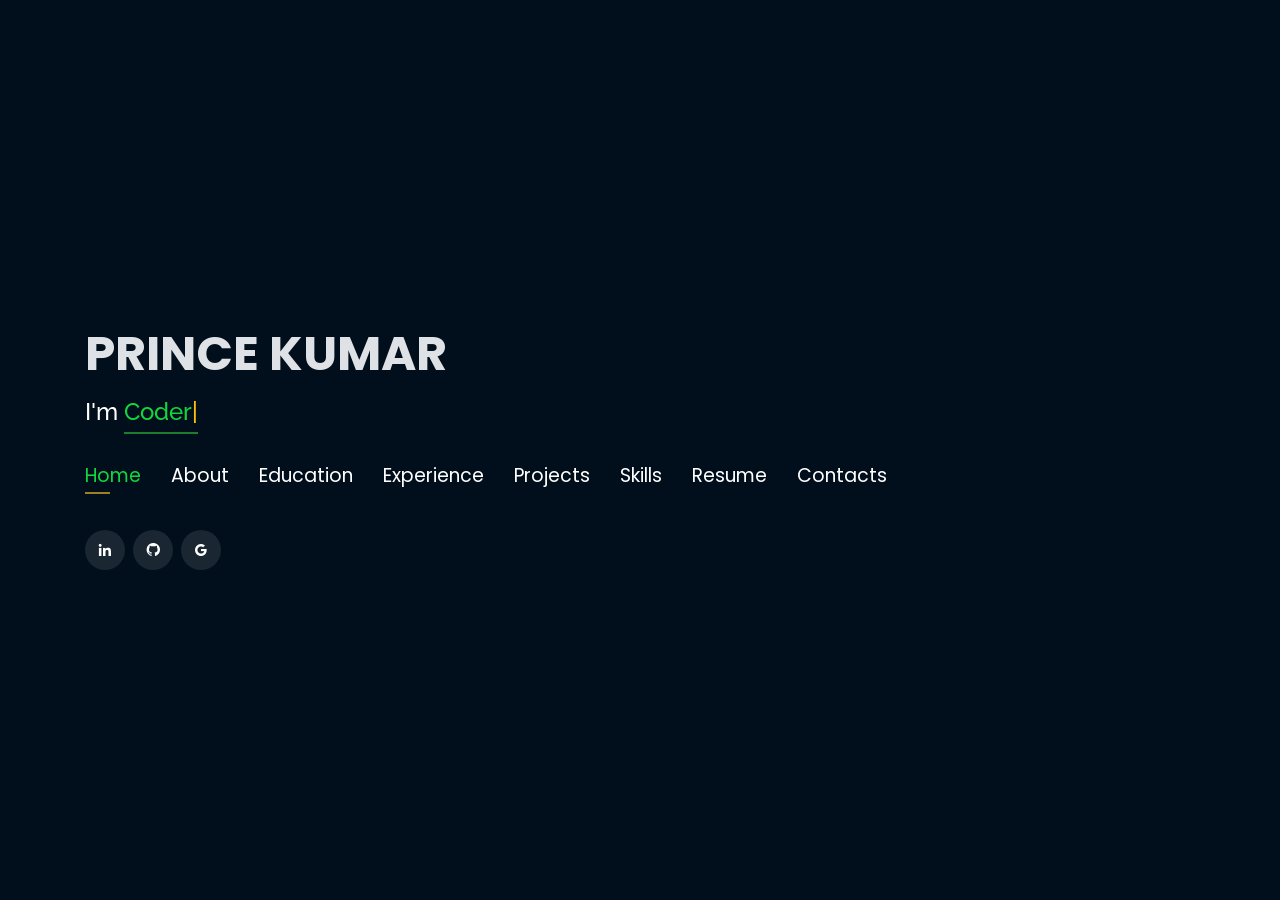
==== index.html @ b757d1e7 "Updated index.html" ====
<!DOCTYPE html>
<html lang="en">

<head>
  <!-- Google Tag Manager -->
  <script>(function(w,d,s,l,i){w[l]=w[l]||[];w[l].push({'gtm.start':
  new Date().getTime(),event:'gtm.js'});var f=d.getElementsByTagName(s)[0],
  j=d.createElement(s),dl=l!='dataLayer'?'&l='+l:'';j.async=true;j.src=
  'https://www.googletagmanager.com/gtm.js?id='+i+dl;f.parentNode.insertBefore(j,f);
  })(window,document,'script','dataLayer','GTM-5BB8W2X');</script>
  <!-- End Google Tag Manager -->
  <link rel="icon" type="image/png" href="/favicon.png"/>
  <meta charset="utf-8">
  <meta content="width=device-width, initial-scale=1.0" name="viewport">

  <title>Prince_Kumar Portfolio</title>
  <meta content="" name="descriptison">
  <meta content="" name="keywords">

  <!-- Google Fonts -->
  <link href="https://fonts.googleapis.com/css?family=Open+Sans:300,300i,400,400i,600,600i,700,700i|Raleway:300,300i,400,400i,500,500i,600,600i,700,700i|Poppins:300,300i,400,400i,500,500i,600,600i,700,700i" rel="stylesheet">

  <!-- Vendor CSS Files -->
  <link href="assets/vendor/bootstrap/css/bootstrap.min.css" rel="stylesheet">
  <link href="assets/vendor/icofont/icofont.min.css" rel="stylesheet">
  <link href="assets/vendor/remixicon/remixicon.css" rel="stylesheet">
  <link href="assets/vendor/owl.carousel/assets/owl.carousel.min.css" rel="stylesheet">
  <link href="assets/vendor/boxicons/css/boxicons.min.css" rel="stylesheet">
  <link href="assets/vendor/venobox/venobox.css" rel="stylesheet">

  <!-- Template Main CSS File -->
  <link href="assets/css/style.css" rel="stylesheet">


  <!-- Global site tag (gtag.js) - Google Analytics -->
  <script async src="https://www.googletagmanager.com/gtag/js?id=UA-169007209-3"></script>
  <script>
    window.dataLayer = window.dataLayer || [];
    function gtag(){dataLayer.push(arguments);}
    gtag('js', new Date());

    gtag('config', 'UA-169007209-3');
  </script>



  <!-- =======================================================
  * Template Name: Personal - v2.1.0
  * Template URL: https://bootstrapmade.com/personal-free-resume-bootstrap-template/
  * Author: BootstrapMade.com
  * License: https://bootstrapmade.com/license/
  ======================================================== -->
</head>

<body>
  
  <!-- Google Tag Manager (noscript) -->
  <noscript><iframe src="https://www.googletagmanager.com/ns.html?id=GTM-5BB8W2X"
  height="0" width="0" style="display:none;visibility:hidden"></iframe></noscript>
  <!-- End Google Tag Manager (noscript) -->
  <!-- ======= Header ======= -->
  <header id="header" class="header-tops">

    <div class="container">

      <h1><a href="index.html">PRINCE KUMAR</a></h1>
      <h2 style="color:#fff">I'm <span class="typing" style="color:#12D640"></span></h2>
      <nav class="nav-menu d-none d-lg-block">
        <ul>
          <li class="active"><a href="#header"> <span>Home</span></a></li>
          <li><a href="#about"><span>About</span></a></li>
          <li><a href="#education"> <span>Education</span></a></li>
          <li><a href="#experience"> <span>Experience</span></a></li>
<!--          <li><a href="#projects"> <span>Projects</span></a></li>-->
          <li><a href="#portfolio"> <span>Projects</span></a></li>
          <li><a href="#skills"> <span>Skills</span></a></li>
          <li><a href="https://drive.google.com/file/d/1eejer2ngQLqdV1fYm2zO-n99Rscl0i-W/view?usp=sharing" target="_blank"> <span>Resume</span></a></li>
          <!-- <li><a href="#links"> <span>Resume & Links</span></a></li> -->
          <li><a href="#contacts"> <span>Contacts</span></a></li>

        </ul>
      </nav><!-- .nav-menu -->

      <div class="social-links">
          <a href="https://www.linkedin.com/in/prince-kumar-455284260/" target="_blank" class="linkedin"><i class="bx bxl-linkedin"></i></a>
          <a href="https://github.com/princekumar39" target="_blank" class="github"><i class="bx bxl-github"></i></a>
          <a href="mailto:singhaniaprince39@gmail.com" target="_blank" class="google"><i class="bx bxl-google"></i></a>

      </div>

    </div>
  </header><!-- End Header -->

  <!-- ======= About Section ======= -->
  <section id="about" class="about">

    <!-- ======= About Me ======= -->
    <div class="about-me container">

      <div class="section-title">
        <h2>About</h2>
      </div>

      <div class="row">
        <div class="col-lg-4" data-aos="fade-right">
          <img src="assets/img/profile.jpg" class="img-fluid" alt="">
        </div>
        <div class="col-lg-8 pt-4 pt-lg-0 content" data-aos="fade-left">
          <p>Hi! I’m a passionate <B>Computer Science and Engineering student at IIIT Bhagalpur</B> with a deep interest in <B>web development, problem-solving, and innovative technology.</B>
             With expertise in the MERN stack and a knack for building solutions that make a difference, I aim to create impactful digital experiences.
             <br>
             <br>
             Over the years, I’ve worked on various projects that address real-world challenges, including: <br>
            
            <B>Innovate-Gujarat:</B> A centralized platform connecting researchers, entrepreneurs, and policymakers to drive innovation and growth. <br>
            <B>Indian Constitution Rights AI Website:</B> An AI-powered platform helping users understand their legal rights. <br>
            <B>College Online Voting System:</B> A comprehensive MERN-based voting system for colleges with secure authentication and results management. <br>
            <br>I have also <B>contributed to open-source projects through GSSOC </B>and other initiatives, fostering collaboration and innovation. My problem-solving mindset is reflected in the <B>700+ coding problems</B> I’ve tackled across various platforms.
            
            <br>Some of my key achievements include leading my team to <B>success in the Smart India Hackathon, earning a 95 percentile in JEE Mains, and completing a backend development internship at PWSKILLS.</B>            
            <br><br> In addition to technical skills, I thrive in leadership roles, having served as an Event Lead and Technical Lead for various community and academic initiatives. I enjoy creating systems that promote engagement, learning, and growth for everyone involved.           
            <br> When I’m not coding or exploring new tech, you’ll find me brainstorming innovative solutions to simplify complex problems. Let’s build something amazing together!
          </p>
          <div class="row">
            <div class="col-lg-6">
              <ul>
                <li><i class="icofont-rounded-right"></i> <strong>Birthday:</strong> 01 August 2004</li>
                <li><i class="icofont-rounded-right"></i> <strong>Phone:</strong> +91 7061521143</li>
              </ul>
            </div>
            <div class="col-lg-6">
              <ul>
                <li><i class="icofont-rounded-right"></i> <strong>City:</strong> Bodh Gaya, Bihar</li>
                <li><i class="icofont-rounded-right"></i> <strong>Email:</strong> singhaniaprince39@gmail.com</li>
              </ul>
            </div>
          </div>
        </div>
      </div>

    </div><!-- End About Me -->

    <!-- ======= Interests ======= -->
    <div class="interests container">

      <div class="section-title">
        <h2>Interests</h2>
      </div>

      <div class="row">
        <div class="col-lg-3 col-md-4">
          <div class="icon-box">
            <i class="ri-global-line" style="color: #ffbb2c;"></i>
            <h3>Software Engineering</h3>
          </div>
        </div>
        <div class="col-lg-3 col-md-4 mt-4 mt-md-0">
          <div class="icon-box">
            <i class="ri-database-2-line" style="color: #5578ff;"></i>
            <h3>DataBase</h3>
          </div>
        </div>
        <div class="col-lg-3 col-md-4 mt-4 mt-md-0">
          <div class="icon-box">
            <i class="ri-camera-3-line" style="color: #e80368;"></i>
            <h3>OOPS</h3>
          </div>
        </div>
        <div class="col-lg-3 col-md-4 mt-4 mt-lg-0">
          <div class="icon-box">
            <i class="ri-english-input" style="color: #1c7d32;"></i>
            <h3>Natural Language Processing</h3>
          </div>
        </div>
        <div class="col-lg-3 col-md-4 mt-4">
          <div class="icon-box">
            <i class="ri-code-s-slash-fill" style="color: #28a745;"></i>
            <h3>Web Development</h3>
          </div>
        </div>
        <div class="col-lg-3 col-md-4 mt-4">
          <div class="icon-box">
            <i class="ri-bar-chart-box-line" style="color: #f1081f;"></i>
            <h3>Data Structures</h3>
          </div>
        </div>
        <div class="col-lg-3 col-md-4 mt-4">
          <div class="icon-box">
            <i class="ri-file-list-3-line" style="color: #47aeff;"></i>
            <h3>Algorithms</h3>
          </div>
        </div>
        <div class="col-lg-3 col-md-4 mt-4">
          <div class="icon-box">
            <i class="ri-image-line" style="color: #ffc107;"></i>
            <h3>Operating System</h3>
          </div>
        </div>
      </div>

    </div><!-- End Interests -->
  </section><!-- End About Section -->



  <!-- ======= Education Section ======= -->
  <section id="education" class="services">
    <div class="container">
      <div class="section-title">
        <h2>Education</h2>
      </div>
      <div class="row">
        <div class="col-lg-12" data-aos="fade-up" style="display: inline-block;">


            <div class="col-md-4 mt-4 mt-md-0 icon-box" data-aos="fade-up" data-aos-delay="100" style="padding:0px 0px;padding-bottom: 5px;display: inline-block;">
              <img src="assets/img/education/IIITBH.png" class="img-fluid" alt="">
              <p style="text-align:left;color:#fff;padding: 5px 10px;"><em>B.Tech in Computer Science</em></p>
              <h5 style="text-align:left;padding: 0px 10px;">November 2022 - Present</h5>
              <h6 style="text-align:left;color:#fff;padding: 0px 10px;">Relevant Coursework</h6>
              <ul style="text-align:left;color:#fff;">
                <li>Distributed Database Systems</li>
                <li>Programming in C++</li>
                <li>Foundation Of Algorithms</li>
                <li>Object Oriented Programming Language</li>
                <li>Operating Systems</li>
              </ul>
            </div>
            <div class="col-md-4 mt-4 mt-md-0 icon-box" data-aos="fade-up" data-aos-delay="100" style="padding:0px 0px;padding-bottom: 5px;display: inline-block;">
              <img src="assets/img/education/DPS.png" class="img-fluid" alt="">
              <!-- <h4 style="text-align:left;"><a href="https://ahduni.edu.in/" target="_blank" style="color:#12d640">Ahmedabad University</a><br> </h4> -->
              <p style="text-align:left;color:#fff;padding: 5px 10px;"><em>InterMediate in Science</em></p>
              <h5 style="text-align:left;padding: 0px 10px;">April 2019 - March 2021</h5>
              <h6 style="text-align:left;color:#fff;padding: 0px 10px;">Relevant Coursework</h6>
              <ul style="text-align:left;color:#fff;">
                <li>Cracked JEE with 95 Percentile</li>
                <li>Strong Foundation in Science and Maths</li>
                <li>Computer Vision</li>
                <li>Preparation for a Bright Future</li>
                <li>Passion for Technology and Innovation</li>
              </ul>
            </div>
          </div>
        </div>
      </div>


      <div class="portfolio">
        <div class="container">
          <div class="section-title">
            <h2>Internship Certification</h2>
          </div>
    
          <div class="row portfolio-container" style="position: relative; height: 437.75px;">
    
             <div class="col-lg-4 col-md-6 portfolio-item filter-app" style="position: absolute; left: 0px; top: 0px;">
              <div class="portfolio-wrap">
                <img src="assets/img/certification/PW_INTERN1.png" class="img-fluid" alt="">
                <div class="portfolio-info">
                  <h4>Physics Wallah Internship 1</h4>
                  <div class="portfolio-links">
                    <a href="https://drive.google.com/file/d/10tOsO2DbOBVO7ltLBmkBl-TlZTZToOkC/view?usp=sharing" target="_blank" title="Certificate" ><i class="bx bx-link"></i></a>
                  </div>
                </div>
               </div>
              </div>
    
            <div class="col-lg-4 col-md-6 portfolio-item filter-app" style="position: absolute; left: 370px; top: 0px;">
              <div class="portfolio-wrap">
                <img src="assets/img/certification/PW_INTEERN2.png" class="img-fluid" alt="">
                <div class="portfolio-info">
                  <h4>Physics Wallah Internship 2</h4>
                  <div class="portfolio-links">
                    <a href="https://drive.google.com/file/d/19JAvbi142f_iaf50PRYkR6-vXY-oDha5/view?usp=sharing" target="_blank" title="Certificate"><i class="bx bx-link"></i></a>
                  </div>
                </div>
              </div>
            </div>
         
          </div>
        </div>
        </div>



    <div class="portfolio">
    <div class="container">
      <div class="section-title">
        <h2>achievements Certification</h2>
      </div>

      <div class="row portfolio-container" style="position: relative; height: 437.75px;">

         <div class="col-lg-4 col-md-6 portfolio-item filter-app" style="position: absolute; left: 0px; top: 0px;">
          <div class="portfolio-wrap">
            <img src="assets/img/certification/SIH.png" class="img-fluid" alt="">
            <div class="portfolio-info">
              <h4>Smart India Hackathon</h4>
              <div class="portfolio-links">
                <a href="https://drive.google.com/file/d/1u-tyfMW9e3C9rS_-ao0S6U38pwhViBB5/view?usp=sharing" target="_blank" title="Certificate" ><i class="bx bx-link"></i></a>
              </div>
            </div>
           </div>
          </div>

        <div class="col-lg-4 col-md-6 portfolio-item filter-app" style="position: absolute; left: 370px; top: 0px;">
          <div class="portfolio-wrap">
            <img src="assets/img/certification/TCS.png" class="img-fluid" alt="">
            <div class="portfolio-info">
              <h4>TCS</h4>
              <div class="portfolio-links">
                <a href="https://drive.google.com/file/d/1iC-8z6EgCOvGt6rrXVxhpPBQyPjvF9Rb/view?usp=sharing" target="_blank" title="Certificate"><i class="bx bx-link"></i></a>
              </div>
            </div>
          </div>
        </div>
     
           <!-- ........................................ FOR FURTHUR CERTIFICATION ..................................... -->
        <!-- <div class="col-lg-4 col-md-6 portfolio-item filter-app" style="position: absolute; left: 740px; top: 0px;">
          <div class="portfolio-wrap">
            <img src="assets/img/certification/INDMONEY.jpg" class="img-fluid" alt="">
            <div class="portfolio-info">
              <h4>Stock Market INDMONEY</h4>
              <div class="portfolio-links">
                <a href="https://drive.google.com/file/d/1YQnfzPvHshM2AQkf89A121_GpIDL3rfa/view?usp=sharing" target="_blank" title="Certificate"><i class="bx bx-link"></i></a>
              </div>
            </div>
          </div>
        </div> -->


      </div>
    </div>
    </div>

  </section>
  <!-- End Education Section -->



  <!-- Start Experience Section -->

  <section id="experience" class="services">
    <div class="container">
      <div class="section-title">
        <h2>Experience</h2>
      </div>
      <div class="row">
          <div class="col-lg-12" data-aos="fade-up">
              <div class="col-md-12 mt-4 mt-md-0 icon-box" data-aos="fade-up" data-aos-delay="100">
                <h4 style="text-align:left;"><a href="https://www.asu.edu/" style="color:#12d640">Phhsics Wallah</a><br> </h4>
                <h5 style="text-align:left;">Dec 2k24 - Dec 2k24</h5>
                <p style="text-align:left;color:#fff"><em>Backend Developer </em></p>
                <ul style="text-align:left;">
                  <li>Interned as a Backend Developer at Physics Wallah, <B> <mark> initially in an unofficial capacity employee,</mark></B> demonstrating strong technical skills and initiative.</li>
                  <li>Contributed to backend development tasks, ensuring smooth deployment and maintenance of scalable web applications for PW's educational platform.</li>
                  <li>Collaborated with cross-functional teams to troubleshoot, optimize, and enhance server-side functionalities, improving performance and user experience for thousands of students.</li>
                  <li>Managed backend server administration, including API integration and database management.</li>
                  <li>Proactively addressed challenges beyond the official scope of backend development, demonstrating versatility by taking ownership of critical development tasks and delivering impactful results.</li>
                </ul>
              </div>
                 <!-- Add more experiences here by copy and paste the above part of code and simply edit in that as per requirement -->
          </div>
        </div>
    </div>
  </section>

  <!-- End Experience Section -->



  <!-- Start Project Section -->
  <section id="portfolio" class="portfolio">
    <div class="container">

      <div class="section-title">
        <h2>Projects</h2>
      </div>

      <div class="row">
        <div class="col-lg-12 d-flex justify-content-center">
          <ul id="portfolio-flters">
            <li data-filter="*" class="filter-active">All</li>
            <li data-filter=".filter-app">Web-App</li>
            <li data-filter=".filter-project">Project</li>
          </ul>
        </div>
      </div>

      <div class="row portfolio-container">

        <div class="col-lg-4 col-md-6 portfolio-item filter-app">
          <center><h4>Prince Portfolio Website </h4></center>
          <div class="portfolio-wrap">
            <img src="assets/img/project/MY_PORTFOLIO.png" class="img-fluid" alt="">
            <div class="portfolio-info">
              <h4>Prince Kumar Portfolio Website</h4>
              <div class="portfolio-links">
                <a href="projects/prince_portfolio.html" data-gall="portfolioDetailsGallery" data-vbtype="iframe" class="venobox" title="Project Details"><i class="bx bx-info-circle"></i></a>
              </div>
            </div>
          </div>
        </div>

        <!-- <div class="col-lg-4 col-md-6 portfolio-item filter-app">
          <center><h4>To-Do App</h4></center>
          <div class="portfolio-wrap">
            <img src="assets/img/project/todo.jpg" class="img-fluid" alt="">
            <div class="portfolio-info">
              <div class="portfolio-links">
                <a href="projects/todo.html" data-gall="portfolioDetailsGallery" data-vbtype="iframe" class="venobox" title="Project Details"><i class="bx bx-info-circle"></i></a>
              </div>
            </div>
          </div>
        </div> -->

        <div class="col-lg-4 col-md-6 portfolio-item filter-project">
          <!-- <br> -->
          <center><h4>Indian Constitution Rights AI Website </h4></center>
          <div class="portfolio-wrap">
            <img src="assets/img/project/AI_LAW_SITE.png" class="img-fluid" alt="">
            <div class="portfolio-info">
              <h4>Indian Constitution Rights AI Website</h4>
              <div class="portfolio-links">
                <a href="projects/AILaw.html" data-gall="portfolioDetailsGallery" data-vbtype="iframe" class="venobox" title="Project Details"><i class="bx bx-info-circle"></i></a>
              </div>
            </div>
          </div>
        </div>

        <!-- <div class="col-lg-4 col-md-6 portfolio-item filter-app">
          <br>
          <center><h4>Tech Blog</h4></center>
          <div class="portfolio-wrap">
            <img src="assets/img/project/blog.jpg" class="img-fluid" alt="">
            <div class="portfolio-info">
              <div class="portfolio-links">
                <a href="projects/blog.html" data-gall="portfolioDetailsGallery" data-vbtype="iframe" class="venobox" title="Project Details"><i class="bx bx-info-circle"></i></a>
              </div>
            </div>
          </div>
        </div> -->

        <div class="col-lg-4 col-md-6 portfolio-item filter-project">
          <center><h4>Researcher and Startup Platform</h4></center>
          <div class="portfolio-wrap">
            <img src="assets/img/project/startup.png" class="img-fluid" alt="">
            <div class="portfolio-info">
              <h4>Researcher and Startup Platform Website</h4>
              <div class="portfolio-links">
                <a href="projects/startup.html" data-gall="portfolioDetailsGallery" data-vbtype="iframe" class="venobox" title="Project Details"><i class="bx bx-info-circle"></i></a>
              </div>
            </div>
          </div>
        </div>


        <div class="col-lg-4 col-md-6 portfolio-item filter-project">
          <!-- <br> -->
          <center><h4>IIIT Bhagalpur Online Voting Website</h4></center>
          <div class="portfolio-wrap">
            <img src="assets/img/project/IIIT_BH_VOTING.png" class="img-fluid" alt="">
            <div class="portfolio-info">
              <h4>IIIT BHAGALPUR VOTING Website</h4>
              <div class="portfolio-links">
                <a href="projects/IIIT_BH_VOTING.html" data-gall="portfolioDetailsGallery" data-vbtype="iframe" class="venobox" title="Project Details"><i class="bx bx-info-circle"></i></a>
              </div>
            </div>
          </div>
        </div>

        <div class="col-lg-4 col-md-6 portfolio-item filter-app">
          <center><h4>Headphone Webpage</h4></center>
          <div class="portfolio-wrap">
            <img src="assets/img/project/Headphone.png" class="img-fluid" alt="">
            <div class="portfolio-info">
              <h4>HeadPhone User Interface </h4>
              <div class="portfolio-links">
                <a href="projects/Headphone.html" data-gall="portfolioDetailsGallery" data-vbtype="iframe" class="venobox" title="Project Details"><i class="bx bx-info-circle"></i></a>
              </div>
            </div>
          </div>
        </div>

        <div class="col-lg-4 col-md-6 portfolio-item filter-app">
          <center><h4>PatilKaki Demo Project</h4></center>
          <div class="portfolio-wrap">
            <img src="assets/img/project/patilkaki.png" class="img-fluid" alt="">
            <div class="portfolio-info">
              <h4>PatilKaki Project</h4>
              <div class="portfolio-links">
                <a href="projects/patilkaki.html" data-gall="portfolioDetailsGallery" data-vbtype="iframe" class="venobox" title="Project Details"><i class="bx bx-info-circle"></i></a>
              </div>
            </div>
          </div>
        </div>

      </div>
    </div>
  </section>

    <!--  If you want to add more projects, then just copy above code(one part of div and paste here , do modification then create file while (filename.html) for this copied div in projects folder) the code will be similar to other filename.html codes -->
  <!-- End Project Section -->



  <!-- Start Skills Section -->

  <section id="skills" class="services">
    <div class="container">
      <div class="section-title">
        <h2>Skills</h2>
      </div>
      <div class="row">
        <div class="col-lg-12" data-aos="fade-up">
          <div class="col-md-12 mt-4 mt-md-0 icon-box" data-aos="fade-up" data-aos-delay="100" style="background:#fff">
            <h4 style="text-align:left;color:#09203a">Languages and Databases</h4>
                <p style="text-align:left;">
                  <img src="https://www.svgrepo.com/show/78134/c-logo.svg" alt="vectorlogo.zone" height="70" width="120"style="margin-right: 10px">
                  <img src="https://cdn3d.iconscout.com/3d/free/thumb/free-javascript-3d-icon-download-in-png-blend-fbx-gltf-file-formats--logo-language-programming-pack-logos-icons-5453022.png?f=webp" alt="https://www.google.co.in/url?sa=i&url=https%3A%2F%2Fwww.svgrepo.com%2Fsvg%2F305912%2Fcplusplus&psig=AOvVaw1aaeElRFWsjDGCZqCCKAbN&ust=1733993366621000&source=images&cd=vfe&opi=89978449&ved=0CBQQjRxqFwoTCPDu8-qqn4oDFQAAAAAdAAAAABAE" height="70" width="120"  style="margin-right: 10px">
                  <img src="https://www.vectorlogo.zone/logos/w3_html5/w3_html5-ar21.svg" alt="vectorlogo.zone" height="70" width="120" style="margin-right: 10px">
                  <img src="https://upload.wikimedia.org/wikipedia/commons/d/d5/CSS3_logo_and_wordmark.svg" alt="upload.wikimedia.org" height="70" width="120" style="margin-right: 10px">
                  <img src="https://www.vectorlogo.zone/logos/mysql/mysql-horizontal.svg" alt="vectorlogo.zone" height="70" width="120" style="margin-right: 10px">
                  <img src="https://encrypted-tbn0.gstatic.com/images?q=tbn:ANd9GcS0vAX0g2Tk_VUh4H1k4KDNdr3t0B0EPRA14A&s" alt="vectorlogo.zone" height="70" width="190" style="margin-right: 10px">

                </p>
            </div>
            <div class="col-md-12 mt-4 mt-md-0 icon-box" data-aos="lefade-up" data-aos-delay="100" style="background:#fff">
              <h4 style="text-align:left;color:#09203a">Frameworks and Others</h4>
                <p style="text-align:left;">
                  <img src="https://svgmix.com/uploads/e11fe3-react.svg" alt="vectorlogo.zone" height="50" width="150" style="margin-right: 10px;">
                  <img src="https://www.vectorlogo.zone/logos/nodejs/nodejs-horizontal.svg" alt="#" height="70" width="120"style="margin-right: 10px;">
                  <img src="https://upload.wikimedia.org/wikipedia/commons/thumb/b/bd/OOP.svg/1280px-OOP.svg.png" alt="#" height="70" width="120" style="margin-right: 10px;">
                  <img src="https://upload.wikimedia.org/wikipedia/commons/thumb/9/95/Tailwind_CSS_logo.svg/2560px-Tailwind_CSS_logo.svg.png" alt="#" height="70" width="300" style="margin-right: 10px;">
                  <img src="https://encrypted-tbn0.gstatic.com/images?q=tbn:ANd9GcS7L2_Q8-JDL3wu-lQBXFJbHd7qFGGrKjylXg&s" alt="vectorlogo.zone" height="70" width="130" style="margin-right: 10px;">
              </p>
          </div>
          <div class="col-md-12 mt-4 mt-md-0 icon-box" data-aos="lefade-up" data-aos-delay="100" style="background:#fff">
              <h4 style="text-align:left;color:#09203a">Tools</h4>
                <p style="text-align:left;">
                  <img src="https://www.vectorlogo.zone/logos/git-scm/git-scm-ar21.svg" alt="vectorlogo.zone" height="50" width="150" style="margin-right: 10px;" >
                  <img src="https://static.vecteezy.com/system/resources/previews/016/833/880/non_2x/github-logo-git-hub-icon-with-text-on-white-background-free-vector.jpg" alt="vectorlogo.zone" height="50" width="150" style="margin-right: 10px;">
                  <img src="https://pngimg.com/d/linux_PNG9.png" alt="vectorlogo.zone" height="100" width="200" style="margin-right: 10px;">
                  <img src="https://seeklogo.com/images/P/postman-logo-5110850F84-seeklogo.com.png" alt="vectorlogo.zone" height="50" width="150" style="margin-right: 10px;">
                  <img src="https://www.codingexercises.com/img/2021-02-24/vs-code-logo.png" alt="vectorlogo.zone" height="100" width="150" style="margin-right: 10px;">
              </p>
          </div>
        </div>
      </div>
    </div>
  </section>

  <!-- End Skills Section -->


  <!-- Start Contact Section -->

  <section id="contacts" class="contact">
    <div class="container">

      <div class="section-title">
        <h2>Contact</h2>
      </div>

      <div class="row mt-2">

        <div class="col-md-6 d-flex align-items-stretch">
          <div class="info-box">
            <i class="bx bx-map"></i>
            <h3>My Address</h3>
            <p>Indian Institute Of Information Technology</p>
            <p>Sabour, </p>
            <p>Bhagalpur</p>
          </div>
        </div>

        <div class="col-md-6 mt-4 mt-md-0 d-flex align-items-stretch">
          <div class="info-box">
            <i class="bx bx-share-alt"></i>
            <h3>Social Profiles</h3>
            <div class="social-links">
              <a href="https://www.linkedin.com/in/prince-kumar-455284260/" target="_blank" class="linkedin"><i class="bx bxl-linkedin"></i></a>
              <a href="https://github.com/princekumar39" target="_blank" class="github"><i class="bx bxl-github"></i></a>
              <a href="mailto:singhaniaprince39@gmail.com" target="_blank" class="google"><i class="bx bxl-google"></i></a>

            </div>
          </div>
        </div>

        <div class="col-md-6 mt-4 d-flex align-items-stretch">
          <div class="info-box">
            <i class="bx bx-envelope"></i>
            <h3>Email</h3>
            <p>singhaniaprince39@gmail.com</p>
            <p>prince.2201130cs@iiitbh.ac.in</p>
          </div>
        </div>
        <div class="col-md-6 mt-4 d-flex align-items-stretch">
          <div class="info-box">
            <i class="bx bx-phone-call"></i>
            <h3>Contact</h3>
            <p>+91-7061521143</p>
          </div>
        </div>
      </div>

    </div>
  </section>

  <!-- End Contact Section -->

  <!-- Vendor JS Files -->
  <script src="assets/vendor/jquery/jquery.min.js"></script>
  <script src="assets/vendor/bootstrap/js/bootstrap.bundle.min.js"></script>
  <script src="assets/vendor/jquery.easing/jquery.easing.min.js"></script>
  <script src="assets/vendor/php-email-form/validate.js"></script>
  <script src="assets/vendor/waypoints/jquery.waypoints.min.js"></script>
  <script src="assets/vendor/counterup/counterup.min.js"></script>
  <script src="assets/vendor/owl.carousel/owl.carousel.min.js"></script>
  <script src="assets/vendor/isotope-layout/isotope.pkgd.min.js"></script>
  <script src="assets/vendor/venobox/venobox.min.js"></script>
  <script src="assets/vendor/typed.js/typed.min.js"></script>
  <script type="text/javascript">
    var typed = new Typed('.typing',{
      strings: ["Coder", "Developer", "AI Enthusiast"],
      loop: true,
      typeSpeed: 65,
      backSpeed: 65
    });
  </script>

  <!-- Template Main JS File -->
  <script src="assets/js/main.js"></script>

</body>

</html>
---- assets/css/style.css ----
/**
* Template Name: Personal - v2.1.0
* Template URL: https://bootstrapmade.com/personal-free-resume-bootstrap-template/
* Author: BootstrapMade.com
* License: https://bootstrapmade.com/license/
*/

/*--------------------------------------------------------------
# General
--------------------------------------------------------------*/
body {
  font-family: "Open Sans", sans-serif;
  color: #fff;
  position: relative;
  background: transparent;
}

body::before {
  content: "";
  position: fixed;
  background: #010e1b;
  background-size: cover;
  left: 0;
  right: 0;
  top: 0;
  height: 100vh;
}

@media (min-width: 1024px) {
  body::before {
    background-attachment: fixed;
  }
}

a {
  color: #12d640;
}

a:hover {
  color: #12d640;
  text-decoration: none;
}

h1, h2, h3, h4, h5, h6 {
  font-family: "Raleway", sans-serif;
}

/*--------------------------------------------------------------
# Header
--------------------------------------------------------------*/
#header {
  transition: ease-in-out 0s;
  position: relative;
  height: 100vh;
  display: flex;
  align-items: center;
  z-index: 997;
  overflow-y: auto;
}

#header * {
  transition: ease-in-out 0s;
}

#header h1 {
  font-size: 48px;
  margin-top: 0px;
  padding: 0;
  line-height: 1;
  font-weight: 700;
  font-family: "Poppins", sans-serif;
}

#header h1 a, #header h1 a:hover {
  color: #dee2e6;
  line-height: 1;
  display: inline-block;
}

#header h2 {
  font-size: 24px;
  margin-top: 20px;
  color: #12d640;
}

#header h2 span {
  color: #ffc107;
  border-bottom: 2px solid #1c7d32;
  padding-bottom: 6px;
}

#header img {
  padding: 0;
  margin: 0;
}

#header .social-links {
  margin-top: 40px;
  display: flex;
}

#header .social-links a {
  font-size: 16px;
  display: flex;
  justify-content: center;
  align-items: center;
  background: rgba(255, 255, 255, 0.1);
  color: #fff;
  line-height: 1;
  margin-right: 8px;
  border-radius: 50%;
  width: 40px;
  height: 40px;
}

#header .social-links a:hover {
  background: #1c7d32;
}

@media (max-width: 992px) {
  #header h1 {
    font-size: 36px;
  }
  #header h2 {
    font-size: 20px;
    line-height: 30px;
  }
  #header .social-links {
    margin-top: 15px;
  }
  #header .container {
    display: flex;
    flex-direction: column;
    align-items: center;
  }
}

/*--------------------------------------------------------------
# Navigation Menu
--------------------------------------------------------------*/
/* Desktop Navigation */
.nav-menu {
  margin-top: 35px;
}

.nav-menu ul {
  display: flex;
  margin: 0;
  padding: 0;
  list-style: none;
}

.nav-menu li + li {
  margin-left: 30px;
}

.nav-menu a {
  display: block;
  position: relative;
  color: #fff;
  font-size: 19px;
  font-family: "Poppins", sans-serif;
  font-weight: 400;
}

.nav-menu a:before {
  content: "";
  position: absolute;
  width: 0;
  height: 2px;
  bottom: -4px;
  left: 0;
  background-color: #9e7f25;
  visibility: hidden;
  width: 0px;
  transition: all 0.3s ease-in-out 0s;
}

.nav-menu a:hover:before, .nav-menu li:hover > a:before, .nav-menu .active > a:before {
  visibility: visible;
  width: 25px;
}

.nav-menu a:hover, .nav-menu .active > a, .nav-menu li:hover > a {
  color: #12d640;
  text-decoration: none;
}

/* Mobile Navigation */
.mobile-nav-toggle {
  position: fixed;
  right: 15px;
  top: 15px;
  z-index: 9998;
  border: 0;
  background: none;
  font-size: 24px;
  transition: all 0.4s;
  outline: none !important;
  line-height: 1;
  cursor: pointer;
  text-align: right;
}

.mobile-nav-toggle i {
  color: #fff;
}

.mobile-nav {
  position: fixed;
  top: 55px;
  right: 15px;
  bottom: 15px;
  left: 15px;
  z-index: 9999;
  overflow-y: auto;
  background: rgba(0, 0, 0, 0.7);
  transition: ease-in-out 0s;
  opacity: 0;
  visibility: hidden;
  border-radius: 10px;
  padding: 10px 0;
  border: 2px solid rgba(255, 255, 255, 0.12);
}

.mobile-nav * {
  margin: 0;
  padding: 0;
  list-style: none;
}

.mobile-nav a {
  display: block;
  position: relative;
  color: #fff;
  padding: 10px 20px;
  font-weight: 500;
  outline: none;
}

.mobile-nav a:hover, .mobile-nav .active > a, .mobile-nav li:hover > a {
  color: #1c7d32;
  text-decoration: none;
}

.mobile-nav-overly {
  width: 100%;
  height: 100%;
  z-index: 9997;
  top: 0;
  left: 0;
  position: fixed;
  background: rgba(9, 9, 9, 0.6);
  overflow: hidden;
  display: none;
  transition: ease-in-out 0s;
}

.mobile-nav-active {
  overflow: hidden;
}

.mobile-nav-active .mobile-nav {
  opacity: 1;
  visibility: visible;
}

.mobile-nav-active .mobile-nav-toggle i {
  color: #fff;
}

/* Header Top */
#header.header-top {
  height: 90px;
  position: fixed;
  left: 0;
  top: 0;
  right: 0;
  background: #09203a;
}

#header.header-top .social-links, #header.header-top h2 {
  display: none;
}

#header.header-top h1 {
  margin-right: auto;
  font-size: 36px;
}

#header.header-top .container {
  display: flex;
  align-items: center;
}

#header.header-top .nav-menu {
  margin: 0;
}

@media (max-width: 768px) {
  #header.header-top {
    height: 60px;
  }
  #header.header-top h1 {
    font-size: 26px;
  }
}

/*--------------------------------------------------------------
# Sections General
--------------------------------------------------------------*/
section {
  overflow: hidden;
  position: absolute;
  width: 100%;
  top: 140px;
  bottom: 100%;
  opacity: 0;
  z-index: 2;
}

section.section-show {
  top: 70px;
  bottom: auto;
  opacity: 1;
  padding-bottom: 0px;
}

section .container {
  background: rgba(0, 0, 0, 0);
  padding: 30px;
}

@media (max-width: 768px) {
  section {
    top: 120px;
  }
  section.section-show {
    top: 80px;
  }
}

.section-title h2 {
  font-size: 14px;
  font-weight: 500;
  padding: 0;
  line-height: 1px;
  margin: 0 0 20px 0;
  letter-spacing: 2px;
  text-transform: uppercase;
  color: #dee2e6;
  font-family: "Poppins", sans-serif;
}

.section-title h2::after {
  content: "";
  width: 120px;
  height: 1px;
  display: inline-block;
  background: #dee2e6;
  margin: 4px 10px;
}

.section-title p {
  margin: 0;
  margin: -15px 0 15px 0;
  font-size: 36px;
  font-weight: 700;
  text-transform: uppercase;
  font-family: "Poppins", sans-serif;
  color: #fff;
}

/*--------------------------------------------------------------
# About
--------------------------------------------------------------*/
.about-me .content h3 {
  font-weight: 700;
  font-size: 26px;
  color: #1c7d32;
}

.about-me .content ul {
  list-style: none;
  padding: 0;
}

.about-me .content ul li {
  padding-bottom: 10px;
}

.about-me .content ul i {
  font-size: 20px;
  padding-right: 2px;
  color: #1c7d32;
}

.about-me .content p:last-child {
  margin-bottom: 0;
}

/*--------------------------------------------------------------
# Counts
--------------------------------------------------------------*/
.counts {
  padding: 70px 0 60px;
}

.counts .count-box {
  padding: 30px 30px 25px 30px;
  width: 100%;
  position: relative;
  text-align: center;
  background: rgba(255, 255, 255, 0.08);
}

.counts .count-box i {
  position: absolute;
  top: -25px;
  left: 50%;
  transform: translateX(-50%);
  font-size: 24px;
  background: rgba(255, 255, 255, 0.1);
  padding: 12px;
  color: #1c7d32;
  border-radius: 50px;
}

.counts .count-box span {
  font-size: 36px;
  display: block;
  font-weight: 600;
  color: #fff;
}

.counts .count-box p {
  padding: 0;
  margin: 0;
  font-family: "Raleway", sans-serif;
  font-size: 14px;
}

/*--------------------------------------------------------------
# Skills
--------------------------------------------------------------*/
.skills .progress {
  height: 50px;
  display: block;
  background: none;
}

.skills .progress .skill {
  padding: 0;
  margin: 0 0 6px 0;
  text-transform: uppercase;
  display: block;
  font-weight: 600;
  font-family: "Poppins", sans-serif;
  color: #fff;
}

.skills .progress .skill .val {
  float: right;
  font-style: normal;
}

.skills .progress-bar-wrap {
  background: rgba(255, 255, 255, 0.15);
}

.skills .progress-bar {
  width: 1px;
  height: 10px;
  transition: .9s;
  background-color: #1c7d32;
}

/*--------------------------------------------------------------
# Interests
--------------------------------------------------------------*/
.interests .icon-box {
  display: flex;
  align-items: center;
  padding: 20px;
  background: #09203a;
  transition: ease-in-out 0.3s;
}


.interests .icon-box i {
  font-size: 32px;
  padding-right: 10px;
  line-height: 1;
}

.interests .icon-box h3 {
  font-weight: 700;
  margin: 0;
  padding: 0;
  line-height: 1;
  font-size: 16px;
  color: #fff;
}

.interests .icon-box:hover {
  background: #042b56eb;
}

/*--------------------------------------------------------------
# Testimonials
--------------------------------------------------------------*/
.testimonials .testimonial-item {
  box-sizing: content-box;
  min-height: 320px;
}

.testimonials .testimonial-item .testimonial-img {
  width: 90px;
  border-radius: 50%;
  margin: -40px 0 0 40px;
  position: relative;
  z-index: 2;
  border: 6px solid rgba(255, 255, 255, 0.12);
}

.testimonials .testimonial-item h3 {
  font-size: 18px;
  font-weight: bold;
  margin: 10px 0 5px 45px;
  color: #fff;
}

.testimonials .testimonial-item h4 {
  font-size: 14px;
  color: #999;
  margin: 0 0 0 45px;
}

.testimonials .testimonial-item .quote-icon-left, .testimonials .testimonial-item .quote-icon-right {
  color: rgba(255, 255, 255, 0.25);
  font-size: 26px;
}

.testimonials .testimonial-item .quote-icon-left {
  display: inline-block;
  left: -5px;
  position: relative;
}

.testimonials .testimonial-item .quote-icon-right {
  display: inline-block;
  right: -5px;
  position: relative;
  top: 10px;
}

.testimonials .testimonial-item p {
  font-style: italic;
  margin: 0 15px 0 15px;
  padding: 20px 20px 60px 20px;
  background: rgba(255, 255, 255, 0.1);
  position: relative;
  border-radius: 6px;
  position: relative;
  z-index: 1;
}

.testimonials .owl-nav, .testimonials .owl-dots {
  margin-top: 5px;
  text-align: center;
}

.testimonials .owl-dot {
  display: inline-block;
  margin: 0 5px;
  width: 12px;
  height: 12px;
  border-radius: 50%;
  background-color: rgba(255, 255, 255, 0.3) !important;
}

.testimonials .owl-dot.active {
  background-color: #1c7d32 !important;
}

@media (max-width: 767px) {
  .testimonials {
    margin: 30px 10px;
  }
}

/*--------------------------------------------------------------
# Resume
--------------------------------------------------------------*/
.resume .resume-title {
  font-size: 26px;
  font-weight: 700;
  margin-top: 20px;
  margin-bottom: 20px;
  color: #fff;
}

.resume .resume-item {
  padding: 0 0 20px 20px;
  margin-top: -2px;
  border-left: 2px solid rgba(255, 255, 255, 0.2);
  position: relative;
}

.resume .resume-item h4 {
  line-height: 18px;
  font-size: 18px;
  font-weight: 600;
  text-transform: uppercase;
  font-family: "Poppins", sans-serif;
  color: #1c7d32;
  margin-bottom: 10px;
}

.resume .resume-item h5 {
  font-size: 16px;
  background: rgba(255, 255, 255, 0.15);
  padding: 5px 15px;
  display: inline-block;
  font-weight: 600;
  margin-bottom: 10px;
}

.resume .resume-item ul {
  padding-left: 20px;
}

.resume .resume-item ul li {
  padding-bottom: 10px;
}

.resume .resume-item:last-child {
  padding-bottom: 0;
}

.resume .resume-item::before {
  content: "";
  position: absolute;
  width: 16px;
  height: 16px;
  border-radius: 50px;
  left: -9px;
  top: 0;
  background: #9e7f25;
  border: 2px solid #9e7f25;
}

/*--------------------------------------------------------------
# Services
--------------------------------------------------------------*/
.services .icon-box {
  text-align: center;
  background: #09203a;
  padding: 40px 40px;
  transition: all ease-in-out 0.3s;
  margin: 10px
}

.services .icon-box .icon {
  margin: 0 auto;
  width: 64px;
  height: 64px;
  background: #1c7d32;
  border-radius: 5px;
  transition: all .3s ease-out 0s;
  display: flex;
  align-items: center;
  justify-content: center;
  margin-bottom: 20px;
  transform-style: preserve-3d;
}

.services .icon-box .icon i {
  color: #fff;
  font-size: 28px;
}

.services .icon-box .icon::before {
  position: absolute;
  content: '';
  left: -8px;
  top: -8px;
  height: 100%;
  width: 100%;
  background: rgba(255, 255, 255, 0.15);
  border-radius: 5px;
  transition: all .3s ease-out 0s;
  transform: translateZ(-1px);
}

.services .icon-box h4 {
  font-weight: 700;
  margin-bottom: 15px;
  font-size: 24px;
}

.services .icon-box h4 a {
  color: #fff;
}

.services .icon-box p {
  line-height: 24px;
  font-size: 14px;
  margin-bottom: 0;
}

.services .icon-box:hover {
  background: #042e5f;
  border-color: #1c7d32;
}

.services .icon-box:hover .icon {
  background: #fff;
}

.services .icon-box:hover .icon i {
  color: #1c7d32;
}

.services .icon-box:hover .icon::before {
  background: #35e888;
}

.services .icon-box:hover h4 a, .services .icon-box:hover p {
  color: #12d640;
}

/*--------------------------------------------------------------
# Portfolio
--------------------------------------------------------------*/
.portfolio .portfolio-item {
  margin-bottom: 30px;
}

.portfolio #portfolio-flters {
  padding: 0;
  margin: 0 auto 15px auto;
  list-style: none;
  text-align: center;
  border-radius: 50px;
  padding: 2px 15px;
}

.portfolio #portfolio-flters li {
  cursor: pointer;
  display: inline-block;
  padding: 8px 16px 10px 16px;
  font-size: 14px;
  font-weight: 600;
  line-height: 1;
  text-transform: uppercase;
  color: #fff;
  background: rgba(255, 255, 255, 0.1);
  margin: 0 3px 10px 3px;
  transition: all 0.3s ease-in-out;
  border-radius: 4px;
}

.portfolio #portfolio-flters li:hover, .portfolio #portfolio-flters li.filter-active {
  background: #1c7d32;
}

.portfolio #portfolio-flters li:last-child {
  margin-right: 0;
}

.portfolio .portfolio-wrap {
  transition: 0.3s;
  position: relative;
  overflow: hidden;
  z-index: 1;
  background: rgba(0, 0, 0, 0.6);
}

.portfolio .portfolio-wrap::before {
  content: "";
  background: rgba(0, 0, 0, 0.6);
  position: absolute;
  left: 30px;
  right: 30px;
  top: 30px;
  bottom: 30px;
  transition: all ease-in-out 0.3s;
  z-index: 2;
  opacity: 0;
}

.portfolio .portfolio-wrap .portfolio-info {
  opacity: 0;
  position: absolute;
  top: 0;
  left: 0;
  right: 0;
  bottom: 0;
  text-align: center;
  z-index: 3;
  transition: all ease-in-out 0.3s;
  display: flex;
  flex-direction: column;
  justify-content: center;
  align-items: center;
}

.portfolio .portfolio-wrap .portfolio-info::before {
  display: block;
  content: "";
  width: 48px;
  height: 48px;
  position: absolute;
  top: 35px;
  left: 35px;
  border-top: 3px solid #fff;
  border-left: 3px solid #fff;
  transition: all 0.5s ease 0s;
  z-index: 9994;
}

.portfolio .portfolio-wrap .portfolio-info::after {
  display: block;
  content: "";
  width: 48px;
  height: 48px;
  position: absolute;
  bottom: 35px;
  right: 35px;
  border-bottom: 3px solid #fff;
  border-right: 3px solid #fff;
  transition: all 0.5s ease 0s;
  z-index: 9994;
}

.portfolio .portfolio-wrap .portfolio-info h4 {
  font-size: 20px;
  color: #fff;
  font-weight: 600;
}

.portfolio .portfolio-wrap .portfolio-info p {
  color: #ffffff;
  font-size: 14px;
  text-transform: uppercase;
  padding: 0;
  margin: 0;
}

.portfolio .portfolio-wrap .portfolio-links {
  text-align: center;
  z-index: 4;
}

.portfolio .portfolio-wrap .portfolio-links a {
  color: #fff;
  margin: 0 2px;
  font-size: 28px;
  display: inline-block;
  transition: 0.3s;
}

.portfolio .portfolio-wrap .portfolio-links a:hover {
  color: #63eda3;
}

.portfolio .portfolio-wrap:hover::before {
  top: 0;
  left: 0;
  right: 0;
  bottom: 0;
  opacity: 1;
}

.portfolio .portfolio-wrap:hover .portfolio-info {
  opacity: 1;
}

.portfolio .portfolio-wrap:hover .portfolio-info::before {
  top: 15px;
  left: 15px;
}

.portfolio .portfolio-wrap:hover .portfolio-info::after {
  bottom: 15px;
  right: 15px;
}

/*--------------------------------------------------------------
# Contact
--------------------------------------------------------------*/
.contact .info-box {
  color: #444444;
  padding: 20px;
  width: 100%;
  background: #09203a;
}

.contact .info-box i.bx {
  font-size: 24px;
  color: #dee2e6;
  border-radius: 50%;
  padding: 14px;
  float: left;
  background: rgba(255, 255, 255, 0.1);
}

.contact .info-box h3 {
  font-size: 20px;
  color: #28a745;
  font-weight: 700;
  margin: 10px 0 8px 68px;
}

.contact .info-box p {
  padding: 0;
  color: #fff;
  line-height: 24px;
  font-size: 14px;
  margin: 0 0 0 68px;
}

.contact .info-box .social-links {
  margin: 5px 0 0 68px;
  display: flex;
}

.contact .info-box .social-links a {
  font-size: 18px;
  display: inline-block;
  color: #fff;
  line-height: 1;
  margin-right: 12px;
  transition: 0.3s;
}

.contact .info-box .social-links a:hover {
  color: #12d640;
}

.contact .php-email-form {
  padding: 30px;
  background: rgba(255, 255, 255, 0.08);
}

.contact .php-email-form .validate {
  display: none;
  color: red;
  margin: 0 0 15px 0;
  font-weight: 400;
  font-size: 13px;
}

.contact .php-email-form .error-message {
  display: none;
  background: rgba(255, 255, 255, 0.08);
  background: #ed3c0d;
  text-align: center;
  padding: 15px;
  font-weight: 600;
}

.contact .php-email-form .sent-message {
  display: none;
  background: rgba(255, 255, 255, 0.08);
  background: #1c7d32;
  text-align: center;
  padding: 15px;
  font-weight: 600;
}

.contact .php-email-form .loading {
  display: none;
  background: rgba(255, 255, 255, 0.08);
  text-align: center;
  padding: 15px;
}

.contact .php-email-form .loading:before {
  content: "";
  display: inline-block;
  border-radius: 50%;
  width: 24px;
  height: 24px;
  margin: 0 10px -6px 0;
  border: 3px solid #1c7d32;
  border-top-color: #eee;
  -webkit-animation: animate-loading 1s linear infinite;
  animation: animate-loading 1s linear infinite;
}

.contact .php-email-form input, .contact .php-email-form textarea {
  border-radius: 0;
  box-shadow: none;
  font-size: 14px;
  background: rgba(255, 255, 255, 0.08);
  border: 0;
  transition: 0.3s;
  color: #fff;
}

.contact .php-email-form input:focus, .contact .php-email-form textarea:focus {
  background-color: rgba(255, 255, 255, 0.11);
}

.contact .php-email-form input::-webkit-input-placeholder, .contact .php-email-form textarea::-webkit-input-placeholder {
  color: rgba(255, 255, 255, 0.3);
  opacity: 1;
}

.contact .php-email-form input::-moz-placeholder, .contact .php-email-form textarea::-moz-placeholder {
  color: rgba(255, 255, 255, 0.3);
  opacity: 1;
}

.contact .php-email-form input:-ms-input-placeholder, .contact .php-email-form textarea:-ms-input-placeholder {
  color: rgba(255, 255, 255, 0.3);
  opacity: 1;
}

.contact .php-email-form input::-ms-input-placeholder, .contact .php-email-form textarea::-ms-input-placeholder {
  color: rgba(255, 255, 255, 0.3);
  opacity: 1;
}

.contact .php-email-form input::placeholder, .contact .php-email-form textarea::placeholder {
  color: rgba(255, 255, 255, 0.3);
  opacity: 1;
}

.contact .php-email-form input {
  padding: 20px 15px;
}

.contact .php-email-form textarea {
  padding: 12px 15px;
}

.contact .php-email-form button[type="submit"] {
  background: #1c7d32;
  border: 0;
  padding: 10px 30px;
  color: #fff;
  transition: 0.4s;
  border-radius: 4px;
}

.contact .php-email-form button[type="submit"]:hover {
  background: #15bb62;
}

@-webkit-keyframes animate-loading {
  0% {
    transform: rotate(0deg);
  }
  100% {
    transform: rotate(360deg);
  }
}

@keyframes animate-loading {
  0% {
    transform: rotate(0deg);
  }
  100% {
    transform: rotate(360deg);
  }
}

/*--------------------------------------------------------------
# Credits
--------------------------------------------------------------*/
.credits {
  position: fixed;
  right: 15px;
  bottom: 15px;
  font-size: 13px;
  color: #fff;
  z-index: 1;
}

.credits a {
  color: #1c7d32;
  transition: 0.3s;
}

.credits a:hover {
  color: #fff;
}

@media (max-width: 992px) {
  .credits {
    left: 50%;
    right: 0;
    transform: translateX(-50%);
  }
}
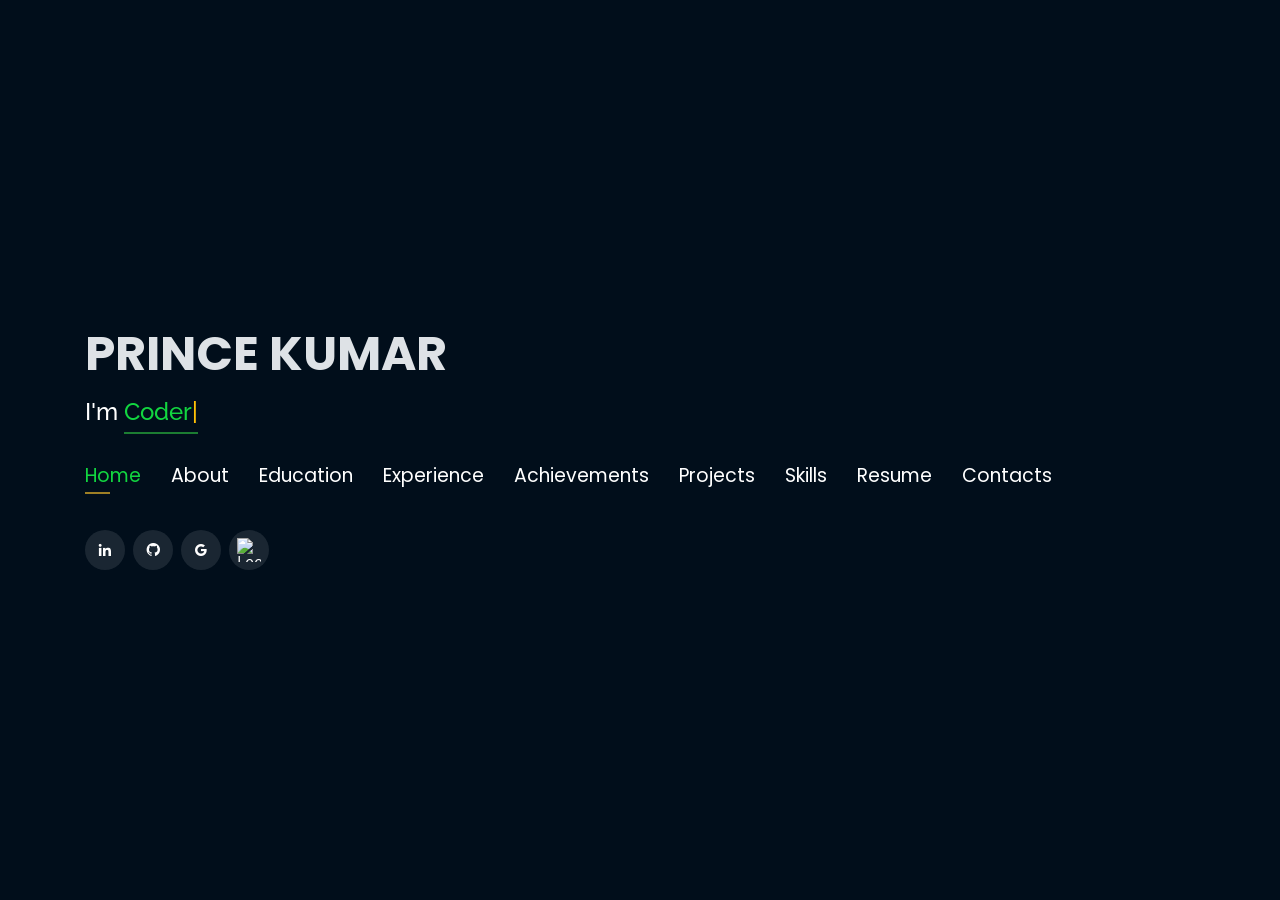
==== commit 76950560: "Updated portfolio: achievements section, image changes, new project added" ====
--- a/index.html
+++ b/index.html
@@ -1,637 +1,683 @@
-<!DOCTYPE html>
-<html lang="en">
-
-<head>
-  <!-- Google Tag Manager -->
-  <script>(function(w,d,s,l,i){w[l]=w[l]||[];w[l].push({'gtm.start':
-  new Date().getTime(),event:'gtm.js'});var f=d.getElementsByTagName(s)[0],
-  j=d.createElement(s),dl=l!='dataLayer'?'&l='+l:'';j.async=true;j.src=
-  'https://www.googletagmanager.com/gtm.js?id='+i+dl;f.parentNode.insertBefore(j,f);
-  })(window,document,'script','dataLayer','GTM-5BB8W2X');</script>
-  <!-- End Google Tag Manager -->
-  <link rel="icon" type="image/png" href="/favicon.png"/>
-  <meta charset="utf-8">
-  <meta content="width=device-width, initial-scale=1.0" name="viewport">
-
-  <title>Prince_Kumar Portfolio</title>
-  <meta content="" name="descriptison">
-  <meta content="" name="keywords">
-
-  <!-- Google Fonts -->
-  <link href="https://fonts.googleapis.com/css?family=Open+Sans:300,300i,400,400i,600,600i,700,700i|Raleway:300,300i,400,400i,500,500i,600,600i,700,700i|Poppins:300,300i,400,400i,500,500i,600,600i,700,700i" rel="stylesheet">
-
-  <!-- Vendor CSS Files -->
-  <link href="assets/vendor/bootstrap/css/bootstrap.min.css" rel="stylesheet">
-  <link href="assets/vendor/icofont/icofont.min.css" rel="stylesheet">
-  <link href="assets/vendor/remixicon/remixicon.css" rel="stylesheet">
-  <link href="assets/vendor/owl.carousel/assets/owl.carousel.min.css" rel="stylesheet">
-  <link href="assets/vendor/boxicons/css/boxicons.min.css" rel="stylesheet">
-  <link href="assets/vendor/venobox/venobox.css" rel="stylesheet">
-
-  <!-- Template Main CSS File -->
-  <link href="assets/css/style.css" rel="stylesheet">
-
-
-  <!-- Global site tag (gtag.js) - Google Analytics -->
-  <script async src="https://www.googletagmanager.com/gtag/js?id=UA-169007209-3"></script>
-  <script>
-    window.dataLayer = window.dataLayer || [];
-    function gtag(){dataLayer.push(arguments);}
-    gtag('js', new Date());
-
-    gtag('config', 'UA-169007209-3');
-  </script>
-
-
-
-  <!-- =======================================================
-  * Template Name: Personal - v2.1.0
-  * Template URL: https://bootstrapmade.com/personal-free-resume-bootstrap-template/
-  * Author: BootstrapMade.com
-  * License: https://bootstrapmade.com/license/
-  ======================================================== -->
-</head>
-
-<body>
-  
-  <!-- Google Tag Manager (noscript) -->
-  <noscript><iframe src="https://www.googletagmanager.com/ns.html?id=GTM-5BB8W2X"
-  height="0" width="0" style="display:none;visibility:hidden"></iframe></noscript>
-  <!-- End Google Tag Manager (noscript) -->
-  <!-- ======= Header ======= -->
-  <header id="header" class="header-tops">
-
-    <div class="container">
-
-      <h1><a href="index.html">PRINCE KUMAR</a></h1>
-      <h2 style="color:#fff">I'm <span class="typing" style="color:#12D640"></span></h2>
-      <nav class="nav-menu d-none d-lg-block">
-        <ul>
-          <li class="active"><a href="#header"> <span>Home</span></a></li>
-          <li><a href="#about"><span>About</span></a></li>
-          <li><a href="#education"> <span>Education</span></a></li>
-          <li><a href="#experience"> <span>Experience</span></a></li>
-<!--          <li><a href="#projects"> <span>Projects</span></a></li>-->
-          <li><a href="#portfolio"> <span>Projects</span></a></li>
-          <li><a href="#skills"> <span>Skills</span></a></li>
-          <li><a href="https://drive.google.com/file/d/1eejer2ngQLqdV1fYm2zO-n99Rscl0i-W/view?usp=sharing" target="_blank"> <span>Resume</span></a></li>
-          <!-- <li><a href="#links"> <span>Resume & Links</span></a></li> -->
-          <li><a href="#contacts"> <span>Contacts</span></a></li>
-
-        </ul>
-      </nav><!-- .nav-menu -->
-
-      <div class="social-links">
-          <a href="https://www.linkedin.com/in/prince-kumar-455284260/" target="_blank" class="linkedin"><i class="bx bxl-linkedin"></i></a>
-          <a href="https://github.com/princekumar39" target="_blank" class="github"><i class="bx bxl-github"></i></a>
-          <a href="mailto:singhaniaprince39@gmail.com" target="_blank" class="google"><i class="bx bxl-google"></i></a>
-
-      </div>
-
-    </div>
-  </header><!-- End Header -->
-
-  <!-- ======= About Section ======= -->
-  <section id="about" class="about">
-
-    <!-- ======= About Me ======= -->
-    <div class="about-me container">
-
-      <div class="section-title">
-        <h2>About</h2>
-      </div>
-
-      <div class="row">
-        <div class="col-lg-4" data-aos="fade-right">
-          <img src="assets/img/profile.jpg" class="img-fluid" alt="">
-        </div>
-        <div class="col-lg-8 pt-4 pt-lg-0 content" data-aos="fade-left">
-          <p>Hi! I’m a passionate <B>Computer Science and Engineering student at IIIT Bhagalpur</B> with a deep interest in <B>web development, problem-solving, and innovative technology.</B>
-             With expertise in the MERN stack and a knack for building solutions that make a difference, I aim to create impactful digital experiences.
-             <br>
-             <br>
-             Over the years, I’ve worked on various projects that address real-world challenges, including: <br>
-            
-            <B>Innovate-Gujarat:</B> A centralized platform connecting researchers, entrepreneurs, and policymakers to drive innovation and growth. <br>
-            <B>Indian Constitution Rights AI Website:</B> An AI-powered platform helping users understand their legal rights. <br>
-            <B>College Online Voting System:</B> A comprehensive MERN-based voting system for colleges with secure authentication and results management. <br>
-            <br>I have also <B>contributed to open-source projects through GSSOC </B>and other initiatives, fostering collaboration and innovation. My problem-solving mindset is reflected in the <B>700+ coding problems</B> I’ve tackled across various platforms.
-            
-            <br>Some of my key achievements include leading my team to <B>success in the Smart India Hackathon, earning a 95 percentile in JEE Mains, and completing a backend development internship at PWSKILLS.</B>            
-            <br><br> In addition to technical skills, I thrive in leadership roles, having served as an Event Lead and Technical Lead for various community and academic initiatives. I enjoy creating systems that promote engagement, learning, and growth for everyone involved.           
-            <br> When I’m not coding or exploring new tech, you’ll find me brainstorming innovative solutions to simplify complex problems. Let’s build something amazing together!
-          </p>
-          <div class="row">
-            <div class="col-lg-6">
-              <ul>
-                <li><i class="icofont-rounded-right"></i> <strong>Birthday:</strong> 01 August 2004</li>
-                <li><i class="icofont-rounded-right"></i> <strong>Phone:</strong> +91 7061521143</li>
-              </ul>
-            </div>
-            <div class="col-lg-6">
-              <ul>
-                <li><i class="icofont-rounded-right"></i> <strong>City:</strong> Bodh Gaya, Bihar</li>
-                <li><i class="icofont-rounded-right"></i> <strong>Email:</strong> singhaniaprince39@gmail.com</li>
-              </ul>
-            </div>
-          </div>
-        </div>
-      </div>
-
-    </div><!-- End About Me -->
-
-    <!-- ======= Interests ======= -->
-    <div class="interests container">
-
-      <div class="section-title">
-        <h2>Interests</h2>
-      </div>
-
-      <div class="row">
-        <div class="col-lg-3 col-md-4">
-          <div class="icon-box">
-            <i class="ri-global-line" style="color: #ffbb2c;"></i>
-            <h3>Software Engineering</h3>
-          </div>
-        </div>
-        <div class="col-lg-3 col-md-4 mt-4 mt-md-0">
-          <div class="icon-box">
-            <i class="ri-database-2-line" style="color: #5578ff;"></i>
-            <h3>DataBase</h3>
-          </div>
-        </div>
-        <div class="col-lg-3 col-md-4 mt-4 mt-md-0">
-          <div class="icon-box">
-            <i class="ri-camera-3-line" style="color: #e80368;"></i>
-            <h3>OOPS</h3>
-          </div>
-        </div>
-        <div class="col-lg-3 col-md-4 mt-4 mt-lg-0">
-          <div class="icon-box">
-            <i class="ri-english-input" style="color: #1c7d32;"></i>
-            <h3>Natural Language Processing</h3>
-          </div>
-        </div>
-        <div class="col-lg-3 col-md-4 mt-4">
-          <div class="icon-box">
-            <i class="ri-code-s-slash-fill" style="color: #28a745;"></i>
-            <h3>Web Development</h3>
-          </div>
-        </div>
-        <div class="col-lg-3 col-md-4 mt-4">
-          <div class="icon-box">
-            <i class="ri-bar-chart-box-line" style="color: #f1081f;"></i>
-            <h3>Data Structures</h3>
-          </div>
-        </div>
-        <div class="col-lg-3 col-md-4 mt-4">
-          <div class="icon-box">
-            <i class="ri-file-list-3-line" style="color: #47aeff;"></i>
-            <h3>Algorithms</h3>
-          </div>
-        </div>
-        <div class="col-lg-3 col-md-4 mt-4">
-          <div class="icon-box">
-            <i class="ri-image-line" style="color: #ffc107;"></i>
-            <h3>Operating System</h3>
-          </div>
-        </div>
-      </div>
-
-    </div><!-- End Interests -->
-  </section><!-- End About Section -->
-
-
-
-  <!-- ======= Education Section ======= -->
-  <section id="education" class="services">
-    <div class="container">
-      <div class="section-title">
-        <h2>Education</h2>
-      </div>
-      <div class="row">
-        <div class="col-lg-12" data-aos="fade-up" style="display: inline-block;">
-
-
-            <div class="col-md-4 mt-4 mt-md-0 icon-box" data-aos="fade-up" data-aos-delay="100" style="padding:0px 0px;padding-bottom: 5px;display: inline-block;">
-              <img src="assets/img/education/IIITBH.png" class="img-fluid" alt="">
-              <p style="text-align:left;color:#fff;padding: 5px 10px;"><em>B.Tech in Computer Science</em></p>
-              <h5 style="text-align:left;padding: 0px 10px;">November 2022 - Present</h5>
-              <h6 style="text-align:left;color:#fff;padding: 0px 10px;">Relevant Coursework</h6>
-              <ul style="text-align:left;color:#fff;">
-                <li>Distributed Database Systems</li>
-                <li>Programming in C++</li>
-                <li>Foundation Of Algorithms</li>
-                <li>Object Oriented Programming Language</li>
-                <li>Operating Systems</li>
-              </ul>
-            </div>
-            <div class="col-md-4 mt-4 mt-md-0 icon-box" data-aos="fade-up" data-aos-delay="100" style="padding:0px 0px;padding-bottom: 5px;display: inline-block;">
-              <img src="assets/img/education/DPS.png" class="img-fluid" alt="">
-              <!-- <h4 style="text-align:left;"><a href="https://ahduni.edu.in/" target="_blank" style="color:#12d640">Ahmedabad University</a><br> </h4> -->
-              <p style="text-align:left;color:#fff;padding: 5px 10px;"><em>InterMediate in Science</em></p>
-              <h5 style="text-align:left;padding: 0px 10px;">April 2019 - March 2021</h5>
-              <h6 style="text-align:left;color:#fff;padding: 0px 10px;">Relevant Coursework</h6>
-              <ul style="text-align:left;color:#fff;">
-                <li>Cracked JEE with 95 Percentile</li>
-                <li>Strong Foundation in Science and Maths</li>
-                <li>Computer Vision</li>
-                <li>Preparation for a Bright Future</li>
-                <li>Passion for Technology and Innovation</li>
-              </ul>
-            </div>
-          </div>
-        </div>
-      </div>
-
-
-      <div class="portfolio">
-        <div class="container">
-          <div class="section-title">
-            <h2>Internship Certification</h2>
-          </div>
-    
-          <div class="row portfolio-container" style="position: relative; height: 437.75px;">
-    
-             <div class="col-lg-4 col-md-6 portfolio-item filter-app" style="position: absolute; left: 0px; top: 0px;">
-              <div class="portfolio-wrap">
-                <img src="assets/img/certification/PW_INTERN1.png" class="img-fluid" alt="">
-                <div class="portfolio-info">
-                  <h4>Physics Wallah Internship 1</h4>
-                  <div class="portfolio-links">
-                    <a href="https://drive.google.com/file/d/10tOsO2DbOBVO7ltLBmkBl-TlZTZToOkC/view?usp=sharing" target="_blank" title="Certificate" ><i class="bx bx-link"></i></a>
-                  </div>
-                </div>
-               </div>
-              </div>
-    
-            <div class="col-lg-4 col-md-6 portfolio-item filter-app" style="position: absolute; left: 370px; top: 0px;">
-              <div class="portfolio-wrap">
-                <img src="assets/img/certification/PW_INTEERN2.png" class="img-fluid" alt="">
-                <div class="portfolio-info">
-                  <h4>Physics Wallah Internship 2</h4>
-                  <div class="portfolio-links">
-                    <a href="https://drive.google.com/file/d/19JAvbi142f_iaf50PRYkR6-vXY-oDha5/view?usp=sharing" target="_blank" title="Certificate"><i class="bx bx-link"></i></a>
-                  </div>
-                </div>
-              </div>
-            </div>
-         
-          </div>
-        </div>
-        </div>
-
-
-
-    <div class="portfolio">
-    <div class="container">
-      <div class="section-title">
-        <h2>achievements Certification</h2>
-      </div>
-
-      <div class="row portfolio-container" style="position: relative; height: 437.75px;">
-
-         <div class="col-lg-4 col-md-6 portfolio-item filter-app" style="position: absolute; left: 0px; top: 0px;">
-          <div class="portfolio-wrap">
-            <img src="assets/img/certification/SIH.png" class="img-fluid" alt="">
-            <div class="portfolio-info">
-              <h4>Smart India Hackathon</h4>
-              <div class="portfolio-links">
-                <a href="https://drive.google.com/file/d/1u-tyfMW9e3C9rS_-ao0S6U38pwhViBB5/view?usp=sharing" target="_blank" title="Certificate" ><i class="bx bx-link"></i></a>
-              </div>
-            </div>
-           </div>
-          </div>
-
-        <div class="col-lg-4 col-md-6 portfolio-item filter-app" style="position: absolute; left: 370px; top: 0px;">
-          <div class="portfolio-wrap">
-            <img src="assets/img/certification/TCS.png" class="img-fluid" alt="">
-            <div class="portfolio-info">
-              <h4>TCS</h4>
-              <div class="portfolio-links">
-                <a href="https://drive.google.com/file/d/1iC-8z6EgCOvGt6rrXVxhpPBQyPjvF9Rb/view?usp=sharing" target="_blank" title="Certificate"><i class="bx bx-link"></i></a>
-              </div>
-            </div>
-          </div>
-        </div>
-     
-           <!-- ........................................ FOR FURTHUR CERTIFICATION ..................................... -->
-        <!-- <div class="col-lg-4 col-md-6 portfolio-item filter-app" style="position: absolute; left: 740px; top: 0px;">
-          <div class="portfolio-wrap">
-            <img src="assets/img/certification/INDMONEY.jpg" class="img-fluid" alt="">
-            <div class="portfolio-info">
-              <h4>Stock Market INDMONEY</h4>
-              <div class="portfolio-links">
-                <a href="https://drive.google.com/file/d/1YQnfzPvHshM2AQkf89A121_GpIDL3rfa/view?usp=sharing" target="_blank" title="Certificate"><i class="bx bx-link"></i></a>
-              </div>
-            </div>
-          </div>
-        </div> -->
-
-
-      </div>
-    </div>
-    </div>
-
-  </section>
-  <!-- End Education Section -->
-
-
-
-  <!-- Start Experience Section -->
-
-  <section id="experience" class="services">
-    <div class="container">
-      <div class="section-title">
-        <h2>Experience</h2>
-      </div>
-      <div class="row">
-          <div class="col-lg-12" data-aos="fade-up">
-              <div class="col-md-12 mt-4 mt-md-0 icon-box" data-aos="fade-up" data-aos-delay="100">
-                <h4 style="text-align:left;"><a href="https://www.asu.edu/" style="color:#12d640">Phhsics Wallah</a><br> </h4>
-                <h5 style="text-align:left;">Dec 2k24 - Dec 2k24</h5>
-                <p style="text-align:left;color:#fff"><em>Backend Developer </em></p>
-                <ul style="text-align:left;">
-                  <li>Interned as a Backend Developer at Physics Wallah, <B> <mark> initially in an unofficial capacity employee,</mark></B> demonstrating strong technical skills and initiative.</li>
-                  <li>Contributed to backend development tasks, ensuring smooth deployment and maintenance of scalable web applications for PW's educational platform.</li>
-                  <li>Collaborated with cross-functional teams to troubleshoot, optimize, and enhance server-side functionalities, improving performance and user experience for thousands of students.</li>
-                  <li>Managed backend server administration, including API integration and database management.</li>
-                  <li>Proactively addressed challenges beyond the official scope of backend development, demonstrating versatility by taking ownership of critical development tasks and delivering impactful results.</li>
-                </ul>
-              </div>
-                 <!-- Add more experiences here by copy and paste the above part of code and simply edit in that as per requirement -->
-          </div>
-        </div>
-    </div>
-  </section>
-
-  <!-- End Experience Section -->
-
-
-
-  <!-- Start Project Section -->
-  <section id="portfolio" class="portfolio">
-    <div class="container">
-
-      <div class="section-title">
-        <h2>Projects</h2>
-      </div>
-
-      <div class="row">
-        <div class="col-lg-12 d-flex justify-content-center">
-          <ul id="portfolio-flters">
-            <li data-filter="*" class="filter-active">All</li>
-            <li data-filter=".filter-app">Web-App</li>
-            <li data-filter=".filter-project">Project</li>
-          </ul>
-        </div>
-      </div>
-
-      <div class="row portfolio-container">
-
-        <div class="col-lg-4 col-md-6 portfolio-item filter-app">
-          <center><h4>Prince Portfolio Website </h4></center>
-          <div class="portfolio-wrap">
-            <img src="assets/img/project/MY_PORTFOLIO.png" class="img-fluid" alt="">
-            <div class="portfolio-info">
-              <h4>Prince Kumar Portfolio Website</h4>
-              <div class="portfolio-links">
-                <a href="projects/prince_portfolio.html" data-gall="portfolioDetailsGallery" data-vbtype="iframe" class="venobox" title="Project Details"><i class="bx bx-info-circle"></i></a>
-              </div>
-            </div>
-          </div>
-        </div>
-
-        <!-- <div class="col-lg-4 col-md-6 portfolio-item filter-app">
-          <center><h4>To-Do App</h4></center>
-          <div class="portfolio-wrap">
-            <img src="assets/img/project/todo.jpg" class="img-fluid" alt="">
-            <div class="portfolio-info">
-              <div class="portfolio-links">
-                <a href="projects/todo.html" data-gall="portfolioDetailsGallery" data-vbtype="iframe" class="venobox" title="Project Details"><i class="bx bx-info-circle"></i></a>
-              </div>
-            </div>
-          </div>
-        </div> -->
-
-        <div class="col-lg-4 col-md-6 portfolio-item filter-project">
-          <!-- <br> -->
-          <center><h4>Indian Constitution Rights AI Website </h4></center>
-          <div class="portfolio-wrap">
-            <img src="assets/img/project/AI_LAW_SITE.png" class="img-fluid" alt="">
-            <div class="portfolio-info">
-              <h4>Indian Constitution Rights AI Website</h4>
-              <div class="portfolio-links">
-                <a href="projects/AILaw.html" data-gall="portfolioDetailsGallery" data-vbtype="iframe" class="venobox" title="Project Details"><i class="bx bx-info-circle"></i></a>
-              </div>
-            </div>
-          </div>
-        </div>
-
-        <!-- <div class="col-lg-4 col-md-6 portfolio-item filter-app">
-          <br>
-          <center><h4>Tech Blog</h4></center>
-          <div class="portfolio-wrap">
-            <img src="assets/img/project/blog.jpg" class="img-fluid" alt="">
-            <div class="portfolio-info">
-              <div class="portfolio-links">
-                <a href="projects/blog.html" data-gall="portfolioDetailsGallery" data-vbtype="iframe" class="venobox" title="Project Details"><i class="bx bx-info-circle"></i></a>
-              </div>
-            </div>
-          </div>
-        </div> -->
-
-        <div class="col-lg-4 col-md-6 portfolio-item filter-project">
-          <center><h4>Researcher and Startup Platform</h4></center>
-          <div class="portfolio-wrap">
-            <img src="assets/img/project/startup.png" class="img-fluid" alt="">
-            <div class="portfolio-info">
-              <h4>Researcher and Startup Platform Website</h4>
-              <div class="portfolio-links">
-                <a href="projects/startup.html" data-gall="portfolioDetailsGallery" data-vbtype="iframe" class="venobox" title="Project Details"><i class="bx bx-info-circle"></i></a>
-              </div>
-            </div>
-          </div>
-        </div>
-
-
-        <div class="col-lg-4 col-md-6 portfolio-item filter-project">
-          <!-- <br> -->
-          <center><h4>IIIT Bhagalpur Online Voting Website</h4></center>
-          <div class="portfolio-wrap">
-            <img src="assets/img/project/IIIT_BH_VOTING.png" class="img-fluid" alt="">
-            <div class="portfolio-info">
-              <h4>IIIT BHAGALPUR VOTING Website</h4>
-              <div class="portfolio-links">
-                <a href="projects/IIIT_BH_VOTING.html" data-gall="portfolioDetailsGallery" data-vbtype="iframe" class="venobox" title="Project Details"><i class="bx bx-info-circle"></i></a>
-              </div>
-            </div>
-          </div>
-        </div>
-
-        <div class="col-lg-4 col-md-6 portfolio-item filter-app">
-          <center><h4>Headphone Webpage</h4></center>
-          <div class="portfolio-wrap">
-            <img src="assets/img/project/Headphone.png" class="img-fluid" alt="">
-            <div class="portfolio-info">
-              <h4>HeadPhone User Interface </h4>
-              <div class="portfolio-links">
-                <a href="projects/Headphone.html" data-gall="portfolioDetailsGallery" data-vbtype="iframe" class="venobox" title="Project Details"><i class="bx bx-info-circle"></i></a>
-              </div>
-            </div>
-          </div>
-        </div>
-
-        <div class="col-lg-4 col-md-6 portfolio-item filter-app">
-          <center><h4>PatilKaki Demo Project</h4></center>
-          <div class="portfolio-wrap">
-            <img src="assets/img/project/patilkaki.png" class="img-fluid" alt="">
-            <div class="portfolio-info">
-              <h4>PatilKaki Project</h4>
-              <div class="portfolio-links">
-                <a href="projects/patilkaki.html" data-gall="portfolioDetailsGallery" data-vbtype="iframe" class="venobox" title="Project Details"><i class="bx bx-info-circle"></i></a>
-              </div>
-            </div>
-          </div>
-        </div>
-
-      </div>
-    </div>
-  </section>
-
-    <!--  If you want to add more projects, then just copy above code(one part of div and paste here , do modification then create file while (filename.html) for this copied div in projects folder) the code will be similar to other filename.html codes -->
-  <!-- End Project Section -->
-
-
-
-  <!-- Start Skills Section -->
-
-  <section id="skills" class="services">
-    <div class="container">
-      <div class="section-title">
-        <h2>Skills</h2>
-      </div>
-      <div class="row">
-        <div class="col-lg-12" data-aos="fade-up">
-          <div class="col-md-12 mt-4 mt-md-0 icon-box" data-aos="fade-up" data-aos-delay="100" style="background:#fff">
-            <h4 style="text-align:left;color:#09203a">Languages and Databases</h4>
-                <p style="text-align:left;">
-                  <img src="https://www.svgrepo.com/show/78134/c-logo.svg" alt="vectorlogo.zone" height="70" width="120"style="margin-right: 10px">
-                  <img src="https://cdn3d.iconscout.com/3d/free/thumb/free-javascript-3d-icon-download-in-png-blend-fbx-gltf-file-formats--logo-language-programming-pack-logos-icons-5453022.png?f=webp" alt="https://www.google.co.in/url?sa=i&url=https%3A%2F%2Fwww.svgrepo.com%2Fsvg%2F305912%2Fcplusplus&psig=AOvVaw1aaeElRFWsjDGCZqCCKAbN&ust=1733993366621000&source=images&cd=vfe&opi=89978449&ved=0CBQQjRxqFwoTCPDu8-qqn4oDFQAAAAAdAAAAABAE" height="70" width="120"  style="margin-right: 10px">
-                  <img src="https://www.vectorlogo.zone/logos/w3_html5/w3_html5-ar21.svg" alt="vectorlogo.zone" height="70" width="120" style="margin-right: 10px">
-                  <img src="https://upload.wikimedia.org/wikipedia/commons/d/d5/CSS3_logo_and_wordmark.svg" alt="upload.wikimedia.org" height="70" width="120" style="margin-right: 10px">
-                  <img src="https://www.vectorlogo.zone/logos/mysql/mysql-horizontal.svg" alt="vectorlogo.zone" height="70" width="120" style="margin-right: 10px">
-                  <img src="https://encrypted-tbn0.gstatic.com/images?q=tbn:ANd9GcS0vAX0g2Tk_VUh4H1k4KDNdr3t0B0EPRA14A&s" alt="vectorlogo.zone" height="70" width="190" style="margin-right: 10px">
-
-                </p>
-            </div>
-            <div class="col-md-12 mt-4 mt-md-0 icon-box" data-aos="lefade-up" data-aos-delay="100" style="background:#fff">
-              <h4 style="text-align:left;color:#09203a">Frameworks and Others</h4>
-                <p style="text-align:left;">
-                  <img src="https://svgmix.com/uploads/e11fe3-react.svg" alt="vectorlogo.zone" height="50" width="150" style="margin-right: 10px;">
-                  <img src="https://www.vectorlogo.zone/logos/nodejs/nodejs-horizontal.svg" alt="#" height="70" width="120"style="margin-right: 10px;">
-                  <img src="https://upload.wikimedia.org/wikipedia/commons/thumb/b/bd/OOP.svg/1280px-OOP.svg.png" alt="#" height="70" width="120" style="margin-right: 10px;">
-                  <img src="https://upload.wikimedia.org/wikipedia/commons/thumb/9/95/Tailwind_CSS_logo.svg/2560px-Tailwind_CSS_logo.svg.png" alt="#" height="70" width="300" style="margin-right: 10px;">
-                  <img src="https://encrypted-tbn0.gstatic.com/images?q=tbn:ANd9GcS7L2_Q8-JDL3wu-lQBXFJbHd7qFGGrKjylXg&s" alt="vectorlogo.zone" height="70" width="130" style="margin-right: 10px;">
-              </p>
-          </div>
-          <div class="col-md-12 mt-4 mt-md-0 icon-box" data-aos="lefade-up" data-aos-delay="100" style="background:#fff">
-              <h4 style="text-align:left;color:#09203a">Tools</h4>
-                <p style="text-align:left;">
-                  <img src="https://www.vectorlogo.zone/logos/git-scm/git-scm-ar21.svg" alt="vectorlogo.zone" height="50" width="150" style="margin-right: 10px;" >
-                  <img src="https://static.vecteezy.com/system/resources/previews/016/833/880/non_2x/github-logo-git-hub-icon-with-text-on-white-background-free-vector.jpg" alt="vectorlogo.zone" height="50" width="150" style="margin-right: 10px;">
-                  <img src="https://pngimg.com/d/linux_PNG9.png" alt="vectorlogo.zone" height="100" width="200" style="margin-right: 10px;">
-                  <img src="https://seeklogo.com/images/P/postman-logo-5110850F84-seeklogo.com.png" alt="vectorlogo.zone" height="50" width="150" style="margin-right: 10px;">
-                  <img src="https://www.codingexercises.com/img/2021-02-24/vs-code-logo.png" alt="vectorlogo.zone" height="100" width="150" style="margin-right: 10px;">
-              </p>
-          </div>
-        </div>
-      </div>
-    </div>
-  </section>
-
-  <!-- End Skills Section -->
-
-
-  <!-- Start Contact Section -->
-
-  <section id="contacts" class="contact">
-    <div class="container">
-
-      <div class="section-title">
-        <h2>Contact</h2>
-      </div>
-
-      <div class="row mt-2">
-
-        <div class="col-md-6 d-flex align-items-stretch">
-          <div class="info-box">
-            <i class="bx bx-map"></i>
-            <h3>My Address</h3>
-            <p>Indian Institute Of Information Technology</p>
-            <p>Sabour, </p>
-            <p>Bhagalpur</p>
-          </div>
-        </div>
-
-        <div class="col-md-6 mt-4 mt-md-0 d-flex align-items-stretch">
-          <div class="info-box">
-            <i class="bx bx-share-alt"></i>
-            <h3>Social Profiles</h3>
-            <div class="social-links">
-              <a href="https://www.linkedin.com/in/prince-kumar-455284260/" target="_blank" class="linkedin"><i class="bx bxl-linkedin"></i></a>
-              <a href="https://github.com/princekumar39" target="_blank" class="github"><i class="bx bxl-github"></i></a>
-              <a href="mailto:singhaniaprince39@gmail.com" target="_blank" class="google"><i class="bx bxl-google"></i></a>
-
-            </div>
-          </div>
-        </div>
-
-        <div class="col-md-6 mt-4 d-flex align-items-stretch">
-          <div class="info-box">
-            <i class="bx bx-envelope"></i>
-            <h3>Email</h3>
-            <p>singhaniaprince39@gmail.com</p>
-            <p>prince.2201130cs@iiitbh.ac.in</p>
-          </div>
-        </div>
-        <div class="col-md-6 mt-4 d-flex align-items-stretch">
-          <div class="info-box">
-            <i class="bx bx-phone-call"></i>
-            <h3>Contact</h3>
-            <p>+91-7061521143</p>
-          </div>
-        </div>
-      </div>
-
-    </div>
-  </section>
-
-  <!-- End Contact Section -->
-
-  <!-- Vendor JS Files -->
-  <script src="assets/vendor/jquery/jquery.min.js"></script>
-  <script src="assets/vendor/bootstrap/js/bootstrap.bundle.min.js"></script>
-  <script src="assets/vendor/jquery.easing/jquery.easing.min.js"></script>
-  <script src="assets/vendor/php-email-form/validate.js"></script>
-  <script src="assets/vendor/waypoints/jquery.waypoints.min.js"></script>
-  <script src="assets/vendor/counterup/counterup.min.js"></script>
-  <script src="assets/vendor/owl.carousel/owl.carousel.min.js"></script>
-  <script src="assets/vendor/isotope-layout/isotope.pkgd.min.js"></script>
-  <script src="assets/vendor/venobox/venobox.min.js"></script>
-  <script src="assets/vendor/typed.js/typed.min.js"></script>
-  <script type="text/javascript">
-    var typed = new Typed('.typing',{
-      strings: ["Coder", "Developer", "AI Enthusiast"],
-      loop: true,
-      typeSpeed: 65,
-      backSpeed: 65
-    });
-  </script>
-
-  <!-- Template Main JS File -->
-  <script src="assets/js/main.js"></script>
-
-</body>
-
-</html>
+<!DOCTYPE html>
+<html lang="en">
+
+<head>
+  <!-- Google Tag Manager -->
+  <script>(function(w,d,s,l,i){w[l]=w[l]||[];w[l].push({'gtm.start':
+  new Date().getTime(),event:'gtm.js'});var f=d.getElementsByTagName(s)[0],
+  j=d.createElement(s),dl=l!='dataLayer'?'&l='+l:'';j.async=true;j.src=
+  'https://www.googletagmanager.com/gtm.js?id='+i+dl;f.parentNode.insertBefore(j,f);
+  })(window,document,'script','dataLayer','GTM-5BB8W2X');</script>
+  <!-- End Google Tag Manager -->
+  <link rel="icon" type="image/png" href="/favicon.png"/>
+  <meta charset="utf-8">
+  <meta content="width=device-width, initial-scale=1.0" name="viewport">
+
+  <title>Prince_Kumar Portfolio</title>
+  <meta content="" name="descriptison">
+  <meta content="" name="keywords">
+
+  <!-- Google Fonts -->
+  <link href="https://fonts.googleapis.com/css?family=Open+Sans:300,300i,400,400i,600,600i,700,700i|Raleway:300,300i,400,400i,500,500i,600,600i,700,700i|Poppins:300,300i,400,400i,500,500i,600,600i,700,700i" rel="stylesheet">
+
+  <!-- Vendor CSS Files -->
+  <link href="assets/vendor/bootstrap/css/bootstrap.min.css" rel="stylesheet">
+  <link href="assets/vendor/icofont/icofont.min.css" rel="stylesheet">
+  <link href="assets/vendor/remixicon/remixicon.css" rel="stylesheet">
+  <link href="assets/vendor/owl.carousel/assets/owl.carousel.min.css" rel="stylesheet">
+  <link href="assets/vendor/boxicons/css/boxicons.min.css" rel="stylesheet">
+  <link href="assets/vendor/venobox/venobox.css" rel="stylesheet">
+
+  <!-- Template Main CSS File -->
+  <link href="assets/css/style.css" rel="stylesheet">
+
+
+  <!-- Global site tag (gtag.js) - Google Analytics -->
+  <script async src="https://www.googletagmanager.com/gtag/js?id=UA-169007209-3"></script>
+  <script>
+    window.dataLayer = window.dataLayer || [];
+    function gtag(){dataLayer.push(arguments);}
+    gtag('js', new Date());
+
+    gtag('config', 'UA-169007209-3');
+  </script>
+
+
+
+  <!-- =======================================================
+  * Template Name: Personal - v2.1.0
+  * Template URL: https://bootstrapmade.com/personal-free-resume-bootstrap-template/
+  * Author: BootstrapMade.com
+  * License: https://bootstrapmade.com/license/
+  ======================================================== -->
+</head>
+
+<body>
+  
+  <!-- Google Tag Manager (noscript) -->
+  <noscript><iframe src="https://www.googletagmanager.com/ns.html?id=GTM-5BB8W2X"
+  height="0" width="0" style="display:none;visibility:hidden"></iframe></noscript>
+  <!-- End Google Tag Manager (noscript) -->
+  <!-- ======= Header ======= -->
+  <header id="header" class="header-tops">
+
+    <div class="container">
+
+      <h1><a href="index.html">PRINCE KUMAR</a></h1>
+      <h2 style="color:#fff">I'm <span class="typing" style="color:#12D640"></span></h2>
+      <nav class="nav-menu d-none d-lg-block">
+        <ul>
+          <li class="active"><a href="#header"> <span>Home</span></a></li>
+          <li><a href="#about"><span>About</span></a></li>
+          <li><a href="#education"> <span>Education</span></a></li>
+          <li><a href="#experience"> <span>Experience</span></a></li>
+          <li><a href="#achievement">Achievements</a></li>
+          <li><a href="#portfolio"> <span>Projects</span></a></li>
+          <li><a href="#skills"> <span>Skills</span></a></li>
+          <li><a href="https://drive.google.com/file/d/1atdaNPkWzCcjIgkFPr5IYpCWQwz8rUx0/view?usp=sharing" target="_blank"> <span>Resume</span></a></li>
+          <!-- <li><a href="#links"> <span>Resume & Links</span></a></li> -->
+          <li><a href="#contacts"> <span>Contacts</span></a></li>
+
+        </ul>
+      </nav><!-- .nav-menu -->
+
+      <div class="social-links">
+        <a href="https://www.linkedin.com/in/prince-kumar-455284260/" target="_blank" class="linkedin"><i class="bx bxl-linkedin"></i></a>
+        <a href="https://github.com/princekumar39" target="_blank" class="github"><i class="bx bxl-github"></i></a>
+        <a href="mailto:singhaniaprince39@gmail.com" target="_blank" class="google"><i class="bx bxl-google"></i></a>
+        <a href="https://leetcode.com/u/princekumar39/" target="_blank" class="leetcode">
+          <img src="https://assets.leetcode.com/static_assets/public/icons/favicon-96x96.png" alt="LeetCode" style="width:24px; height:24px; vertical-align:middle;">
+        </a>
+      </div>
+      
+
+    </div>
+  </header><!-- End Header -->
+
+  <!-- ======= About Section ======= -->
+  <section id="about" class="about">
+
+    <!-- ======= About Me ======= -->
+    <div class="about-me container">
+
+      <div class="section-title">
+        <h2>About</h2>
+      </div>
+
+      <div class="row">
+        <div class="col-lg-4" data-aos="fade-right">
+          <img src="assets/img/profile.jpg" class="img-fluid" alt="">
+        </div>
+        <div class="col-lg-8 pt-4 pt-lg-0 content" data-aos="fade-left">
+          <p>Hi! I’m a passionate <B>Computer Science and Engineering student at IIIT Bhagalpur</B> with a deep interest in <B>web development, problem-solving, and innovative technology.</B>
+             With expertise in the MERN stack and a knack for building solutions that make a difference, I aim to create impactful digital experiences.
+             <br>
+             <br>
+             Over the years, I’ve worked on various projects that address real-world challenges, including: <br>
+            
+            <B>Innovate-Gujarat:</B> A centralized platform connecting researchers, entrepreneurs, and policymakers to drive innovation and growth. <br>
+            <B>Indian Constitution Rights AI Website:</B> An AI-powered platform helping users understand their legal rights. <br>
+            <B>College Online Voting System:</B> A comprehensive MERN-based voting system for colleges with secure authentication and results management. <br>
+            <br>I have also <B>contributed to open-source projects through GSSOC </B>and other initiatives, fostering collaboration and innovation. My problem-solving mindset is reflected in the <B>700+ coding problems</B> I’ve tackled across various platforms.
+            
+            <br>Some of my key achievements include leading my team to <B>success in the Smart India Hackathon, earning a 95 percentile in JEE Mains, and completing a backend development internship at PWSKILLS.</B>            
+            <br><br> In addition to technical skills, I thrive in leadership roles, having served as an Event Lead and Technical Lead for various community and academic initiatives. I enjoy creating systems that promote engagement, learning, and growth for everyone involved.           
+            <br> When I’m not coding or exploring new tech, you’ll find me brainstorming innovative solutions to simplify complex problems. Let’s build something amazing together!
+          </p>
+          <div class="row">
+            <div class="col-lg-6">
+              <ul>
+                <li><i class="icofont-rounded-right"></i> <strong>Birthday:</strong> 01 August 2004</li>
+                <li><i class="icofont-rounded-right"></i> <strong>Phone:</strong> +91 7061521143</li>
+              </ul>
+            </div>
+            <div class="col-lg-6">
+              <ul>
+                <li><i class="icofont-rounded-right"></i> <strong>City:</strong> Bodh Gaya, Bihar</li>
+                <li><i class="icofont-rounded-right"></i> <strong>Email:</strong> singhaniaprince39@gmail.com</li>
+              </ul>
+            </div>
+          </div>
+        </div>
+      </div>
+
+    </div><!-- End About Me -->
+
+    <!-- ======= Interests ======= -->
+    <div class="interests container">
+
+      <div class="section-title">
+        <h2>Interests</h2>
+      </div>
+
+      <div class="row">
+        <div class="col-lg-3 col-md-4">
+          <div class="icon-box">
+            <i class="ri-global-line" style="color: #ffbb2c;"></i>
+            <h3>Software Engineering</h3>
+          </div>
+        </div>
+        <div class="col-lg-3 col-md-4 mt-4 mt-md-0">
+          <div class="icon-box">
+            <i class="ri-database-2-line" style="color: #5578ff;"></i>
+            <h3>DataBase</h3>
+          </div>
+        </div>
+        <div class="col-lg-3 col-md-4 mt-4 mt-md-0">
+          <div class="icon-box">
+            <i class="ri-camera-3-line" style="color: #e80368;"></i>
+            <h3>OOPS</h3>
+          </div>
+        </div>
+        <div class="col-lg-3 col-md-4 mt-4 mt-lg-0">
+          <div class="icon-box">
+            <i class="ri-english-input" style="color: #1c7d32;"></i>
+            <h3>Natural Language Processing</h3>
+          </div>
+        </div>
+        <div class="col-lg-3 col-md-4 mt-4">
+          <div class="icon-box">
+            <i class="ri-code-s-slash-fill" style="color: #28a745;"></i>
+            <h3>Web Development</h3>
+          </div>
+        </div>
+        <div class="col-lg-3 col-md-4 mt-4">
+          <div class="icon-box">
+            <i class="ri-bar-chart-box-line" style="color: #f1081f;"></i>
+            <h3>Data Structures</h3>
+          </div>
+        </div>
+        <div class="col-lg-3 col-md-4 mt-4">
+          <div class="icon-box">
+            <i class="ri-file-list-3-line" style="color: #47aeff;"></i>
+            <h3>Algorithms</h3>
+          </div>
+        </div>
+        <div class="col-lg-3 col-md-4 mt-4">
+          <div class="icon-box">
+            <i class="ri-image-line" style="color: #ffc107;"></i>
+            <h3>Operating System</h3>
+          </div>
+        </div>
+      </div>
+
+    </div><!-- End Interests -->
+  </section><!-- End About Section -->
+
+
+
+  <!-- ======= Education Section ======= -->
+  <section id="education" class="services">
+    <div class="container">
+      <div class="section-title">
+        <h2>Education</h2>
+      </div>
+      <div class="row">
+        <div class="col-lg-12" data-aos="fade-up" style="display: inline-block;">
+
+
+            <div class="col-md-4 mt-4 mt-md-0 icon-box" data-aos="fade-up" data-aos-delay="100" style="padding:0px 0px;padding-bottom: 5px;display: inline-block;">
+              <img src="assets/img/education/IIITBH.png" class="img-fluid" alt="">
+              <p style="text-align:left;color:#fff;padding: 5px 10px;"><em>B.Tech in Computer Science</em></p>
+              <h5 style="text-align:left;padding: 0px 10px;">November 2022 - Present</h5>
+              <h6 style="text-align:left;color:#fff;padding: 0px 10px;">Relevant Coursework</h6>
+              <ul style="text-align:left;color:#fff;">
+                <li>Distributed Database Systems</li>
+                <li>Programming in C++</li>
+                <li>Foundation Of Algorithms</li>
+                <li>Object Oriented Programming Language</li>
+                <li>Operating Systems</li>
+              </ul>
+            </div>
+            <div class="col-md-4 mt-4 mt-md-0 icon-box" data-aos="fade-up" data-aos-delay="100" style="padding:0px 0px;padding-bottom: 5px;display: inline-block;">
+              <img src="assets/img/education/DPS.png" class="img-fluid" alt="">
+              <!-- <h4 style="text-align:left;"><a href="https://ahduni.edu.in/" target="_blank" style="color:#12d640">Ahmedabad University</a><br> </h4> -->
+              <p style="text-align:left;color:#fff;padding: 5px 10px;"><em>InterMediate in Science</em></p>
+              <h5 style="text-align:left;padding: 0px 10px;">April 2019 - March 2021</h5>
+              <h6 style="text-align:left;color:#fff;padding: 0px 10px;">Relevant Coursework</h6>
+              <ul style="text-align:left;color:#fff;">
+                <li>Cracked JEE with 95 Percentile</li>
+                <li>Strong Foundation in Science and Maths</li>
+                <li>Computer Vision</li>
+                <li>Preparation for a Bright Future</li>
+                <li>Passion for Technology and Innovation</li>
+              </ul>
+            </div>
+          </div>
+        </div>
+      </div>
+
+
+      <div class="portfolio">
+        <div class="container">
+          <div class="section-title">
+            <h2>Internship Certification</h2>
+          </div>
+    
+          <div class="row portfolio-container" style="position: relative; height: 437.75px;">
+    
+             <div class="col-lg-4 col-md-6 portfolio-item filter-app" style="position: absolute; left: 0px; top: 0px;">
+              <div class="portfolio-wrap">
+                <img src="assets/img/certification/PW_INTERN1.png" class="img-fluid" alt="">
+                <div class="portfolio-info">
+                  <h4>Physics Wallah Internship 1</h4>
+                  <div class="portfolio-links">
+                    <a href="https://drive.google.com/file/d/10tOsO2DbOBVO7ltLBmkBl-TlZTZToOkC/view?usp=sharing" target="_blank" title="Certificate" ><i class="bx bx-link"></i></a>
+                  </div>
+                </div>
+               </div>
+              </div>
+    
+            <div class="col-lg-4 col-md-6 portfolio-item filter-app" style="position: absolute; left: 370px; top: 0px;">
+              <div class="portfolio-wrap">
+                <img src="assets/img/certification/PW_INTEERN2.png" class="img-fluid" alt="">
+                <div class="portfolio-info">
+                  <h4>Physics Wallah Internship 2</h4>
+                  <div class="portfolio-links">
+                    <a href="https://drive.google.com/file/d/19JAvbi142f_iaf50PRYkR6-vXY-oDha5/view?usp=sharing" target="_blank" title="Certificate"><i class="bx bx-link"></i></a>
+                  </div>
+                </div>
+              </div>
+            </div>
+         
+          </div>
+        </div>
+        </div>
+
+
+
+    <div class="portfolio">
+    <div class="container">
+      <div class="section-title">
+        <h2>achievements Certification</h2>
+      </div>
+
+      <div class="row portfolio-container" style="position: relative; height: 437.75px;">
+
+         <div class="col-lg-4 col-md-6 portfolio-item filter-app" style="position: absolute; left: 0px; top: 0px;">
+          <div class="portfolio-wrap">
+            <img src="assets/img/certification/SIH.png" class="img-fluid" alt="">
+            <div class="portfolio-info">
+              <h4>Smart India Hackathon</h4>
+              <div class="portfolio-links">
+                <a href="https://drive.google.com/file/d/1u-tyfMW9e3C9rS_-ao0S6U38pwhViBB5/view?usp=sharing" target="_blank" title="Certificate" ><i class="bx bx-link"></i></a>
+              </div>
+            </div>
+           </div>
+          </div>
+
+        <div class="col-lg-4 col-md-6 portfolio-item filter-app" style="position: absolute; left: 370px; top: 0px;">
+          <div class="portfolio-wrap">
+            <img src="assets/img/certification/TCS.png" class="img-fluid" alt="">
+            <div class="portfolio-info">
+              <h4>TCS</h4>
+              <div class="portfolio-links">
+                <a href="https://drive.google.com/file/d/1iC-8z6EgCOvGt6rrXVxhpPBQyPjvF9Rb/view?usp=sharing" target="_blank" title="Certificate"><i class="bx bx-link"></i></a>
+              </div>
+            </div>
+          </div>
+        </div>
+     
+           <!-- ........................................ FOR FURTHUR CERTIFICATION ..................................... -->
+        <div class="col-lg-4 col-md-6 portfolio-item filter-app" style="position: absolute; left: 740px; top: 0px;">
+          <div class="portfolio-wrap">
+            <img src="assets/img/certification/Cicso.png" class="img-fluid" alt="">
+            <div class="portfolio-info">
+              <h4>Cisco Networking Certification</h4>
+              <div class="portfolio-links">
+                <a href="https://drive.google.com/file/d/1jlvwFj4wSNzkivYFbkNrpwhOEv_pNHd2/view?usp=sharing" target="_blank" title="Certificate"><i class="bx bx-link"></i></a>
+              </div>
+            </div>
+          </div>
+        </div>
+
+
+      </div>
+    </div>
+    </div>
+
+  </section>
+  <!-- End Education Section -->
+
+
+
+  <!-- Start Experience Section -->
+
+  <section id="experience" class="services">
+    <div class="container">
+      <div class="section-title">
+        <h2>Experience</h2>
+      </div>
+      <div class="row">
+          <div class="col-lg-12" data-aos="fade-up">
+            <!-- ..............................1st intenrship details............................. -->
+            <div class="col-md-12 mt-4 mt-md-0 icon-box" data-aos="fade-up" data-aos-delay="100">
+              <h4 style="text-align:left;"><a href="https://www.asu.edu/" style="color:#12d640">ItJobxs.com</a><br> </h4>
+              <h5 style="text-align:left;">Jan 2k25 - Mar 2k25</h5>
+              <p style="text-align:left;color:#fff"><em>SDE INTERN </em></p>
+              <ul style="text-align:left;">
+                <li>Worked on the design and development of a fully responsive webpage for a specific section of Desi QnA.</li>
+                <li>Implemented user verification and authentication systems to improve security.</li>
+                <li>Tackled engineering challenges such as detecting and removing fake bots and spam posts.</li>
+                <li>Integrated Google reCAPTCHA to add a security layer and prevent automated abuse.</li>
+                <li>Utilized tech stack: HTML, CSS, JavaScript, Bootstrap, PHP, and MySQL.</li>
+              </ul>
+            </div>
+              <!-- ...........................2nd internship details.................................... -->
+              <div class="col-md-12 mt-4 mt-md-0 icon-box" data-aos="fade-up" data-aos-delay="100">
+                <h4 style="text-align:left;"><a href="https://www.asu.edu/" style="color:#12d640">Phhsics Wallah</a><br> </h4>
+                <h5 style="text-align:left;">Dec 2k24 - Dec 2k24</h5>
+                <p style="text-align:left;color:#fff"><em>Backend Developer </em></p>
+                <ul style="text-align:left;">
+                  <li>Interned as a Backend Developer at Physics Wallah, <B> <mark> initially in an unofficial capacity employee,</mark></B> demonstrating strong technical skills and initiative.</li>
+                  <li>Contributed to backend development tasks, ensuring smooth deployment and maintenance of scalable web applications for PW's educational platform.</li>
+                  <li>Collaborated with cross-functional teams to troubleshoot, optimize, and enhance server-side functionalities, improving performance and user experience for thousands of students.</li>
+                  <li>Managed backend server administration, including API integration and database management.</li>
+                  <li>Proactively addressed challenges beyond the official scope of backend development, demonstrating versatility by taking ownership of critical development tasks and delivering impactful results.</li>
+                </ul>
+              </div>
+                 <!-- Add more experiences here by copy and paste the above part of code and simply edit in that as per requirement -->  
+          </div>
+        </div>
+    </div>
+  </section>
+
+  <!-- End Experience Section -->
+
+  <!-- ..............................Achivement section ......................................-->
+  <!-- Start Achievement Section -->
+<section id="achievement" class="services">
+  <div class="container">
+    <div class="section-title">
+      <h2>Achievements</h2>
+    </div>
+    <div class="row">
+      <div class="col-lg-12" data-aos="fade-up">
+        <div class="col-md-12 mt-4 mt-md-0 icon-box" data-aos="fade-up" data-aos-delay="100">
+          <ul style="text-align:left;">
+            <li>Worked as a <u>Backend Intern</u> at <u>PW Skills</u> for 1 month (unofficial).</li>
+            <li>Gained hands-on experience with backend technologies and project-based learning.</li>
+            <li>Worked as a <u>SDE Intern</u> at <u>ItJobxs.com</u> for 3 month.</li>
+            <li>Achieved a <b>3⭐</b> with <b>1743</b> contest rating and among top <b>15.86%</b> of <b>29171</b> coders on GFG.</li>
+            <li>Achieved a <b>1600</b> rating on LeetCode.</li>
+            <li>Solved over <b>800+</b> DSA problems on various platforms.</li>
+            <li>Qualified at the internal level in <b>Smart India Hackathon (SIH)</b>, <b>Rank 13</b> out of <b>42</b> teams.</li>
+            <li>Awarded <b>Best Developer</b> for <b>Innovate-Gujarat</b> Project at College TechFest.</li>
+            <li>Achieved <b>95 percentile</b> in JEE Mains among <b>1 million+</b> students in India.</li>
+          </ul>
+        </div>
+      </div>
+    </div>
+  </div>
+</section>
+<!-- End Achievement Section -->
+
+
+   <!-- .......................End of Achivement section................................. -->
+
+  <!-- Start Project Section -->
+  <section id="portfolio" class="portfolio">
+    <div class="container">
+
+      <div class="section-title">
+        <h2>Projects</h2>
+      </div>
+
+      <div class="row">
+        <div class="col-lg-12 d-flex justify-content-center">
+          <ul id="portfolio-flters">
+            <li data-filter="*" class="filter-active">All</li>
+            <li data-filter=".filter-app">Web-App</li>
+            <li data-filter=".filter-project">Project</li>
+          </ul>
+        </div>
+      </div>
+
+      <div class="row portfolio-container">
+
+        <div class="col-lg-4 col-md-6 portfolio-item filter-app">
+          <center><h4>Prince Portfolio Website </h4></center>
+          <div class="portfolio-wrap">
+            <img src="assets/img/project/MY_PORTFOLIO.png" class="img-fluid" alt="">
+            <div class="portfolio-info">
+              <h4>Prince Kumar Portfolio Website</h4>
+              <div class="portfolio-links">
+                <a href="projects/prince_portfolio.html" data-gall="portfolioDetailsGallery" data-vbtype="iframe" class="venobox" title="Project Details"><i class="bx bx-info-circle"></i></a>
+              </div>
+            </div>
+          </div>
+        </div>
+
+        <!-- <div class="col-lg-4 col-md-6 portfolio-item filter-app">
+          <center><h4>To-Do App</h4></center>
+          <div class="portfolio-wrap">
+            <img src="assets/img/project/todo.jpg" class="img-fluid" alt="">
+            <div class="portfolio-info">
+              <div class="portfolio-links">
+                <a href="projects/todo.html" data-gall="portfolioDetailsGallery" data-vbtype="iframe" class="venobox" title="Project Details"><i class="bx bx-info-circle"></i></a>
+              </div>
+            </div>
+          </div>
+        </div> -->
+
+        <div class="col-lg-4 col-md-6 portfolio-item filter-project">
+          <!-- <br> -->
+          <center><h4>Indian Constitution Rights AI Website </h4></center>
+          <div class="portfolio-wrap">
+            <img src="assets/img/project/AI_LAW_SITE.png" class="img-fluid" alt="">
+            <div class="portfolio-info">
+              <h4>Indian Constitution Rights AI Website</h4>
+              <div class="portfolio-links">
+                <a href="projects/AILaw.html" data-gall="portfolioDetailsGallery" data-vbtype="iframe" class="venobox" title="Project Details"><i class="bx bx-info-circle"></i></a>
+              </div>
+            </div>
+          </div>
+        </div>
+
+        <div class="col-lg-4 col-md-6 portfolio-item filter-app">
+          <br>
+          <center><h4>Prince-Trendify</h4></center>
+          <div class="portfolio-wrap">
+            <img src="assets/img/project/trendify.png" class="img-fluid" alt="">
+            <div class="portfolio-info">
+              <div class="portfolio-links">
+                <a href="projects/prince-trendify.html" data-gall="portfolioDetailsGallery" data-vbtype="iframe" class="venobox" title="Project Details"><i class="bx bx-info-circle"></i></a>
+              </div>
+            </div>
+          </div>
+        </div>
+
+        <div class="col-lg-4 col-md-6 portfolio-item filter-project">
+          <center><h4>Researcher and Startup Platform</h4></center>
+          <div class="portfolio-wrap">
+            <img src="assets/img/project/startup.png" class="img-fluid" alt="">
+            <div class="portfolio-info">
+              <h4>Researcher and Startup Platform Website</h4>
+              <div class="portfolio-links">
+                <a href="projects/startup.html" data-gall="portfolioDetailsGallery" data-vbtype="iframe" class="venobox" title="Project Details"><i class="bx bx-info-circle"></i></a>
+              </div>
+            </div>
+          </div>
+        </div>
+
+
+        <div class="col-lg-4 col-md-6 portfolio-item filter-project">
+          <!-- <br> -->
+          <center><h4>IIIT Bhagalpur Online Voting Website</h4></center>
+          <div class="portfolio-wrap">
+            <img src="assets/img/project/IIIT_BH_VOTING.png" class="img-fluid" alt="">
+            <div class="portfolio-info">
+              <h4>IIIT BHAGALPUR VOTING Website</h4>
+              <div class="portfolio-links">
+                <a href="projects/IIIT_BH_VOTING.html" data-gall="portfolioDetailsGallery" data-vbtype="iframe" class="venobox" title="Project Details"><i class="bx bx-info-circle"></i></a>
+              </div>
+            </div>
+          </div>
+        </div>
+
+        <div class="col-lg-4 col-md-6 portfolio-item filter-app">
+          <center><h4>Headphone Webpage</h4></center>
+          <div class="portfolio-wrap">
+            <img src="assets/img/project/Headphone.png" class="img-fluid" alt="">
+            <div class="portfolio-info">
+              <h4>HeadPhone User Interface </h4>
+              <div class="portfolio-links">
+                <a href="projects/Headphone.html" data-gall="portfolioDetailsGallery" data-vbtype="iframe" class="venobox" title="Project Details"><i class="bx bx-info-circle"></i></a>
+              </div>
+            </div>
+          </div>
+        </div>
+
+        <div class="col-lg-4 col-md-6 portfolio-item filter-app">
+          <center><h4>PatilKaki Demo Project</h4></center>
+          <div class="portfolio-wrap">
+            <img src="assets/img/project/patilkaki.png" class="img-fluid" alt="">
+            <div class="portfolio-info">
+              <h4>PatilKaki Project</h4>
+              <div class="portfolio-links">
+                <a href="projects/patilkaki.html" data-gall="portfolioDetailsGallery" data-vbtype="iframe" class="venobox" title="Project Details"><i class="bx bx-info-circle"></i></a>
+              </div>
+            </div>
+          </div>
+        </div>
+
+      </div>
+    </div>
+  </section>
+
+    <!--  If you want to add more projects, then just copy above code(one part of div and paste here , do modification then create file while (filename.html) for this copied div in projects folder) the code will be similar to other filename.html codes -->
+  <!-- End Project Section -->
+
+
+
+  <!-- Start Skills Section -->
+
+  <section id="skills" class="services">
+    <div class="container">
+      <div class="section-title">
+        <h2>Skills</h2>
+      </div>
+      <div class="row">
+        <div class="col-lg-12" data-aos="fade-up">
+          <div class="col-md-12 mt-4 mt-md-0 icon-box" data-aos="fade-up" data-aos-delay="100" style="background:#fff">
+            <h4 style="text-align:left;color:#09203a">Languages and Databases</h4>
+                <p style="text-align:left;">
+                  <img src="https://www.svgrepo.com/show/78134/c-logo.svg" alt="vectorlogo.zone" height="70" width="120"style="margin-right: 10px">
+                  <img src="https://cdn3d.iconscout.com/3d/free/thumb/free-javascript-3d-icon-download-in-png-blend-fbx-gltf-file-formats--logo-language-programming-pack-logos-icons-5453022.png?f=webp" alt="https://www.google.co.in/url?sa=i&url=https%3A%2F%2Fwww.svgrepo.com%2Fsvg%2F305912%2Fcplusplus&psig=AOvVaw1aaeElRFWsjDGCZqCCKAbN&ust=1733993366621000&source=images&cd=vfe&opi=89978449&ved=0CBQQjRxqFwoTCPDu8-qqn4oDFQAAAAAdAAAAABAE" height="70" width="120"  style="margin-right: 10px">
+                  <img src="https://www.vectorlogo.zone/logos/w3_html5/w3_html5-ar21.svg" alt="vectorlogo.zone" height="70" width="120" style="margin-right: 10px">
+                  <img src="https://upload.wikimedia.org/wikipedia/commons/d/d5/CSS3_logo_and_wordmark.svg" alt="upload.wikimedia.org" height="70" width="120" style="margin-right: 10px">
+                  <img src="https://www.vectorlogo.zone/logos/mysql/mysql-horizontal.svg" alt="vectorlogo.zone" height="70" width="120" style="margin-right: 10px">
+                  <img src="https://encrypted-tbn0.gstatic.com/images?q=tbn:ANd9GcS0vAX0g2Tk_VUh4H1k4KDNdr3t0B0EPRA14A&s" alt="vectorlogo.zone" height="70" width="190" style="margin-right: 10px">
+
+                </p>
+            </div>
+            <div class="col-md-12 mt-4 mt-md-0 icon-box" data-aos="lefade-up" data-aos-delay="100" style="background:#fff">
+              <h4 style="text-align:left;color:#09203a">Frameworks and Others</h4>
+                <p style="text-align:left;">
+                  <img src="https://svgmix.com/uploads/e11fe3-react.svg" alt="vectorlogo.zone" height="50" width="150" style="margin-right: 10px;">
+                  <img src="https://www.vectorlogo.zone/logos/nodejs/nodejs-horizontal.svg" alt="#" height="70" width="120"style="margin-right: 10px;">
+                  <img src="https://upload.wikimedia.org/wikipedia/commons/thumb/b/bd/OOP.svg/1280px-OOP.svg.png" alt="#" height="70" width="120" style="margin-right: 10px;">
+                  <img src="https://upload.wikimedia.org/wikipedia/commons/thumb/9/95/Tailwind_CSS_logo.svg/2560px-Tailwind_CSS_logo.svg.png" alt="#" height="70" width="300" style="margin-right: 10px;">
+                  <img src="https://encrypted-tbn0.gstatic.com/images?q=tbn:ANd9GcS7L2_Q8-JDL3wu-lQBXFJbHd7qFGGrKjylXg&s" alt="vectorlogo.zone" height="70" width="130" style="margin-right: 10px;">
+              </p>
+          </div>
+          <div class="col-md-12 mt-4 mt-md-0 icon-box" data-aos="lefade-up" data-aos-delay="100" style="background:#fff">
+              <h4 style="text-align:left;color:#09203a">Tools</h4>
+                <p style="text-align:left;">
+                  <img src="https://www.vectorlogo.zone/logos/git-scm/git-scm-ar21.svg" alt="vectorlogo.zone" height="50" width="150" style="margin-right: 10px;" >
+                  <img src="https://static.vecteezy.com/system/resources/previews/016/833/880/non_2x/github-logo-git-hub-icon-with-text-on-white-background-free-vector.jpg" alt="vectorlogo.zone" height="50" width="150" style="margin-right: 10px;">
+                  <img src="https://pngimg.com/d/linux_PNG9.png" alt="vectorlogo.zone" height="100" width="200" style="margin-right: 10px;">
+                  <img src="https://seeklogo.com/images/P/postman-logo-5110850F84-seeklogo.com.png" alt="vectorlogo.zone" height="50" width="150" style="margin-right: 10px;">
+                  <img src="https://www.codingexercises.com/img/2021-02-24/vs-code-logo.png" alt="vectorlogo.zone" height="100" width="150" style="margin-right: 10px;">
+              </p>
+          </div>
+        </div>
+      </div>
+    </div>
+  </section>
+
+  <!-- End Skills Section -->
+
+
+  <!-- Start Contact Section -->
+
+  <section id="contacts" class="contact">
+    <div class="container">
+
+      <div class="section-title">
+        <h2>Contact</h2>
+      </div>
+
+      <div class="row mt-2">
+
+        <div class="col-md-6 d-flex align-items-stretch">
+          <div class="info-box">
+            <i class="bx bx-map"></i>
+            <h3>My Address</h3>
+            <p>Indian Institute Of Information Technology</p>
+            <p>Sabour, </p>
+            <p>Bhagalpur</p>
+          </div>
+        </div>
+
+        <div class="col-md-6 mt-4 mt-md-0 d-flex align-items-stretch">
+          <div class="info-box">
+            <i class="bx bx-share-alt"></i>
+            <h3>Social Profiles</h3>
+            <div class="social-links">
+              <a href="https://www.linkedin.com/in/prince-kumar-455284260/" target="_blank" class="linkedin"><i class="bx bxl-linkedin"></i></a>
+              <a href="https://github.com/princekumar39" target="_blank" class="github"><i class="bx bxl-github"></i></a>
+              <a href="mailto:singhaniaprince39@gmail.com" target="_blank" class="google"><i class="bx bxl-google"></i></a>
+
+            </div>
+          </div>
+        </div>
+
+        <div class="col-md-6 mt-4 d-flex align-items-stretch">
+          <div class="info-box">
+            <i class="bx bx-envelope"></i>
+            <h3>Email</h3>
+            <p>singhaniaprince39@gmail.com</p>
+            <p>prince.2201130cs@iiitbh.ac.in</p>
+          </div>
+        </div>
+        <div class="col-md-6 mt-4 d-flex align-items-stretch">
+          <div class="info-box">
+            <i class="bx bx-phone-call"></i>
+            <h3>Contact</h3>
+            <p>+91-7061521143</p>
+          </div>
+        </div>
+      </div>
+
+    </div>
+  </section>
+
+  <!-- End Contact Section -->
+
+  <!-- Vendor JS Files -->
+  <script src="assets/vendor/jquery/jquery.min.js"></script>
+  <script src="assets/vendor/bootstrap/js/bootstrap.bundle.min.js"></script>
+  <script src="assets/vendor/jquery.easing/jquery.easing.min.js"></script>
+  <script src="assets/vendor/php-email-form/validate.js"></script>
+  <script src="assets/vendor/waypoints/jquery.waypoints.min.js"></script>
+  <script src="assets/vendor/counterup/counterup.min.js"></script>
+  <script src="assets/vendor/owl.carousel/owl.carousel.min.js"></script>
+  <script src="assets/vendor/isotope-layout/isotope.pkgd.min.js"></script>
+  <script src="assets/vendor/venobox/venobox.min.js"></script>
+  <script src="assets/vendor/typed.js/typed.min.js"></script>
+  <script type="text/javascript">
+    var typed = new Typed('.typing',{
+      strings: ["Coder", "Developer", "AI Enthusiast"],
+      loop: true,
+      typeSpeed: 65,
+      backSpeed: 65
+    });
+  </script>
+
+  <!-- Template Main JS File -->
+  <script src="assets/js/main.js"></script>
+
+</body>
+
+</html>
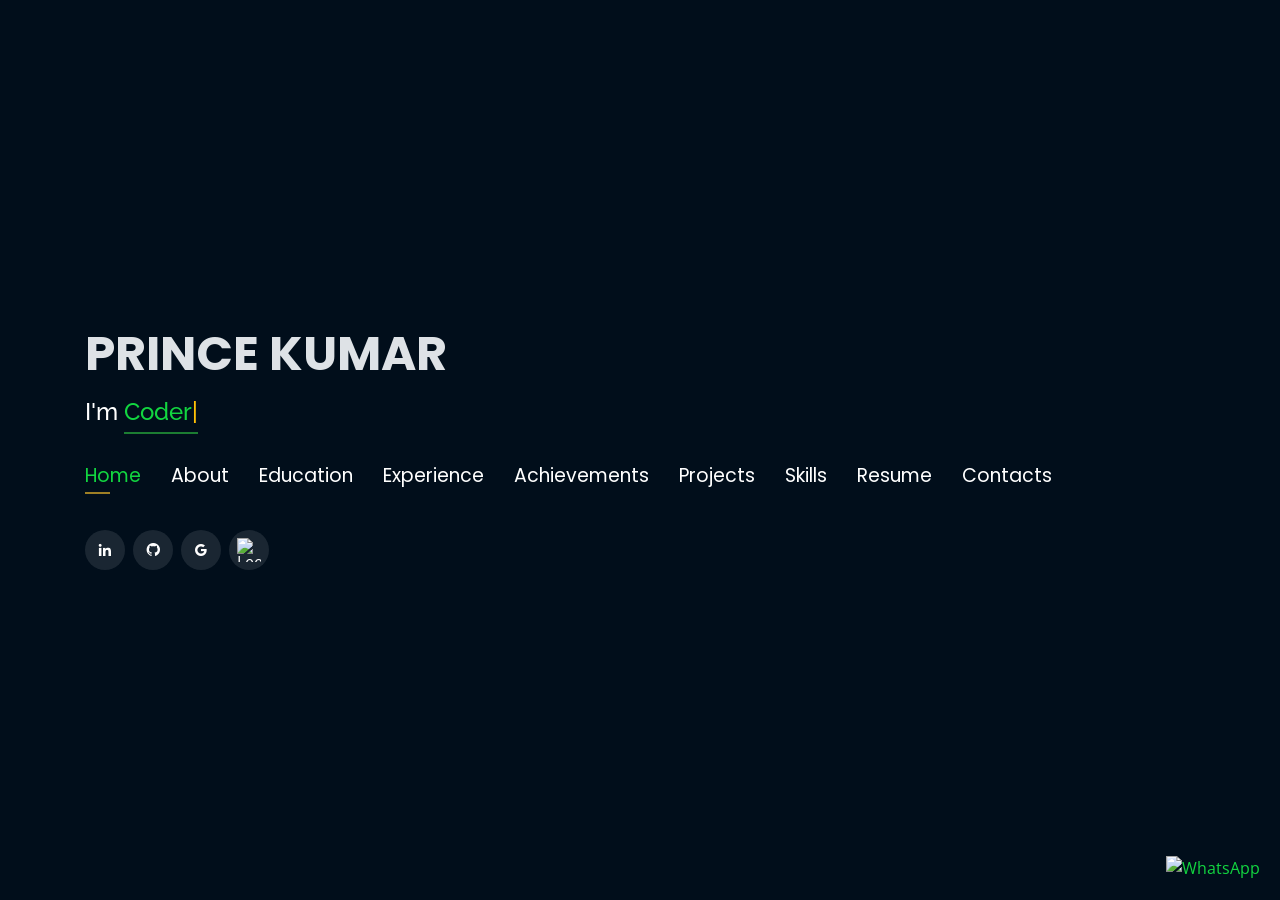
==== commit a9b66960: "Updated index.html and added new achievement and certification images" ====
--- a/index.html
+++ b/index.html
@@ -74,7 +74,7 @@
           <li><a href="#achievement">Achievements</a></li>
           <li><a href="#portfolio"> <span>Projects</span></a></li>
           <li><a href="#skills"> <span>Skills</span></a></li>
-          <li><a href="https://drive.google.com/file/d/1atdaNPkWzCcjIgkFPr5IYpCWQwz8rUx0/view?usp=sharing" target="_blank"> <span>Resume</span></a></li>
+          <li><a href="https://drive.google.com/file/d/1ZrtWxX4YIh8wGx4im4ycjeAMgGZ4bJ2p/view?usp=sharing" target="_blank"> <span>Resume</span></a></li>
           <!-- <li><a href="#links"> <span>Resume & Links</span></a></li> -->
           <li><a href="#contacts"> <span>Contacts</span></a></li>
 
@@ -90,6 +90,16 @@
         </a>
       </div>
       
+      <!-- WhatsApp Chat Support -->
+      <a href="https://wa.me/917061521143" target="_blank" style="
+        position: fixed;
+        bottom: 20px;
+        right: 20px;
+        z-index: 9999;
+      ">
+        <img src="https://cdn-icons-png.flaticon.com/512/733/733585.png" alt="WhatsApp" style="height: 60px; width: 60px;">
+      </a>
+
 
     </div>
   </header><!-- End Header -->
@@ -141,7 +151,8 @@
         </div>
       </div>
 
-    </div><!-- End About Me -->
+    </div>
+    <!-- End About Me -->
 
     <!-- ======= Interests ======= -->
     <div class="interests container">
@@ -279,7 +290,19 @@
                 </div>
               </div>
             </div>
-         
+               
+            <div class="col-lg-4 col-md-6 portfolio-item filter-app" style="position: absolute; left: 370px; top: 0px;">
+              <div class="portfolio-wrap">
+                <img src="assets/img/certification/UnifiedMentor.png" class="img-fluid" alt="">
+                <div class="portfolio-info">
+                  <h4>Unified Mentor</h4>
+                  <div class="portfolio-links">
+                    <a href="https://drive.google.com/file/d/1de12LYBkxhBK2-7urV9Fr-lBJQKGJH9c/view?usp=sharing" target="_blank" title="Certificate"><i class="bx bx-link"></i></a>
+                  </div>
+                </div>
+              </div>
+            </div>
+
           </div>
         </div>
         </div>
@@ -399,14 +422,27 @@
             <li>Gained hands-on experience with backend technologies and project-based learning.</li>
             <li>Worked as a <u>SDE Intern</u> at <u>ItJobxs.com</u> for 3 month.</li>
             <li>Achieved a <b>3⭐</b> with <b>1743</b> contest rating and among top <b>15.86%</b> of <b>29171</b> coders on GFG.</li>
-            <li>Achieved a <b>1600</b> rating on LeetCode.</li>
-            <li>Solved over <b>800+</b> DSA problems on various platforms.</li>
+            <li>Achieved a <b>1691</b> rating on LeetCode.</li>
+            <li>Solved over <b>1000+</b> DSA problems on various platforms.</li>
             <li>Qualified at the internal level in <b>Smart India Hackathon (SIH)</b>, <b>Rank 13</b> out of <b>42</b> teams.</li>
             <li>Awarded <b>Best Developer</b> for <b>Innovate-Gujarat</b> Project at College TechFest.</li>
             <li>Achieved <b>95 percentile</b> in JEE Mains among <b>1 million+</b> students in India.</li>
           </ul>
         </div>
       </div>
+      <!-- Separate Box for LeetCode Contest Screenshots -->
+      <div class="col-lg-12" data-aos="fade-up">
+        <div class="col-md-12 mt-4 mt-md-0 icon-box" data-aos="fade-up" data-aos-delay="200">
+          <h4 style="margin-bottom: 20px;">LeetCode Weekly Contest Rankings:</h4>
+          <div class="mb-4">
+            <img src="assets/img/Achievement/leetcode-contest-447.png" alt="LeetCode Contest 447" class="img-fluid" style="width: 100%; border: 1px solid #ccc; border-radius: 8px;">
+          </div>
+          <div class="mb-4">
+            <img src="assets/img/Achievement/leetcode-contest-446.png" alt="LeetCode Contest 446" class="img-fluid" style="width: 100%; border: 1px solid #ccc; border-radius: 8px;">
+          </div>
+        </div>
+      </div>
+
     </div>
   </div>
 </section>
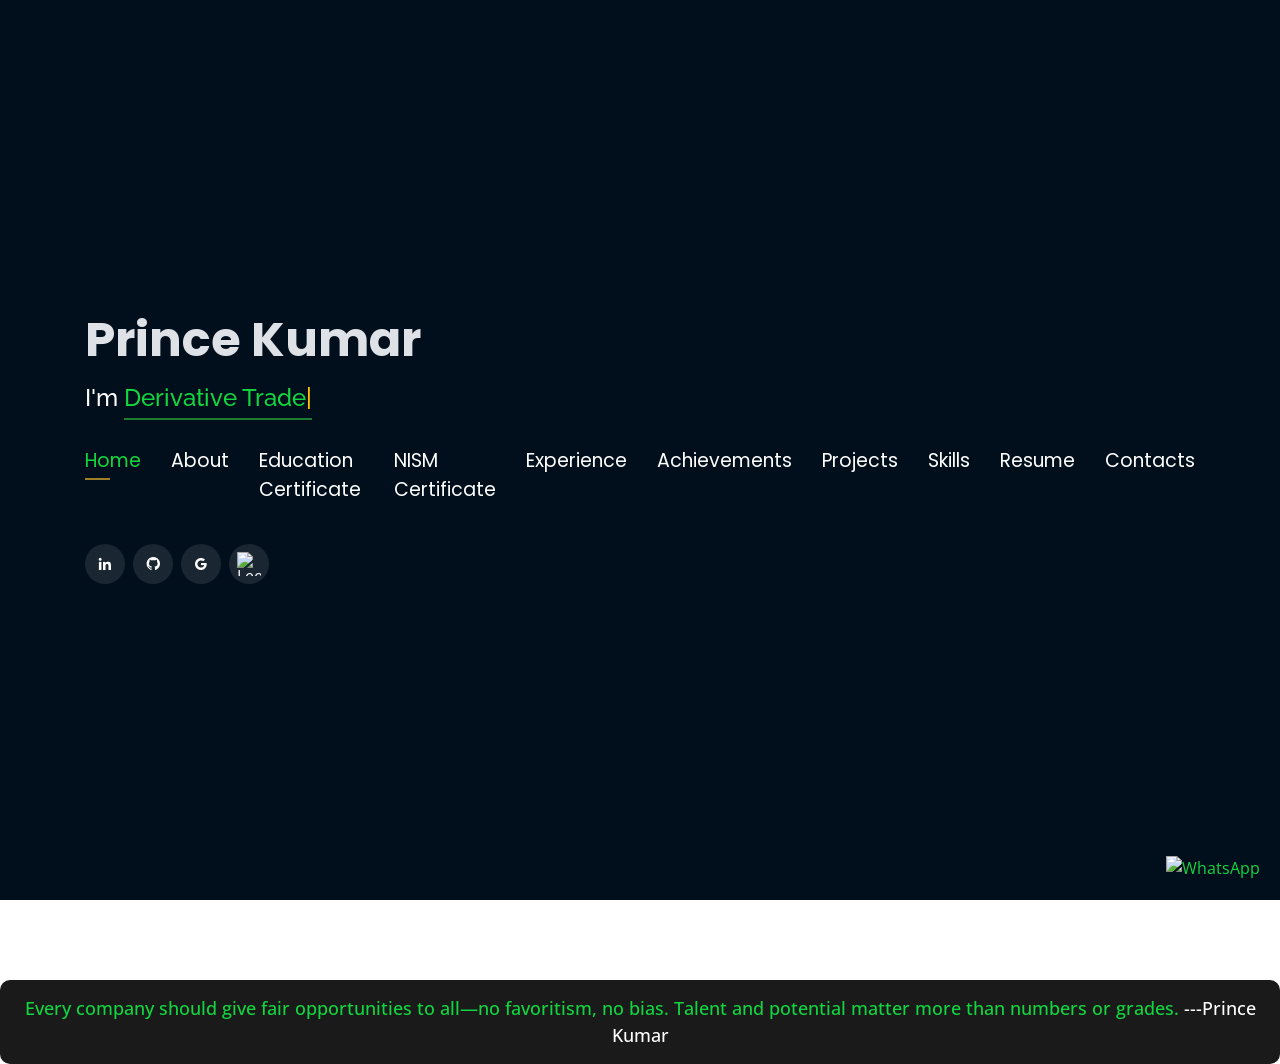
==== commit e295fe30: "Updated portfolio: added motivation lines, fixed header layout, updated description, added new image" ====
--- a/index.html
+++ b/index.html
@@ -63,18 +63,19 @@
 
     <div class="container">
 
-      <h1><a href="index.html">PRINCE KUMAR</a></h1>
+      <h1><a href="index.html">Prince Kumar</a></h1>
       <h2 style="color:#fff">I'm <span class="typing" style="color:#12D640"></span></h2>
       <nav class="nav-menu d-none d-lg-block">
         <ul>
           <li class="active"><a href="#header"> <span>Home</span></a></li>
           <li><a href="#about"><span>About</span></a></li>
-          <li><a href="#education"> <span>Education</span></a></li>
+          <li><a href="#education"> <span>Education Certificate</span></a></li>
+          <li><a href="#nism"> <span>NISM Certificate</span></a></li>
           <li><a href="#experience"> <span>Experience</span></a></li>
           <li><a href="#achievement">Achievements</a></li>
           <li><a href="#portfolio"> <span>Projects</span></a></li>
           <li><a href="#skills"> <span>Skills</span></a></li>
-          <li><a href="https://drive.google.com/file/d/1ZrtWxX4YIh8wGx4im4ycjeAMgGZ4bJ2p/view?usp=sharing" target="_blank"> <span>Resume</span></a></li>
+          <li><a href="https://drive.google.com/file/d/1J0yekb28f2NMuSh11wj6iVfPZocFFjLj/view?usp=sharing" target="_blank"> <span>Resume</span></a></li>
           <!-- <li><a href="#links"> <span>Resume & Links</span></a></li> -->
           <li><a href="#contacts"> <span>Contacts</span></a></li>
 
@@ -100,128 +101,188 @@
         <img src="https://cdn-icons-png.flaticon.com/512/733/733585.png" alt="WhatsApp" style="height: 60px; width: 60px;">
       </a>
 
-
     </div>
   </header><!-- End Header -->
 
+  <!-- Motivation Line Section -->
+    <div id="motivation-container">
+      <span id="motivation-line">Welcome to my portfolio!</span>
+    </div>
+
   <!-- ======= About Section ======= -->
-  <section id="about" class="about">
-
-    <!-- ======= About Me ======= -->
-    <div class="about-me container">
-
-      <div class="section-title">
-        <h2>About</h2>
-      </div>
-
-      <div class="row">
-        <div class="col-lg-4" data-aos="fade-right">
-          <img src="assets/img/profile.jpg" class="img-fluid" alt="">
-        </div>
-        <div class="col-lg-8 pt-4 pt-lg-0 content" data-aos="fade-left">
-          <p>Hi! I’m a passionate <B>Computer Science and Engineering student at IIIT Bhagalpur</B> with a deep interest in <B>web development, problem-solving, and innovative technology.</B>
-             With expertise in the MERN stack and a knack for building solutions that make a difference, I aim to create impactful digital experiences.
-             <br>
-             <br>
-             Over the years, I’ve worked on various projects that address real-world challenges, including: <br>
-            
-            <B>Innovate-Gujarat:</B> A centralized platform connecting researchers, entrepreneurs, and policymakers to drive innovation and growth. <br>
-            <B>Indian Constitution Rights AI Website:</B> An AI-powered platform helping users understand their legal rights. <br>
-            <B>College Online Voting System:</B> A comprehensive MERN-based voting system for colleges with secure authentication and results management. <br>
-            <br>I have also <B>contributed to open-source projects through GSSOC </B>and other initiatives, fostering collaboration and innovation. My problem-solving mindset is reflected in the <B>700+ coding problems</B> I’ve tackled across various platforms.
-            
-            <br>Some of my key achievements include leading my team to <B>success in the Smart India Hackathon, earning a 95 percentile in JEE Mains, and completing a backend development internship at PWSKILLS.</B>            
-            <br><br> In addition to technical skills, I thrive in leadership roles, having served as an Event Lead and Technical Lead for various community and academic initiatives. I enjoy creating systems that promote engagement, learning, and growth for everyone involved.           
-            <br> When I’m not coding or exploring new tech, you’ll find me brainstorming innovative solutions to simplify complex problems. Let’s build something amazing together!
-          </p>
-          <div class="row">
-            <div class="col-lg-6">
-              <ul>
-                <li><i class="icofont-rounded-right"></i> <strong>Birthday:</strong> 01 August 2004</li>
-                <li><i class="icofont-rounded-right"></i> <strong>Phone:</strong> +91 7061521143</li>
-              </ul>
-            </div>
-            <div class="col-lg-6">
-              <ul>
-                <li><i class="icofont-rounded-right"></i> <strong>City:</strong> Bodh Gaya, Bihar</li>
-                <li><i class="icofont-rounded-right"></i> <strong>Email:</strong> singhaniaprince39@gmail.com</li>
-              </ul>
-            </div>
-          </div>
-        </div>
-      </div>
-
-    </div>
-    <!-- End About Me -->
-
-    <!-- ======= Interests ======= -->
-    <div class="interests container">
-
-      <div class="section-title">
-        <h2>Interests</h2>
-      </div>
-
-      <div class="row">
-        <div class="col-lg-3 col-md-4">
-          <div class="icon-box">
-            <i class="ri-global-line" style="color: #ffbb2c;"></i>
-            <h3>Software Engineering</h3>
-          </div>
-        </div>
-        <div class="col-lg-3 col-md-4 mt-4 mt-md-0">
-          <div class="icon-box">
-            <i class="ri-database-2-line" style="color: #5578ff;"></i>
-            <h3>DataBase</h3>
-          </div>
-        </div>
-        <div class="col-lg-3 col-md-4 mt-4 mt-md-0">
-          <div class="icon-box">
-            <i class="ri-camera-3-line" style="color: #e80368;"></i>
-            <h3>OOPS</h3>
-          </div>
-        </div>
-        <div class="col-lg-3 col-md-4 mt-4 mt-lg-0">
-          <div class="icon-box">
-            <i class="ri-english-input" style="color: #1c7d32;"></i>
-            <h3>Natural Language Processing</h3>
-          </div>
-        </div>
-        <div class="col-lg-3 col-md-4 mt-4">
-          <div class="icon-box">
-            <i class="ri-code-s-slash-fill" style="color: #28a745;"></i>
-            <h3>Web Development</h3>
-          </div>
-        </div>
-        <div class="col-lg-3 col-md-4 mt-4">
-          <div class="icon-box">
-            <i class="ri-bar-chart-box-line" style="color: #f1081f;"></i>
-            <h3>Data Structures</h3>
-          </div>
-        </div>
-        <div class="col-lg-3 col-md-4 mt-4">
-          <div class="icon-box">
-            <i class="ri-file-list-3-line" style="color: #47aeff;"></i>
-            <h3>Algorithms</h3>
-          </div>
-        </div>
-        <div class="col-lg-3 col-md-4 mt-4">
-          <div class="icon-box">
-            <i class="ri-image-line" style="color: #ffc107;"></i>
-            <h3>Operating System</h3>
-          </div>
-        </div>
-      </div>
-
-    </div><!-- End Interests -->
-  </section><!-- End About Section -->
-
-
-
-  <!-- ======= Education Section ======= -->
+<section id="about" class="about">
+
+  <!-- ======= About Me ======= -->
+  <div class="about-me container">
+
+    <div class="section-title">
+      <h2>About</h2>
+    </div>
+
+    <div class="row">
+      <div class="col-lg-4" data-aos="fade-right">
+        <img src="assets/img/prince_about_photo.jpg" class="img-fluid" alt="Prince Singhania">
+      </div>
+      <div class="col-lg-8 pt-4 pt-lg-0 content" data-aos="fade-left">
+
+        <p>
+          Hi! I’m <b>Prince Kumar </b>, a passionate <b>Computer Science and Engineering student at IIIT Bhagalpur</b> with a love for building technology that creates real-world impact. My curiosity and drive for innovation push me to explore the intersection of <b>software engineering, data, and financial technology</b>.
+        </p>
+
+        <p>
+          I specialize in <b>full-stack web development</b> using the <b>MERN stack</b> and have worked on multiple impactful projects such as:
+          <br>1• <b>Innovate-Gujarat:</b> A unified platform connecting researchers, entrepreneurs, and policymakers to promote innovation.
+          <br>2• <b>Indian Constitution Rights AI Website:</b> An AI-powered platform helping users understand their legal rights.
+          <br>3• <b>College Online Voting System:</b> A secure MERN-based voting system for colleges featuring authentication and real-time result management.
+        </p>
+
+        <p>
+          My journey includes a <b>Backend Development Internship at PWSKILLS</b>, where I developed REST APIs and improved system performance using Node.js and Express.js. I’ve also solved over <b>1000+ DSA problems</b> on platforms like LeetCode, Codeforces, and GFG, strengthening my algorithmic and problem-solving mindset.
+        </p>
+
+       <p style="color: #f5f5f5;">Beyond coding, I am deeply involved in the <span style="background-color: rgba(0, 123, 255, 0.3); padding: 2px 6px; border-radius: 4px;"><b>stock market and financial analytics</b></span>. I actively pursue <span style="background-color: rgba(40, 167, 69, 0.3); padding: 2px 6px; border-radius: 4px;">
+       <b>derivatives trading, technical analysis, and market research</b></span>, combining my analytical and programming skills to study market trends and build <span style="background-color: rgba(255, 193, 7, 0.3); padding: 2px 6px; border-radius: 4px;"><b>data-driven trading strategies</b> </span>. 
+       My long-term vision is to merge technology with finance through <span style="background-color: rgba(220, 53, 69, 0.3); padding: 2px 6px; border-radius: 4px;"><b>algorithmic trading</b></span> 
+       and quantitative modeling.</p>
+         
+        <p>
+          As a <b>Technical Lead</b> and <b>Event Lead</b>, I’ve managed and organized numerous coding and technical events, fostering collaboration and technical growth among students. I was also part of a team that achieved <b>regional-level success in the Smart India Hackathon</b> and secured a <b>95 percentile in JEE Mains</b>.
+        </p>
+
+        <p>
+          When I’m not developing or analyzing markets, I enjoy exploring fintech innovations, mentoring peers, and brainstorming solutions to complex technical or financial challenges. I believe in building systems that not only solve problems but inspire growth and innovation.
+        </p>
+
+        <div class="row">
+          <div class="col-lg-6">
+            <ul>
+              <li><i class="icofont-rounded-right"></i> <strong>Birthday:</strong> 01 August 2004</li>
+              <li><i class="icofont-rounded-right"></i> <strong>Phone:</strong> +91 7061521143</li>
+            </ul>
+          </div>
+          <div class="col-lg-6">
+            <ul>
+              <li><i class="icofont-rounded-right"></i> <strong>City:</strong> Bodh Gaya, Bihar</li>
+              <li><i class="icofont-rounded-right"></i> <strong>Email:</strong> singhaniaprince39@gmail.com</li>
+            </ul>
+          </div>
+        </div>
+      </div>
+    </div>
+
+  </div>
+  <!-- End About Me -->
+
+
+<!-- ======= Interests ======= -->
+<div class="interests container">
+
+  <div class="section-title">
+    <h2>Interests</h2>
+  </div>
+
+  <div class="row">
+
+    <!-- Existing Interests -->
+    <div class="col-lg-3 col-md-4">
+      <div class="icon-box">
+        <i class="ri-global-line" style="color: #ffbb2c;"></i>
+        <h3>Software Engineering</h3>
+      </div>
+    </div>
+
+    <div class="col-lg-3 col-md-4 mt-4 mt-md-0">
+      <div class="icon-box">
+        <i class="ri-database-2-line" style="color: #5578ff;"></i>
+        <h3>Database Systems</h3>
+      </div>
+    </div>
+
+    <div class="col-lg-3 col-md-4 mt-4 mt-md-0">
+      <div class="icon-box">
+        <i class="ri-code-s-slash-line" style="color: #28a745;"></i>
+        <h3>Web Development</h3>
+      </div>
+    </div>
+
+    <div class="col-lg-3 col-md-4 mt-4 mt-md-0">
+      <div class="icon-box">
+        <i class="ri-bar-chart-box-line" style="color: #f1081f;"></i>
+        <h3>Data Structures & Algorithms</h3>
+      </div>
+    </div>
+
+    <div class="col-lg-3 col-md-4 mt-4">
+      <div class="icon-box">
+        <i class="ri-bar-chart-line" style="color: #47aeff;"></i>
+        <h3>Technical Analysis</h3>
+      </div>
+    </div>
+
+    <div class="col-lg-3 col-md-4 mt-4">
+      <div class="icon-box">
+        <i class="ri-exchange-dollar-line" style="color: #28a745;"></i>
+        <h3>Derivatives & Trading</h3>
+      </div>
+    </div>
+
+    <div class="col-lg-3 col-md-4 mt-4">
+      <div class="icon-box">
+        <i class="ri-funds-box-line" style="color: #ffc107;"></i>
+        <h3>Market Research</h3>
+      </div>
+    </div>
+
+    <div class="col-lg-3 col-md-4 mt-4">
+      <div class="icon-box">
+        <i class="ri-robot-line" style="color: #6f42c1;"></i>
+        <h3>Algorithmic Trading</h3>
+      </div>
+    </div>
+
+    <!-- New Coding & Core Subject Interests -->
+    <div class="col-lg-3 col-md-4 mt-4">
+      <div class="icon-box">
+        <i class="ri-terminal-box-line" style="color: #00bcd4;"></i>
+        <h3>Competitive Programming</h3>
+      </div>
+    </div>
+
+    <div class="col-lg-3 col-md-4 mt-4">
+      <div class="icon-box">
+        <i class="ri-cpu-line" style="color: #e91e63;"></i>
+        <h3>Computer Networks</h3>
+      </div>
+    </div>
+
+    <div class="col-lg-3 col-md-4 mt-4">
+      <div class="icon-box">
+        <i class="ri-cloud-line" style="color: #9c27b0;"></i>
+        <h3>Operating Systems</h3>
+      </div>
+    </div>
+
+    <div class="col-lg-3 col-md-4 mt-4">
+      <div class="icon-box">
+        <i class="ri-braces-line" style="color: #ff5722;"></i>
+        <h3>Object Oriented Programming</h3>
+      </div>
+    </div>
+
+  </div>
+
+</div><!-- End Interests -->
+
+</section><!-- End About Section -->
+
+
+
+
+  <!-- ======= Education& certification Section ======= -->
   <section id="education" class="services">
     <div class="container">
       <div class="section-title">
-        <h2>Education</h2>
+        <h2>Education & Certification</h2>
       </div>
       <div class="row">
         <div class="col-lg-12" data-aos="fade-up" style="display: inline-block;">
@@ -362,50 +423,102 @@
   </section>
   <!-- End Education Section -->
 
-
-
-  <!-- Start Experience Section -->
-
-  <section id="experience" class="services">
-    <div class="container">
-      <div class="section-title">
-        <h2>Experience</h2>
-      </div>
-      <div class="row">
-          <div class="col-lg-12" data-aos="fade-up">
-            <!-- ..............................1st intenrship details............................. -->
-            <div class="col-md-12 mt-4 mt-md-0 icon-box" data-aos="fade-up" data-aos-delay="100">
-              <h4 style="text-align:left;"><a href="https://www.asu.edu/" style="color:#12d640">ItJobxs.com</a><br> </h4>
-              <h5 style="text-align:left;">Jan 2k25 - Mar 2k25</h5>
-              <p style="text-align:left;color:#fff"><em>SDE INTERN </em></p>
-              <ul style="text-align:left;">
-                <li>Worked on the design and development of a fully responsive webpage for a specific section of Desi QnA.</li>
-                <li>Implemented user verification and authentication systems to improve security.</li>
-                <li>Tackled engineering challenges such as detecting and removing fake bots and spam posts.</li>
-                <li>Integrated Google reCAPTCHA to add a security layer and prevent automated abuse.</li>
-                <li>Utilized tech stack: HTML, CSS, JavaScript, Bootstrap, PHP, and MySQL.</li>
-              </ul>
-            </div>
-              <!-- ...........................2nd internship details.................................... -->
-              <div class="col-md-12 mt-4 mt-md-0 icon-box" data-aos="fade-up" data-aos-delay="100">
-                <h4 style="text-align:left;"><a href="https://www.asu.edu/" style="color:#12d640">Phhsics Wallah</a><br> </h4>
-                <h5 style="text-align:left;">Dec 2k24 - Dec 2k24</h5>
-                <p style="text-align:left;color:#fff"><em>Backend Developer </em></p>
-                <ul style="text-align:left;">
-                  <li>Interned as a Backend Developer at Physics Wallah, <B> <mark> initially in an unofficial capacity employee,</mark></B> demonstrating strong technical skills and initiative.</li>
-                  <li>Contributed to backend development tasks, ensuring smooth deployment and maintenance of scalable web applications for PW's educational platform.</li>
-                  <li>Collaborated with cross-functional teams to troubleshoot, optimize, and enhance server-side functionalities, improving performance and user experience for thousands of students.</li>
-                  <li>Managed backend server administration, including API integration and database management.</li>
-                  <li>Proactively addressed challenges beyond the official scope of backend development, demonstrating versatility by taking ownership of critical development tasks and delivering impactful results.</li>
-                </ul>
-              </div>
-                 <!-- Add more experiences here by copy and paste the above part of code and simply edit in that as per requirement -->  
-          </div>
-        </div>
-    </div>
-  </section>
-
-  <!-- End Experience Section -->
+<!-- ======= NISM Certification Section ======= -->
+<section id="nism" class="services">
+  <div class="container">
+    <div class="section-title">
+      <h2>NISM Certification</h2>
+    </div>
+
+    <div class="row justify-content-center">
+      
+      <!-- NISM Certificate -->
+      <div class="col-lg-4 col-md-6 text-center">
+        <img src="assets/img/certification/Nism1.png" class="img-fluid" alt="NISM Certificate">
+        <h4 style="margin-top: 10px; color: #fff;">NISM Certification</h4>
+        <p>
+          <a href="https://drive.google.com/file/d/1tryjeb7Nz8PZg3ieZIU-zgmjYdlZU43F/view?usp=sharing" target="_blank" style="color: #0d6efd; text-decoration: underline;">
+            View Certificate
+          </a>
+        </p>
+      </div>
+
+      <!-- PnL Report -->
+      <div class="col-lg-4 col-md-6 text-center">
+        <img src="assets/img/certification/sept25_pnl.png" class="img-fluid" alt="PnL Report">
+        <h4 style="margin-top: 10px; color: #fff;">PnL Report</h4>
+        <p>
+          <a href="https://drive.google.com/file/d/1gHHB0okRR9_-h-qh0qiKWnQnRi8bCwbC/view?usp=sharing" target="_blank" style="color: #0d6efd; text-decoration: underline;">
+            View PnL
+          </a>
+        </p>
+      </div>
+
+    </div>
+  </div>
+</section>
+<!-- End NISM Certification Section -->
+
+
+
+<!-- Start Experience Section -->
+<section id="experience" class="services">
+  <div class="container">
+    <div class="section-title">
+      <h2>Experience</h2>
+    </div>
+    <div class="row">
+        <div class="col-lg-12" data-aos="fade-up">
+          
+          <!-- ..............................New Trading Experience............................. -->
+          <div class="col-md-12 mt-4 mt-md-0 icon-box" data-aos="fade-up" data-aos-delay="100">
+            <h4 style="text-align:left;"><a href="#" style="color:#12d640">Trading Internship</a><br> </h4>
+            <h5 style="text-align:left;">April 2k24 - Present</h5>
+            <p style="text-align:left;color:#fff"><em>Trader & Market Analyst</em></p>
+            <ul style="text-align:left;">
+              <li>Analyzed market trends and financial data to identify trading opportunities and optimize portfolio performance.</li>
+              <li>Executed algorithmic and manual trading strategies across equities, derivatives, and commodities markets.</li>
+              <li>Monitored risk and implemented risk management strategies to minimize losses and maximize returns.</li>
+              <li>Built trading dashboards using Python, Excel, and trading APIs to track performance metrics and automate reporting.</li>
+              <li>Collaborated with senior traders to develop and refine trading models, incorporating market insights and historical data.</li>
+            </ul>
+          </div>
+
+          <!-- ..............................1st internship details............................. -->
+          <div class="col-md-12 mt-4 mt-md-0 icon-box" data-aos="fade-up" data-aos-delay="100">
+            <h4 style="text-align:left;"><a href="https://www.asu.edu/" style="color:#12d640">ItJobxs.com</a><br> </h4>
+            <h5 style="text-align:left;">Jan 2k25 - Mar 2k25</h5>
+            <p style="text-align:left;color:#fff"><em>SDE INTERN </em></p>
+            <ul style="text-align:left;">
+              <li>Worked on the design and development of a fully responsive webpage for a specific section of Desi QnA.</li>
+              <li>Implemented user verification and authentication systems to improve security.</li>
+              <li>Tackled engineering challenges such as detecting and removing fake bots and spam posts.</li>
+              <li>Integrated Google reCAPTCHA to add a security layer and prevent automated abuse.</li>
+              <li>Utilized tech stack: HTML, CSS, JavaScript, Bootstrap, PHP, and MySQL.</li>
+            </ul>
+          </div>
+
+          <!-- ...........................2nd internship details.................................... -->
+          <div class="col-md-12 mt-4 mt-md-0 icon-box" data-aos="fade-up" data-aos-delay="100">
+            <h4 style="text-align:left;"><a href="https://www.asu.edu/" style="color:#12d640">Physics Wallah</a><br> </h4>
+            <h5 style="text-align:left;">Dec 2k24 - Dec 2k24</h5>
+            <p style="text-align:left;color:#fff"><em>Backend Developer </em></p>
+            <ul style="text-align:left;">
+              <li>Interned as a Backend Developer at Physics Wallah, <b><mark>initially in an unofficial capacity employee,</mark></b> demonstrating strong technical skills and initiative.</li>
+              <li>Contributed to backend development tasks, ensuring smooth deployment and maintenance of scalable web applications for PW's educational platform.</li>
+              <li>Collaborated with cross-functional teams to troubleshoot, optimize, and enhance server-side functionalities, improving performance and user experience for thousands of students.</li>
+              <li>Managed backend server administration, including API integration and database management.</li>
+              <li>Proactively addressed challenges beyond the official scope of backend development, demonstrating versatility by taking ownership of critical development tasks and delivering impactful results.</li>
+            </ul>
+          </div>
+
+             <!-- Add more experiences here by copy and paste the above part of code and simply edit in that as per requirement -->  
+        </div>
+      </div>
+  </div>
+</section>
+<!-- End Experience Section -->
+
 
   <!-- ..............................Achivement section ......................................-->
   <!-- Start Achievement Section -->
@@ -585,54 +698,95 @@
   <!-- End Project Section -->
 
 
-
-  <!-- Start Skills Section -->
-
-  <section id="skills" class="services">
-    <div class="container">
-      <div class="section-title">
-        <h2>Skills</h2>
-      </div>
-      <div class="row">
-        <div class="col-lg-12" data-aos="fade-up">
-          <div class="col-md-12 mt-4 mt-md-0 icon-box" data-aos="fade-up" data-aos-delay="100" style="background:#fff">
-            <h4 style="text-align:left;color:#09203a">Languages and Databases</h4>
-                <p style="text-align:left;">
-                  <img src="https://www.svgrepo.com/show/78134/c-logo.svg" alt="vectorlogo.zone" height="70" width="120"style="margin-right: 10px">
-                  <img src="https://cdn3d.iconscout.com/3d/free/thumb/free-javascript-3d-icon-download-in-png-blend-fbx-gltf-file-formats--logo-language-programming-pack-logos-icons-5453022.png?f=webp" alt="https://www.google.co.in/url?sa=i&url=https%3A%2F%2Fwww.svgrepo.com%2Fsvg%2F305912%2Fcplusplus&psig=AOvVaw1aaeElRFWsjDGCZqCCKAbN&ust=1733993366621000&source=images&cd=vfe&opi=89978449&ved=0CBQQjRxqFwoTCPDu8-qqn4oDFQAAAAAdAAAAABAE" height="70" width="120"  style="margin-right: 10px">
-                  <img src="https://www.vectorlogo.zone/logos/w3_html5/w3_html5-ar21.svg" alt="vectorlogo.zone" height="70" width="120" style="margin-right: 10px">
-                  <img src="https://upload.wikimedia.org/wikipedia/commons/d/d5/CSS3_logo_and_wordmark.svg" alt="upload.wikimedia.org" height="70" width="120" style="margin-right: 10px">
-                  <img src="https://www.vectorlogo.zone/logos/mysql/mysql-horizontal.svg" alt="vectorlogo.zone" height="70" width="120" style="margin-right: 10px">
-                  <img src="https://encrypted-tbn0.gstatic.com/images?q=tbn:ANd9GcS0vAX0g2Tk_VUh4H1k4KDNdr3t0B0EPRA14A&s" alt="vectorlogo.zone" height="70" width="190" style="margin-right: 10px">
-
-                </p>
-            </div>
-            <div class="col-md-12 mt-4 mt-md-0 icon-box" data-aos="lefade-up" data-aos-delay="100" style="background:#fff">
-              <h4 style="text-align:left;color:#09203a">Frameworks and Others</h4>
-                <p style="text-align:left;">
-                  <img src="https://svgmix.com/uploads/e11fe3-react.svg" alt="vectorlogo.zone" height="50" width="150" style="margin-right: 10px;">
-                  <img src="https://www.vectorlogo.zone/logos/nodejs/nodejs-horizontal.svg" alt="#" height="70" width="120"style="margin-right: 10px;">
-                  <img src="https://upload.wikimedia.org/wikipedia/commons/thumb/b/bd/OOP.svg/1280px-OOP.svg.png" alt="#" height="70" width="120" style="margin-right: 10px;">
-                  <img src="https://upload.wikimedia.org/wikipedia/commons/thumb/9/95/Tailwind_CSS_logo.svg/2560px-Tailwind_CSS_logo.svg.png" alt="#" height="70" width="300" style="margin-right: 10px;">
-                  <img src="https://encrypted-tbn0.gstatic.com/images?q=tbn:ANd9GcS7L2_Q8-JDL3wu-lQBXFJbHd7qFGGrKjylXg&s" alt="vectorlogo.zone" height="70" width="130" style="margin-right: 10px;">
-              </p>
-          </div>
-          <div class="col-md-12 mt-4 mt-md-0 icon-box" data-aos="lefade-up" data-aos-delay="100" style="background:#fff">
-              <h4 style="text-align:left;color:#09203a">Tools</h4>
-                <p style="text-align:left;">
-                  <img src="https://www.vectorlogo.zone/logos/git-scm/git-scm-ar21.svg" alt="vectorlogo.zone" height="50" width="150" style="margin-right: 10px;" >
-                  <img src="https://static.vecteezy.com/system/resources/previews/016/833/880/non_2x/github-logo-git-hub-icon-with-text-on-white-background-free-vector.jpg" alt="vectorlogo.zone" height="50" width="150" style="margin-right: 10px;">
-                  <img src="https://pngimg.com/d/linux_PNG9.png" alt="vectorlogo.zone" height="100" width="200" style="margin-right: 10px;">
-                  <img src="https://seeklogo.com/images/P/postman-logo-5110850F84-seeklogo.com.png" alt="vectorlogo.zone" height="50" width="150" style="margin-right: 10px;">
-                  <img src="https://www.codingexercises.com/img/2021-02-24/vs-code-logo.png" alt="vectorlogo.zone" height="100" width="150" style="margin-right: 10px;">
-              </p>
-          </div>
-        </div>
-      </div>
-    </div>
-  </section>
-
-  <!-- End Skills Section -->
+<!-- Start Skills Section -->
+
+<section id="skills" class="services">
+  <div class="container">
+    <div class="section-title">
+      <h2>Skills</h2>
+    </div>
+    <div class="row">
+      <div class="col-lg-12" data-aos="fade-up">
+
+       <div class="col-md-12 mt-4 mt-md-0 icon-box" data-aos="fade-up" data-aos-delay="100" style="background:#fff; padding:20px;">
+  <h4 style="text-align:left;color:#09203a; margin-bottom:20px;">Stock Market Skills</h4>
+  
+  <div style="display:flex; justify-content:space-between; flex-wrap:wrap; gap:20px; text-align:center;">
+    
+    <div style="flex:1; min-width:120px;">
+      <img src="https://static.thenounproject.com/png/2545901-512.png" alt="Technical Analysis" height="70" width="120">
+      <p style="margin-top:10px; color:#09203a; font-weight:bold;">Technical Analysis</p>
+    </div>
+    
+    <div style="flex:1; min-width:120px;">
+      <img src="https://static.thenounproject.com/png/1410663-512.png" alt="Fundamental Analysis" height="70" width="120">
+      <p style="margin-top:10px; color:#09203a; font-weight:bold;">Fundamental Analysis</p>
+    </div>
+    
+    <div style="flex:1; min-width:120px;">
+      <img src="https://static.thenounproject.com/png/4998558-512.png" alt="Trading Strategies" height="70" width="120">
+      <p style="margin-top:10px; color:#09203a; font-weight:bold;">Trading Strategies</p>
+    </div>
+    
+    <div style="flex:1; min-width:120px;">
+      <img src="https://static.thenounproject.com/png/1234567-512.png" alt="Risk Management" height="70" width="120">
+      <p style="margin-top:10px; color:#09203a; font-weight:bold;">Risk Management</p>
+    </div>
+    
+    <div style="flex:1; min-width:120px;">
+      <img src="https://static.thenounproject.com/png/2345678-512.png" alt="Portfolio Management" height="70" width="120">
+      <p style="margin-top:10px; color:#09203a; font-weight:bold;">Portfolio Management</p>
+    </div>
+
+  </div>
+</div>
+
+
+
+        <!-- ..............................Languages and Databases............................. -->
+        <div class="col-md-12 mt-4 mt-md-0 icon-box" data-aos="fade-up" data-aos-delay="100" style="background:#fff">
+          <h4 style="text-align:left;color:#09203a">Languages and Databases</h4>
+            <p style="text-align:left;">
+              <img src="https://www.svgrepo.com/show/78134/c-logo.svg" alt="C Logo" height="70" width="120" style="margin-right: 10px">
+              <img src="https://cdn3d.iconscout.com/3d/free/thumb/free-javascript-3d-icon-download-in-png-blend-fbx-gltf-file-formats--logo-language-programming-pack-logos-icons-5453022.png" alt="JavaScript" height="70" width="120" style="margin-right: 10px">
+              <img src="https://www.vectorlogo.zone/logos/w3_html5/w3_html5-ar21.svg" alt="HTML5" height="70" width="120" style="margin-right: 10px">
+              <img src="https://upload.wikimedia.org/wikipedia/commons/d/d5/CSS3_logo_and_wordmark.svg" alt="CSS3" height="70" width="120" style="margin-right: 10px">
+              <img src="https://www.vectorlogo.zone/logos/mysql/mysql-horizontal.svg" alt="MySQL" height="70" width="120" style="margin-right: 10px">
+              <img src="https://encrypted-tbn0.gstatic.com/images?q=tbn:ANd9GcS0vAX0g2Tk_VUh4H1k4KDNdr3t0B0EPRA14A&s" alt="PHP" height="70" width="190" style="margin-right: 10px">
+            </p>
+        </div>
+
+        <!-- ..............................Frameworks and Others............................. -->
+        <div class="col-md-12 mt-4 mt-md-0 icon-box" data-aos="fade-up" data-aos-delay="100" style="background:#fff">
+          <h4 style="text-align:left;color:#09203a">Frameworks and Others</h4>
+            <p style="text-align:left;">
+              <img src="https://svgmix.com/uploads/e11fe3-react.svg" alt="React" height="50" width="150" style="margin-right: 10px;">
+              <img src="https://www.vectorlogo.zone/logos/nodejs/nodejs-horizontal.svg" alt="Node.js" height="70" width="120" style="margin-right: 10px;">
+              <img src="https://upload.wikimedia.org/wikipedia/commons/thumb/b/bd/OOP.svg/1280px-OOP.svg.png" alt="OOP" height="70" width="120" style="margin-right: 10px;">
+              <img src="https://upload.wikimedia.org/wikipedia/commons/thumb/9/95/Tailwind_CSS_logo.svg/2560px-Tailwind_CSS_logo.svg.png" alt="Tailwind CSS" height="70" width="300" style="margin-right: 10px;">
+              <img src="https://encrypted-tbn0.gstatic.com/images?q=tbn:ANd9GcS7L2_Q8-JDL3wu-lQBXFJbHd7qFGGrKjylXg&s" alt="Bootstrap" height="70" width="130" style="margin-right: 10px;">
+            </p>
+        </div>
+
+        <!-- ..............................Tools............................. -->
+        <div class="col-md-12 mt-4 mt-md-0 icon-box" data-aos="fade-up" data-aos-delay="100" style="background:#fff">
+          <h4 style="text-align:left;color:#09203a">Tools</h4>
+            <p style="text-align:left;">
+              <img src="https://www.vectorlogo.zone/logos/git-scm/git-scm-ar21.svg" alt="Git" height="50" width="150" style="margin-right: 10px;" >
+              <img src="https://static.vecteezy.com/system/resources/previews/016/833/880/non_2x/github-logo-git-hub-icon-with-text-on-white-background-free-vector.jpg" alt="GitHub" height="50" width="150" style="margin-right: 10px;">
+              <img src="https://pngimg.com/d/linux_PNG9.png" alt="Linux" height="100" width="200" style="margin-right: 10px;">
+              <img src="https://seeklogo.com/images/P/postman-logo-5110850F84-seeklogo.com.png" alt="Postman" height="50" width="150" style="margin-right: 10px;">
+              <img src="https://www.codingexercises.com/img/2021-02-24/vs-code-logo.png" alt="VS Code" height="100" width="150" style="margin-right: 10px;">
+            </p>
+        </div>
+
+      </div>
+    </div>
+  </div>
+</section>
+
+<!-- End Skills Section -->
+
 
 
   <!-- Start Contact Section -->
@@ -704,7 +858,7 @@
   <script src="assets/vendor/typed.js/typed.min.js"></script>
   <script type="text/javascript">
     var typed = new Typed('.typing',{
-      strings: ["Coder", "Developer", "AI Enthusiast"],
+      strings: ["Derivative Trader","Coder", "Developer", "AI Enthusiast"],
       loop: true,
       typeSpeed: 65,
       backSpeed: 65
@@ -714,6 +868,49 @@
   <!-- Template Main JS File -->
   <script src="assets/js/main.js"></script>
 
+
+  
+  <!--................ Motivation Lines............... -->
+  <script>
+  const motivationLines = [
+    {
+      text: "Every company should give fair opportunities to all—no favoritism, no bias. Talent and potential matter more than numbers or grades.",
+      author: "---Prince Kumar"
+    },
+    {
+      text: "Degrees, grades, and certificates are just papers. True potential and hard work can build empires—nothing can stop a determined mind.",
+      author: "---Prince Kumar"
+    },
+    {
+      text: "The stock market rewards patience, discipline, and continuous learning—every setback is just a step towards mastery.",
+      author: "---Prince Kumar"
+    },
+    {
+      text: "Code with curiosity, build with passion—software engineers have the power to change the world, one line at a time.",
+      author: "---Prince Kumar"
+    }
+  ];
+
+  let index = 0;
+  const motivationElement = document.getElementById("motivation-line");
+
+  function showNextMotivation() {
+    const line = motivationLines[index];
+    motivationElement.innerHTML = `${line.text} <span style="color:white;">${line.author}</span>`;
+    index = (index + 1) % motivationLines.length;
+  }
+
+  // Show first line immediately
+  showNextMotivation();
+
+  // Change line every 10 seconds
+  setInterval(showNextMotivation, 10000);
+</script>
+
+
+
+
+
 </body>
 
 </html>
--- a/assets/css/style.css
+++ b/assets/css/style.css
@@ -1,1098 +1,1114 @@
-/**
-* Template Name: Personal - v2.1.0
-* Template URL: https://bootstrapmade.com/personal-free-resume-bootstrap-template/
-* Author: BootstrapMade.com
-* License: https://bootstrapmade.com/license/
-*/
-
-/*--------------------------------------------------------------
-# General
---------------------------------------------------------------*/
-body {
-  font-family: "Open Sans", sans-serif;
-  color: #fff;
-  position: relative;
-  background: transparent;
-}
-
-body::before {
-  content: "";
-  position: fixed;
-  background: #010e1b;
-  background-size: cover;
-  left: 0;
-  right: 0;
-  top: 0;
-  height: 100vh;
-}
-
-@media (min-width: 1024px) {
-  body::before {
-    background-attachment: fixed;
-  }
-}
-
-a {
-  color: #12d640;
-}
-
-a:hover {
-  color: #12d640;
-  text-decoration: none;
-}
-
-h1, h2, h3, h4, h5, h6 {
-  font-family: "Raleway", sans-serif;
-}
-
-/*--------------------------------------------------------------
-# Header
---------------------------------------------------------------*/
-#header {
-  transition: ease-in-out 0s;
-  position: relative;
-  height: 100vh;
-  display: flex;
-  align-items: center;
-  z-index: 997;
-  overflow-y: auto;
-}
-
-#header * {
-  transition: ease-in-out 0s;
-}
-
-#header h1 {
-  font-size: 48px;
-  margin-top: 0px;
-  padding: 0;
-  line-height: 1;
-  font-weight: 700;
-  font-family: "Poppins", sans-serif;
-}
-
-#header h1 a, #header h1 a:hover {
-  color: #dee2e6;
-  line-height: 1;
-  display: inline-block;
-}
-
-#header h2 {
-  font-size: 24px;
-  margin-top: 20px;
-  color: #12d640;
-}
-
-#header h2 span {
-  color: #ffc107;
-  border-bottom: 2px solid #1c7d32;
-  padding-bottom: 6px;
-}
-
-#header img {
-  padding: 0;
-  margin: 0;
-}
-
-#header .social-links {
-  margin-top: 40px;
-  display: flex;
-}
-
-#header .social-links a {
-  font-size: 16px;
-  display: flex;
-  justify-content: center;
-  align-items: center;
-  background: rgba(255, 255, 255, 0.1);
-  color: #fff;
-  line-height: 1;
-  margin-right: 8px;
-  border-radius: 50%;
-  width: 40px;
-  height: 40px;
-}
-
-#header .social-links a:hover {
-  background: #1c7d32;
-}
-
-@media (max-width: 992px) {
-  #header h1 {
-    font-size: 36px;
-  }
-  #header h2 {
-    font-size: 20px;
-    line-height: 30px;
-  }
-  #header .social-links {
-    margin-top: 15px;
-  }
-  #header .container {
-    display: flex;
-    flex-direction: column;
-    align-items: center;
-  }
-}
-
-/*--------------------------------------------------------------
-# Navigation Menu
---------------------------------------------------------------*/
-/* Desktop Navigation */
-.nav-menu {
-  margin-top: 35px;
-}
-
-.nav-menu ul {
-  display: flex;
-  margin: 0;
-  padding: 0;
-  list-style: none;
-}
-
-.nav-menu li + li {
-  margin-left: 30px;
-}
-
-.nav-menu a {
-  display: block;
-  position: relative;
-  color: #fff;
-  font-size: 19px;
-  font-family: "Poppins", sans-serif;
-  font-weight: 400;
-}
-
-.nav-menu a:before {
-  content: "";
-  position: absolute;
-  width: 0;
-  height: 2px;
-  bottom: -4px;
-  left: 0;
-  background-color: #9e7f25;
-  visibility: hidden;
-  width: 0px;
-  transition: all 0.3s ease-in-out 0s;
-}
-
-.nav-menu a:hover:before, .nav-menu li:hover > a:before, .nav-menu .active > a:before {
-  visibility: visible;
-  width: 25px;
-}
-
-.nav-menu a:hover, .nav-menu .active > a, .nav-menu li:hover > a {
-  color: #12d640;
-  text-decoration: none;
-}
-
-/* Mobile Navigation */
-.mobile-nav-toggle {
-  position: fixed;
-  right: 15px;
-  top: 15px;
-  z-index: 9998;
-  border: 0;
-  background: none;
-  font-size: 24px;
-  transition: all 0.4s;
-  outline: none !important;
-  line-height: 1;
-  cursor: pointer;
-  text-align: right;
-}
-
-.mobile-nav-toggle i {
-  color: #fff;
-}
-
-.mobile-nav {
-  position: fixed;
-  top: 55px;
-  right: 15px;
-  bottom: 15px;
-  left: 15px;
-  z-index: 9999;
-  overflow-y: auto;
-  background: rgba(0, 0, 0, 0.7);
-  transition: ease-in-out 0s;
-  opacity: 0;
-  visibility: hidden;
-  border-radius: 10px;
-  padding: 10px 0;
-  border: 2px solid rgba(255, 255, 255, 0.12);
-}
-
-.mobile-nav * {
-  margin: 0;
-  padding: 0;
-  list-style: none;
-}
-
-.mobile-nav a {
-  display: block;
-  position: relative;
-  color: #fff;
-  padding: 10px 20px;
-  font-weight: 500;
-  outline: none;
-}
-
-.mobile-nav a:hover, .mobile-nav .active > a, .mobile-nav li:hover > a {
-  color: #1c7d32;
-  text-decoration: none;
-}
-
-.mobile-nav-overly {
-  width: 100%;
-  height: 100%;
-  z-index: 9997;
-  top: 0;
-  left: 0;
-  position: fixed;
-  background: rgba(9, 9, 9, 0.6);
-  overflow: hidden;
-  display: none;
-  transition: ease-in-out 0s;
-}
-
-.mobile-nav-active {
-  overflow: hidden;
-}
-
-.mobile-nav-active .mobile-nav {
-  opacity: 1;
-  visibility: visible;
-}
-
-.mobile-nav-active .mobile-nav-toggle i {
-  color: #fff;
-}
-
-/* Header Top */
-#header.header-top {
-  height: 90px;
-  position: fixed;
-  left: 0;
-  top: 0;
-  right: 0;
-  background: #09203a;
-}
-
-#header.header-top .social-links, #header.header-top h2 {
-  display: none;
-}
-
-#header.header-top h1 {
-  margin-right: auto;
-  font-size: 36px;
-}
-
-#header.header-top .container {
-  display: flex;
-  align-items: center;
-}
-
-#header.header-top .nav-menu {
-  margin: 0;
-}
-
-@media (max-width: 768px) {
-  #header.header-top {
-    height: 60px;
-  }
-  #header.header-top h1 {
-    font-size: 26px;
-  }
-}
-
-/*--------------------------------------------------------------
-# Sections General
---------------------------------------------------------------*/
-section {
-  overflow: hidden;
-  position: absolute;
-  width: 100%;
-  top: 140px;
-  bottom: 100%;
-  opacity: 0;
-  z-index: 2;
-}
-
-section.section-show {
-  top: 70px;
-  bottom: auto;
-  opacity: 1;
-  padding-bottom: 0px;
-}
-
-section .container {
-  background: rgba(0, 0, 0, 0);
-  padding: 30px;
-}
-
-@media (max-width: 768px) {
-  section {
-    top: 120px;
-  }
-  section.section-show {
-    top: 80px;
-  }
-}
-
-.section-title h2 {
-  font-size: 14px;
-  font-weight: 500;
-  padding: 0;
-  line-height: 1px;
-  margin: 0 0 20px 0;
-  letter-spacing: 2px;
-  text-transform: uppercase;
-  color: #dee2e6;
-  font-family: "Poppins", sans-serif;
-}
-
-.section-title h2::after {
-  content: "";
-  width: 120px;
-  height: 1px;
-  display: inline-block;
-  background: #dee2e6;
-  margin: 4px 10px;
-}
-
-.section-title p {
-  margin: 0;
-  margin: -15px 0 15px 0;
-  font-size: 36px;
-  font-weight: 700;
-  text-transform: uppercase;
-  font-family: "Poppins", sans-serif;
-  color: #fff;
-}
-
-/*--------------------------------------------------------------
-# About
---------------------------------------------------------------*/
-.about-me .content h3 {
-  font-weight: 700;
-  font-size: 26px;
-  color: #1c7d32;
-}
-
-.about-me .content ul {
-  list-style: none;
-  padding: 0;
-}
-
-.about-me .content ul li {
-  padding-bottom: 10px;
-}
-
-.about-me .content ul i {
-  font-size: 20px;
-  padding-right: 2px;
-  color: #1c7d32;
-}
-
-.about-me .content p:last-child {
-  margin-bottom: 0;
-}
-
-/*--------------------------------------------------------------
-# Counts
---------------------------------------------------------------*/
-.counts {
-  padding: 70px 0 60px;
-}
-
-.counts .count-box {
-  padding: 30px 30px 25px 30px;
-  width: 100%;
-  position: relative;
-  text-align: center;
-  background: rgba(255, 255, 255, 0.08);
-}
-
-.counts .count-box i {
-  position: absolute;
-  top: -25px;
-  left: 50%;
-  transform: translateX(-50%);
-  font-size: 24px;
-  background: rgba(255, 255, 255, 0.1);
-  padding: 12px;
-  color: #1c7d32;
-  border-radius: 50px;
-}
-
-.counts .count-box span {
-  font-size: 36px;
-  display: block;
-  font-weight: 600;
-  color: #fff;
-}
-
-.counts .count-box p {
-  padding: 0;
-  margin: 0;
-  font-family: "Raleway", sans-serif;
-  font-size: 14px;
-}
-
-/*--------------------------------------------------------------
-# Skills
---------------------------------------------------------------*/
-.skills .progress {
-  height: 50px;
-  display: block;
-  background: none;
-}
-
-.skills .progress .skill {
-  padding: 0;
-  margin: 0 0 6px 0;
-  text-transform: uppercase;
-  display: block;
-  font-weight: 600;
-  font-family: "Poppins", sans-serif;
-  color: #fff;
-}
-
-.skills .progress .skill .val {
-  float: right;
-  font-style: normal;
-}
-
-.skills .progress-bar-wrap {
-  background: rgba(255, 255, 255, 0.15);
-}
-
-.skills .progress-bar {
-  width: 1px;
-  height: 10px;
-  transition: .9s;
-  background-color: #1c7d32;
-}
-
-/*--------------------------------------------------------------
-# Interests
---------------------------------------------------------------*/
-.interests .icon-box {
-  display: flex;
-  align-items: center;
-  padding: 20px;
-  background: #09203a;
-  transition: ease-in-out 0.3s;
-}
-
-
-.interests .icon-box i {
-  font-size: 32px;
-  padding-right: 10px;
-  line-height: 1;
-}
-
-.interests .icon-box h3 {
-  font-weight: 700;
-  margin: 0;
-  padding: 0;
-  line-height: 1;
-  font-size: 16px;
-  color: #fff;
-}
-
-.interests .icon-box:hover {
-  background: #042b56eb;
-}
-
-/*--------------------------------------------------------------
-# Testimonials
---------------------------------------------------------------*/
-.testimonials .testimonial-item {
-  box-sizing: content-box;
-  min-height: 320px;
-}
-
-.testimonials .testimonial-item .testimonial-img {
-  width: 90px;
-  border-radius: 50%;
-  margin: -40px 0 0 40px;
-  position: relative;
-  z-index: 2;
-  border: 6px solid rgba(255, 255, 255, 0.12);
-}
-
-.testimonials .testimonial-item h3 {
-  font-size: 18px;
-  font-weight: bold;
-  margin: 10px 0 5px 45px;
-  color: #fff;
-}
-
-.testimonials .testimonial-item h4 {
-  font-size: 14px;
-  color: #999;
-  margin: 0 0 0 45px;
-}
-
-.testimonials .testimonial-item .quote-icon-left, .testimonials .testimonial-item .quote-icon-right {
-  color: rgba(255, 255, 255, 0.25);
-  font-size: 26px;
-}
-
-.testimonials .testimonial-item .quote-icon-left {
-  display: inline-block;
-  left: -5px;
-  position: relative;
-}
-
-.testimonials .testimonial-item .quote-icon-right {
-  display: inline-block;
-  right: -5px;
-  position: relative;
-  top: 10px;
-}
-
-.testimonials .testimonial-item p {
-  font-style: italic;
-  margin: 0 15px 0 15px;
-  padding: 20px 20px 60px 20px;
-  background: rgba(255, 255, 255, 0.1);
-  position: relative;
-  border-radius: 6px;
-  position: relative;
-  z-index: 1;
-}
-
-.testimonials .owl-nav, .testimonials .owl-dots {
-  margin-top: 5px;
-  text-align: center;
-}
-
-.testimonials .owl-dot {
-  display: inline-block;
-  margin: 0 5px;
-  width: 12px;
-  height: 12px;
-  border-radius: 50%;
-  background-color: rgba(255, 255, 255, 0.3) !important;
-}
-
-.testimonials .owl-dot.active {
-  background-color: #1c7d32 !important;
-}
-
-@media (max-width: 767px) {
-  .testimonials {
-    margin: 30px 10px;
-  }
-}
-
-/*--------------------------------------------------------------
-# Resume
---------------------------------------------------------------*/
-.resume .resume-title {
-  font-size: 26px;
-  font-weight: 700;
-  margin-top: 20px;
-  margin-bottom: 20px;
-  color: #fff;
-}
-
-.resume .resume-item {
-  padding: 0 0 20px 20px;
-  margin-top: -2px;
-  border-left: 2px solid rgba(255, 255, 255, 0.2);
-  position: relative;
-}
-
-.resume .resume-item h4 {
-  line-height: 18px;
-  font-size: 18px;
-  font-weight: 600;
-  text-transform: uppercase;
-  font-family: "Poppins", sans-serif;
-  color: #1c7d32;
-  margin-bottom: 10px;
-}
-
-.resume .resume-item h5 {
-  font-size: 16px;
-  background: rgba(255, 255, 255, 0.15);
-  padding: 5px 15px;
-  display: inline-block;
-  font-weight: 600;
-  margin-bottom: 10px;
-}
-
-.resume .resume-item ul {
-  padding-left: 20px;
-}
-
-.resume .resume-item ul li {
-  padding-bottom: 10px;
-}
-
-.resume .resume-item:last-child {
-  padding-bottom: 0;
-}
-
-.resume .resume-item::before {
-  content: "";
-  position: absolute;
-  width: 16px;
-  height: 16px;
-  border-radius: 50px;
-  left: -9px;
-  top: 0;
-  background: #9e7f25;
-  border: 2px solid #9e7f25;
-}
-
-/*--------------------------------------------------------------
-# Services
---------------------------------------------------------------*/
-.services .icon-box {
-  text-align: center;
-  background: #09203a;
-  padding: 40px 40px;
-  transition: all ease-in-out 0.3s;
-  margin: 10px
-}
-
-.services .icon-box .icon {
-  margin: 0 auto;
-  width: 64px;
-  height: 64px;
-  background: #1c7d32;
-  border-radius: 5px;
-  transition: all .3s ease-out 0s;
-  display: flex;
-  align-items: center;
-  justify-content: center;
-  margin-bottom: 20px;
-  transform-style: preserve-3d;
-}
-
-.services .icon-box .icon i {
-  color: #fff;
-  font-size: 28px;
-}
-
-.services .icon-box .icon::before {
-  position: absolute;
-  content: '';
-  left: -8px;
-  top: -8px;
-  height: 100%;
-  width: 100%;
-  background: rgba(255, 255, 255, 0.15);
-  border-radius: 5px;
-  transition: all .3s ease-out 0s;
-  transform: translateZ(-1px);
-}
-
-.services .icon-box h4 {
-  font-weight: 700;
-  margin-bottom: 15px;
-  font-size: 24px;
-}
-
-.services .icon-box h4 a {
-  color: #fff;
-}
-
-.services .icon-box p {
-  line-height: 24px;
-  font-size: 14px;
-  margin-bottom: 0;
-}
-
-.services .icon-box:hover {
-  background: #042e5f;
-  border-color: #1c7d32;
-}
-
-.services .icon-box:hover .icon {
-  background: #fff;
-}
-
-.services .icon-box:hover .icon i {
-  color: #1c7d32;
-}
-
-.services .icon-box:hover .icon::before {
-  background: #35e888;
-}
-
-.services .icon-box:hover h4 a, .services .icon-box:hover p {
-  color: #12d640;
-}
-
-/*--------------------------------------------------------------
-# Portfolio
---------------------------------------------------------------*/
-.portfolio .portfolio-item {
-  margin-bottom: 30px;
-}
-
-.portfolio #portfolio-flters {
-  padding: 0;
-  margin: 0 auto 15px auto;
-  list-style: none;
-  text-align: center;
-  border-radius: 50px;
-  padding: 2px 15px;
-}
-
-.portfolio #portfolio-flters li {
-  cursor: pointer;
-  display: inline-block;
-  padding: 8px 16px 10px 16px;
-  font-size: 14px;
-  font-weight: 600;
-  line-height: 1;
-  text-transform: uppercase;
-  color: #fff;
-  background: rgba(255, 255, 255, 0.1);
-  margin: 0 3px 10px 3px;
-  transition: all 0.3s ease-in-out;
-  border-radius: 4px;
-}
-
-.portfolio #portfolio-flters li:hover, .portfolio #portfolio-flters li.filter-active {
-  background: #1c7d32;
-}
-
-.portfolio #portfolio-flters li:last-child {
-  margin-right: 0;
-}
-
-.portfolio .portfolio-wrap {
-  transition: 0.3s;
-  position: relative;
-  overflow: hidden;
-  z-index: 1;
-  background: rgba(0, 0, 0, 0.6);
-}
-
-.portfolio .portfolio-wrap::before {
-  content: "";
-  background: rgba(0, 0, 0, 0.6);
-  position: absolute;
-  left: 30px;
-  right: 30px;
-  top: 30px;
-  bottom: 30px;
-  transition: all ease-in-out 0.3s;
-  z-index: 2;
-  opacity: 0;
-}
-
-.portfolio .portfolio-wrap .portfolio-info {
-  opacity: 0;
-  position: absolute;
-  top: 0;
-  left: 0;
-  right: 0;
-  bottom: 0;
-  text-align: center;
-  z-index: 3;
-  transition: all ease-in-out 0.3s;
-  display: flex;
-  flex-direction: column;
-  justify-content: center;
-  align-items: center;
-}
-
-.portfolio .portfolio-wrap .portfolio-info::before {
-  display: block;
-  content: "";
-  width: 48px;
-  height: 48px;
-  position: absolute;
-  top: 35px;
-  left: 35px;
-  border-top: 3px solid #fff;
-  border-left: 3px solid #fff;
-  transition: all 0.5s ease 0s;
-  z-index: 9994;
-}
-
-.portfolio .portfolio-wrap .portfolio-info::after {
-  display: block;
-  content: "";
-  width: 48px;
-  height: 48px;
-  position: absolute;
-  bottom: 35px;
-  right: 35px;
-  border-bottom: 3px solid #fff;
-  border-right: 3px solid #fff;
-  transition: all 0.5s ease 0s;
-  z-index: 9994;
-}
-
-.portfolio .portfolio-wrap .portfolio-info h4 {
-  font-size: 20px;
-  color: #fff;
-  font-weight: 600;
-}
-
-.portfolio .portfolio-wrap .portfolio-info p {
-  color: #ffffff;
-  font-size: 14px;
-  text-transform: uppercase;
-  padding: 0;
-  margin: 0;
-}
-
-.portfolio .portfolio-wrap .portfolio-links {
-  text-align: center;
-  z-index: 4;
-}
-
-.portfolio .portfolio-wrap .portfolio-links a {
-  color: #fff;
-  margin: 0 2px;
-  font-size: 28px;
-  display: inline-block;
-  transition: 0.3s;
-}
-
-.portfolio .portfolio-wrap .portfolio-links a:hover {
-  color: #63eda3;
-}
-
-.portfolio .portfolio-wrap:hover::before {
-  top: 0;
-  left: 0;
-  right: 0;
-  bottom: 0;
-  opacity: 1;
-}
-
-.portfolio .portfolio-wrap:hover .portfolio-info {
-  opacity: 1;
-}
-
-.portfolio .portfolio-wrap:hover .portfolio-info::before {
-  top: 15px;
-  left: 15px;
-}
-
-.portfolio .portfolio-wrap:hover .portfolio-info::after {
-  bottom: 15px;
-  right: 15px;
-}
-
-/*--------------------------------------------------------------
-# Contact
---------------------------------------------------------------*/
-.contact .info-box {
-  color: #444444;
-  padding: 20px;
-  width: 100%;
-  background: #09203a;
-}
-
-.contact .info-box i.bx {
-  font-size: 24px;
-  color: #dee2e6;
-  border-radius: 50%;
-  padding: 14px;
-  float: left;
-  background: rgba(255, 255, 255, 0.1);
-}
-
-.contact .info-box h3 {
-  font-size: 20px;
-  color: #28a745;
-  font-weight: 700;
-  margin: 10px 0 8px 68px;
-}
-
-.contact .info-box p {
-  padding: 0;
-  color: #fff;
-  line-height: 24px;
-  font-size: 14px;
-  margin: 0 0 0 68px;
-}
-
-.contact .info-box .social-links {
-  margin: 5px 0 0 68px;
-  display: flex;
-}
-
-.contact .info-box .social-links a {
-  font-size: 18px;
-  display: inline-block;
-  color: #fff;
-  line-height: 1;
-  margin-right: 12px;
-  transition: 0.3s;
-}
-
-.contact .info-box .social-links a:hover {
-  color: #12d640;
-}
-
-.contact .php-email-form {
-  padding: 30px;
-  background: rgba(255, 255, 255, 0.08);
-}
-
-.contact .php-email-form .validate {
-  display: none;
-  color: red;
-  margin: 0 0 15px 0;
-  font-weight: 400;
-  font-size: 13px;
-}
-
-.contact .php-email-form .error-message {
-  display: none;
-  background: rgba(255, 255, 255, 0.08);
-  background: #ed3c0d;
-  text-align: center;
-  padding: 15px;
-  font-weight: 600;
-}
-
-.contact .php-email-form .sent-message {
-  display: none;
-  background: rgba(255, 255, 255, 0.08);
-  background: #1c7d32;
-  text-align: center;
-  padding: 15px;
-  font-weight: 600;
-}
-
-.contact .php-email-form .loading {
-  display: none;
-  background: rgba(255, 255, 255, 0.08);
-  text-align: center;
-  padding: 15px;
-}
-
-.contact .php-email-form .loading:before {
-  content: "";
-  display: inline-block;
-  border-radius: 50%;
-  width: 24px;
-  height: 24px;
-  margin: 0 10px -6px 0;
-  border: 3px solid #1c7d32;
-  border-top-color: #eee;
-  -webkit-animation: animate-loading 1s linear infinite;
-  animation: animate-loading 1s linear infinite;
-}
-
-.contact .php-email-form input, .contact .php-email-form textarea {
-  border-radius: 0;
-  box-shadow: none;
-  font-size: 14px;
-  background: rgba(255, 255, 255, 0.08);
-  border: 0;
-  transition: 0.3s;
-  color: #fff;
-}
-
-.contact .php-email-form input:focus, .contact .php-email-form textarea:focus {
-  background-color: rgba(255, 255, 255, 0.11);
-}
-
-.contact .php-email-form input::-webkit-input-placeholder, .contact .php-email-form textarea::-webkit-input-placeholder {
-  color: rgba(255, 255, 255, 0.3);
-  opacity: 1;
-}
-
-.contact .php-email-form input::-moz-placeholder, .contact .php-email-form textarea::-moz-placeholder {
-  color: rgba(255, 255, 255, 0.3);
-  opacity: 1;
-}
-
-.contact .php-email-form input:-ms-input-placeholder, .contact .php-email-form textarea:-ms-input-placeholder {
-  color: rgba(255, 255, 255, 0.3);
-  opacity: 1;
-}
-
-.contact .php-email-form input::-ms-input-placeholder, .contact .php-email-form textarea::-ms-input-placeholder {
-  color: rgba(255, 255, 255, 0.3);
-  opacity: 1;
-}
-
-.contact .php-email-form input::placeholder, .contact .php-email-form textarea::placeholder {
-  color: rgba(255, 255, 255, 0.3);
-  opacity: 1;
-}
-
-.contact .php-email-form input {
-  padding: 20px 15px;
-}
-
-.contact .php-email-form textarea {
-  padding: 12px 15px;
-}
-
-.contact .php-email-form button[type="submit"] {
-  background: #1c7d32;
-  border: 0;
-  padding: 10px 30px;
-  color: #fff;
-  transition: 0.4s;
-  border-radius: 4px;
-}
-
-.contact .php-email-form button[type="submit"]:hover {
-  background: #15bb62;
-}
-
-@-webkit-keyframes animate-loading {
-  0% {
-    transform: rotate(0deg);
-  }
-  100% {
-    transform: rotate(360deg);
-  }
-}
-
-@keyframes animate-loading {
-  0% {
-    transform: rotate(0deg);
-  }
-  100% {
-    transform: rotate(360deg);
-  }
-}
-
-/*--------------------------------------------------------------
-# Credits
---------------------------------------------------------------*/
-.credits {
-  position: fixed;
-  right: 15px;
-  bottom: 15px;
-  font-size: 13px;
-  color: #fff;
-  z-index: 1;
-}
-
-.credits a {
-  color: #1c7d32;
-  transition: 0.3s;
-}
-
-.credits a:hover {
-  color: #fff;
-}
-
-@media (max-width: 992px) {
-  .credits {
-    left: 50%;
-    right: 0;
-    transform: translateX(-50%);
-  }
-}
+/**
+* Template Name: Personal - v2.1.0
+* Template URL: https://bootstrapmade.com/personal-free-resume-bootstrap-template/
+* Author: BootstrapMade.com
+* License: https://bootstrapmade.com/license/
+*/
+
+/*--------------------------------------------------------------
+# General
+--------------------------------------------------------------*/
+body {
+  font-family: "Open Sans", sans-serif;
+  color: #fff;
+  position: relative;
+  background: transparent;
+}
+
+body::before {
+  content: "";
+  position: fixed;
+  background: #010e1b;
+  background-size: cover;
+  left: 0;
+  right: 0;
+  top: 0;
+  height: 100vh;
+}
+
+@media (min-width: 1024px) {
+  body::before {
+    background-attachment: fixed;
+  }
+}
+
+a {
+  color: #12d640;
+}
+
+a:hover {
+  color: #12d640;
+  text-decoration: none;
+}
+
+h1, h2, h3, h4, h5, h6 {
+  font-family: "Raleway", sans-serif;
+}
+
+/*--------------------------------------------------------------
+# Header
+--------------------------------------------------------------*/
+#header {
+  transition: ease-in-out 0s;
+  position: relative;
+  height: 100vh;
+  display: flex;
+  align-items: center;
+  z-index: 997;
+  overflow-y: auto;
+}
+
+#header * {
+  transition: ease-in-out 0s;
+}
+
+#header h1 {
+  font-size: 48px;
+  margin-top: 0px;
+  padding: 0;
+  line-height: 1;
+  font-weight: 700;
+  font-family: "Poppins", sans-serif;
+}
+
+#header h1 a, #header h1 a:hover {
+  color: #dee2e6;
+  line-height: 1;
+  display: inline-block;
+}
+
+#header h2 {
+  font-size: 24px;
+  margin-top: 20px;
+  color: #12d640;
+}
+
+#header h2 span {
+  color: #ffc107;
+  border-bottom: 2px solid #1c7d32;
+  padding-bottom: 6px;
+}
+
+#header img {
+  padding: 0;
+  margin: 0;
+}
+
+#header .social-links {
+  margin-top: 40px;
+  display: flex;
+}
+
+#header .social-links a {
+  font-size: 16px;
+  display: flex;
+  justify-content: center;
+  align-items: center;
+  background: rgba(255, 255, 255, 0.1);
+  color: #fff;
+  line-height: 1;
+  margin-right: 8px;
+  border-radius: 50%;
+  width: 40px;
+  height: 40px;
+}
+
+#header .social-links a:hover {
+  background: #1c7d32;
+}
+
+@media (max-width: 992px) {
+  #header h1 {
+    font-size: 36px;
+  }
+  #header h2 {
+    font-size: 20px;
+    line-height: 30px;
+  }
+  #header .social-links {
+    margin-top: 15px;
+  }
+  #header .container {
+    display: flex;
+    flex-direction: column;
+    align-items: center;
+  }
+}
+
+/* Motivation container styling */
+#motivation-container {
+    position: relative; /* ensures it’s not hidden behind fixed header */
+    z-index: 1;
+    margin-top: 80px;   /* adjust based on your header height */
+    text-align: center;
+    background: #1a1a1a;
+    padding: 15px 20px;
+    border-radius: 10px;
+    font-size: 18px;
+    color: #12D640;
+    font-weight: 500;
+}
+
+
+
+/*--------------------------------------------------------------
+# Navigation Menu
+--------------------------------------------------------------*/
+/* Desktop Navigation */
+.nav-menu {
+  margin-top: 35px;
+}
+
+.nav-menu ul {
+  display: flex;
+  margin: 0;
+  padding: 0;
+  list-style: none;
+}
+
+.nav-menu li + li {
+  margin-left: 30px;
+}
+
+.nav-menu a {
+  display: block;
+  position: relative;
+  color: #fff;
+  font-size: 19px;
+  font-family: "Poppins", sans-serif;
+  font-weight: 400;
+}
+
+.nav-menu a:before {
+  content: "";
+  position: absolute;
+  width: 0;
+  height: 2px;
+  bottom: -4px;
+  left: 0;
+  background-color: #9e7f25;
+  visibility: hidden;
+  width: 0px;
+  transition: all 0.3s ease-in-out 0s;
+}
+
+.nav-menu a:hover:before, .nav-menu li:hover > a:before, .nav-menu .active > a:before {
+  visibility: visible;
+  width: 25px;
+}
+
+.nav-menu a:hover, .nav-menu .active > a, .nav-menu li:hover > a {
+  color: #12d640;
+  text-decoration: none;
+}
+
+/* Mobile Navigation */
+.mobile-nav-toggle {
+  position: fixed;
+  right: 15px;
+  top: 15px;
+  z-index: 9998;
+  border: 0;
+  background: none;
+  font-size: 24px;
+  transition: all 0.4s;
+  outline: none !important;
+  line-height: 1;
+  cursor: pointer;
+  text-align: right;
+}
+
+.mobile-nav-toggle i {
+  color: #fff;
+}
+
+.mobile-nav {
+  position: fixed;
+  top: 55px;
+  right: 15px;
+  bottom: 15px;
+  left: 15px;
+  z-index: 9999;
+  overflow-y: auto;
+  background: rgba(0, 0, 0, 0.7);
+  transition: ease-in-out 0s;
+  opacity: 0;
+  visibility: hidden;
+  border-radius: 10px;
+  padding: 10px 0;
+  border: 2px solid rgba(255, 255, 255, 0.12);
+}
+
+.mobile-nav * {
+  margin: 0;
+  padding: 0;
+  list-style: none;
+}
+
+.mobile-nav a {
+  display: block;
+  position: relative;
+  color: #fff;
+  padding: 10px 20px;
+  font-weight: 500;
+  outline: none;
+}
+
+.mobile-nav a:hover, .mobile-nav .active > a, .mobile-nav li:hover > a {
+  color: #1c7d32;
+  text-decoration: none;
+}
+
+.mobile-nav-overly {
+  width: 100%;
+  height: 100%;
+  z-index: 9997;
+  top: 0;
+  left: 0;
+  position: fixed;
+  background: rgba(9, 9, 9, 0.6);
+  overflow: hidden;
+  display: none;
+  transition: ease-in-out 0s;
+}
+
+.mobile-nav-active {
+  overflow: hidden;
+}
+
+.mobile-nav-active .mobile-nav {
+  opacity: 1;
+  visibility: visible;
+}
+
+.mobile-nav-active .mobile-nav-toggle i {
+  color: #fff;
+}
+
+/* Header Top */
+#header.header-top {
+  height: 90px;
+  position: fixed;
+  left: 0;
+  top: 0;
+  right: 0;
+  background: #09203a;
+}
+
+#header.header-top .social-links, #header.header-top h2 {
+  display: none;
+}
+
+#header.header-top h1 {
+  margin-right: auto;
+  font-size: 36px;
+}
+
+#header.header-top .container {
+  display: flex;
+  align-items: center;
+}
+
+#header.header-top .nav-menu {
+  margin: 0;
+}
+
+@media (max-width: 768px) {
+  #header.header-top {
+    height: 60px;
+  }
+  #header.header-top h1 {
+    font-size: 26px;
+  }
+}
+
+/*--------------------------------------------------------------
+# Sections General
+--------------------------------------------------------------*/
+section {
+  overflow: hidden;
+  position: absolute;
+  width: 100%;
+  top: 140px;
+  bottom: 100%;
+  opacity: 0;
+  z-index: 2;
+}
+
+section.section-show {
+  top: 70px;
+  bottom: auto;
+  opacity: 1;
+  padding-bottom: 0px;
+}
+
+section .container {
+  background: rgba(0, 0, 0, 0);
+  padding: 30px;
+}
+
+@media (max-width: 768px) {
+  section {
+    top: 120px;
+  }
+  section.section-show {
+    top: 80px;
+  }
+}
+
+.section-title h2 {
+  font-size: 14px;
+  font-weight: 500;
+  padding: 0;
+  line-height: 1px;
+  margin: 0 0 20px 0;
+  letter-spacing: 2px;
+  text-transform: uppercase;
+  color: #dee2e6;
+  font-family: "Poppins", sans-serif;
+}
+
+.section-title h2::after {
+  content: "";
+  width: 120px;
+  height: 1px;
+  display: inline-block;
+  background: #dee2e6;
+  margin: 4px 10px;
+}
+
+.section-title p {
+  margin: 0;
+  margin: -15px 0 15px 0;
+  font-size: 36px;
+  font-weight: 700;
+  text-transform: uppercase;
+  font-family: "Poppins", sans-serif;
+  color: #fff;
+}
+
+/*--------------------------------------------------------------
+# About
+--------------------------------------------------------------*/
+.about-me .content h3 {
+  font-weight: 700;
+  font-size: 26px;
+  color: #1c7d32;
+}
+
+.about-me .content ul {
+  list-style: none;
+  padding: 0;
+}
+
+.about-me .content ul li {
+  padding-bottom: 10px;
+}
+
+.about-me .content ul i {
+  font-size: 20px;
+  padding-right: 2px;
+  color: #1c7d32;
+}
+
+.about-me .content p:last-child {
+  margin-bottom: 0;
+}
+
+/*--------------------------------------------------------------
+# Counts
+--------------------------------------------------------------*/
+.counts {
+  padding: 70px 0 60px;
+}
+
+.counts .count-box {
+  padding: 30px 30px 25px 30px;
+  width: 100%;
+  position: relative;
+  text-align: center;
+  background: rgba(255, 255, 255, 0.08);
+}
+
+.counts .count-box i {
+  position: absolute;
+  top: -25px;
+  left: 50%;
+  transform: translateX(-50%);
+  font-size: 24px;
+  background: rgba(255, 255, 255, 0.1);
+  padding: 12px;
+  color: #1c7d32;
+  border-radius: 50px;
+}
+
+.counts .count-box span {
+  font-size: 36px;
+  display: block;
+  font-weight: 600;
+  color: #fff;
+}
+
+.counts .count-box p {
+  padding: 0;
+  margin: 0;
+  font-family: "Raleway", sans-serif;
+  font-size: 14px;
+}
+
+/*--------------------------------------------------------------
+# Skills
+--------------------------------------------------------------*/
+.skills .progress {
+  height: 50px;
+  display: block;
+  background: none;
+}
+
+.skills .progress .skill {
+  padding: 0;
+  margin: 0 0 6px 0;
+  text-transform: uppercase;
+  display: block;
+  font-weight: 600;
+  font-family: "Poppins", sans-serif;
+  color: #fff;
+}
+
+.skills .progress .skill .val {
+  float: right;
+  font-style: normal;
+}
+
+.skills .progress-bar-wrap {
+  background: rgba(255, 255, 255, 0.15);
+}
+
+.skills .progress-bar {
+  width: 1px;
+  height: 10px;
+  transition: .9s;
+  background-color: #1c7d32;
+}
+
+/*--------------------------------------------------------------
+# Interests
+--------------------------------------------------------------*/
+.interests .icon-box {
+  display: flex;
+  align-items: center;
+  padding: 20px;
+  background: #09203a;
+  transition: ease-in-out 0.3s;
+}
+
+
+.interests .icon-box i {
+  font-size: 32px;
+  padding-right: 10px;
+  line-height: 1;
+}
+
+.interests .icon-box h3 {
+  font-weight: 700;
+  margin: 0;
+  padding: 0;
+  line-height: 1;
+  font-size: 16px;
+  color: #fff;
+}
+
+.interests .icon-box:hover {
+  background: #042b56eb;
+}
+
+/*--------------------------------------------------------------
+# Testimonials
+--------------------------------------------------------------*/
+.testimonials .testimonial-item {
+  box-sizing: content-box;
+  min-height: 320px;
+}
+
+.testimonials .testimonial-item .testimonial-img {
+  width: 90px;
+  border-radius: 50%;
+  margin: -40px 0 0 40px;
+  position: relative;
+  z-index: 2;
+  border: 6px solid rgba(255, 255, 255, 0.12);
+}
+
+.testimonials .testimonial-item h3 {
+  font-size: 18px;
+  font-weight: bold;
+  margin: 10px 0 5px 45px;
+  color: #fff;
+}
+
+.testimonials .testimonial-item h4 {
+  font-size: 14px;
+  color: #999;
+  margin: 0 0 0 45px;
+}
+
+.testimonials .testimonial-item .quote-icon-left, .testimonials .testimonial-item .quote-icon-right {
+  color: rgba(255, 255, 255, 0.25);
+  font-size: 26px;
+}
+
+.testimonials .testimonial-item .quote-icon-left {
+  display: inline-block;
+  left: -5px;
+  position: relative;
+}
+
+.testimonials .testimonial-item .quote-icon-right {
+  display: inline-block;
+  right: -5px;
+  position: relative;
+  top: 10px;
+}
+
+.testimonials .testimonial-item p {
+  font-style: italic;
+  margin: 0 15px 0 15px;
+  padding: 20px 20px 60px 20px;
+  background: rgba(255, 255, 255, 0.1);
+  position: relative;
+  border-radius: 6px;
+  position: relative;
+  z-index: 1;
+}
+
+.testimonials .owl-nav, .testimonials .owl-dots {
+  margin-top: 5px;
+  text-align: center;
+}
+
+.testimonials .owl-dot {
+  display: inline-block;
+  margin: 0 5px;
+  width: 12px;
+  height: 12px;
+  border-radius: 50%;
+  background-color: rgba(255, 255, 255, 0.3) !important;
+}
+
+.testimonials .owl-dot.active {
+  background-color: #1c7d32 !important;
+}
+
+@media (max-width: 767px) {
+  .testimonials {
+    margin: 30px 10px;
+  }
+}
+
+/*--------------------------------------------------------------
+# Resume
+--------------------------------------------------------------*/
+.resume .resume-title {
+  font-size: 26px;
+  font-weight: 700;
+  margin-top: 20px;
+  margin-bottom: 20px;
+  color: #fff;
+}
+
+.resume .resume-item {
+  padding: 0 0 20px 20px;
+  margin-top: -2px;
+  border-left: 2px solid rgba(255, 255, 255, 0.2);
+  position: relative;
+}
+
+.resume .resume-item h4 {
+  line-height: 18px;
+  font-size: 18px;
+  font-weight: 600;
+  text-transform: uppercase;
+  font-family: "Poppins", sans-serif;
+  color: #1c7d32;
+  margin-bottom: 10px;
+}
+
+.resume .resume-item h5 {
+  font-size: 16px;
+  background: rgba(255, 255, 255, 0.15);
+  padding: 5px 15px;
+  display: inline-block;
+  font-weight: 600;
+  margin-bottom: 10px;
+}
+
+.resume .resume-item ul {
+  padding-left: 20px;
+}
+
+.resume .resume-item ul li {
+  padding-bottom: 10px;
+}
+
+.resume .resume-item:last-child {
+  padding-bottom: 0;
+}
+
+.resume .resume-item::before {
+  content: "";
+  position: absolute;
+  width: 16px;
+  height: 16px;
+  border-radius: 50px;
+  left: -9px;
+  top: 0;
+  background: #9e7f25;
+  border: 2px solid #9e7f25;
+}
+
+/*--------------------------------------------------------------
+# Services
+--------------------------------------------------------------*/
+.services .icon-box {
+  text-align: center;
+  background: #09203a;
+  padding: 40px 40px;
+  transition: all ease-in-out 0.3s;
+  margin: 10px
+}
+
+.services .icon-box .icon {
+  margin: 0 auto;
+  width: 64px;
+  height: 64px;
+  background: #1c7d32;
+  border-radius: 5px;
+  transition: all .3s ease-out 0s;
+  display: flex;
+  align-items: center;
+  justify-content: center;
+  margin-bottom: 20px;
+  transform-style: preserve-3d;
+}
+
+.services .icon-box .icon i {
+  color: #fff;
+  font-size: 28px;
+}
+
+.services .icon-box .icon::before {
+  position: absolute;
+  content: '';
+  left: -8px;
+  top: -8px;
+  height: 100%;
+  width: 100%;
+  background: rgba(255, 255, 255, 0.15);
+  border-radius: 5px;
+  transition: all .3s ease-out 0s;
+  transform: translateZ(-1px);
+}
+
+.services .icon-box h4 {
+  font-weight: 700;
+  margin-bottom: 15px;
+  font-size: 24px;
+}
+
+.services .icon-box h4 a {
+  color: #fff;
+}
+
+.services .icon-box p {
+  line-height: 24px;
+  font-size: 14px;
+  margin-bottom: 0;
+}
+
+.services .icon-box:hover {
+  background: #042e5f;
+  border-color: #1c7d32;
+}
+
+.services .icon-box:hover .icon {
+  background: #fff;
+}
+
+.services .icon-box:hover .icon i {
+  color: #1c7d32;
+}
+
+.services .icon-box:hover .icon::before {
+  background: #35e888;
+}
+
+.services .icon-box:hover h4 a, .services .icon-box:hover p {
+  color: #12d640;
+}
+
+/*--------------------------------------------------------------
+# Portfolio
+--------------------------------------------------------------*/
+.portfolio .portfolio-item {
+  margin-bottom: 30px;
+}
+
+.portfolio #portfolio-flters {
+  padding: 0;
+  margin: 0 auto 15px auto;
+  list-style: none;
+  text-align: center;
+  border-radius: 50px;
+  padding: 2px 15px;
+}
+
+.portfolio #portfolio-flters li {
+  cursor: pointer;
+  display: inline-block;
+  padding: 8px 16px 10px 16px;
+  font-size: 14px;
+  font-weight: 600;
+  line-height: 1;
+  text-transform: uppercase;
+  color: #fff;
+  background: rgba(255, 255, 255, 0.1);
+  margin: 0 3px 10px 3px;
+  transition: all 0.3s ease-in-out;
+  border-radius: 4px;
+}
+
+.portfolio #portfolio-flters li:hover, .portfolio #portfolio-flters li.filter-active {
+  background: #1c7d32;
+}
+
+.portfolio #portfolio-flters li:last-child {
+  margin-right: 0;
+}
+
+.portfolio .portfolio-wrap {
+  transition: 0.3s;
+  position: relative;
+  overflow: hidden;
+  z-index: 1;
+  background: rgba(0, 0, 0, 0.6);
+}
+
+.portfolio .portfolio-wrap::before {
+  content: "";
+  background: rgba(0, 0, 0, 0.6);
+  position: absolute;
+  left: 30px;
+  right: 30px;
+  top: 30px;
+  bottom: 30px;
+  transition: all ease-in-out 0.3s;
+  z-index: 2;
+  opacity: 0;
+}
+
+.portfolio .portfolio-wrap .portfolio-info {
+  opacity: 0;
+  position: absolute;
+  top: 0;
+  left: 0;
+  right: 0;
+  bottom: 0;
+  text-align: center;
+  z-index: 3;
+  transition: all ease-in-out 0.3s;
+  display: flex;
+  flex-direction: column;
+  justify-content: center;
+  align-items: center;
+}
+
+.portfolio .portfolio-wrap .portfolio-info::before {
+  display: block;
+  content: "";
+  width: 48px;
+  height: 48px;
+  position: absolute;
+  top: 35px;
+  left: 35px;
+  border-top: 3px solid #fff;
+  border-left: 3px solid #fff;
+  transition: all 0.5s ease 0s;
+  z-index: 9994;
+}
+
+.portfolio .portfolio-wrap .portfolio-info::after {
+  display: block;
+  content: "";
+  width: 48px;
+  height: 48px;
+  position: absolute;
+  bottom: 35px;
+  right: 35px;
+  border-bottom: 3px solid #fff;
+  border-right: 3px solid #fff;
+  transition: all 0.5s ease 0s;
+  z-index: 9994;
+}
+
+.portfolio .portfolio-wrap .portfolio-info h4 {
+  font-size: 20px;
+  color: #fff;
+  font-weight: 600;
+}
+
+.portfolio .portfolio-wrap .portfolio-info p {
+  color: #ffffff;
+  font-size: 14px;
+  text-transform: uppercase;
+  padding: 0;
+  margin: 0;
+}
+
+.portfolio .portfolio-wrap .portfolio-links {
+  text-align: center;
+  z-index: 4;
+}
+
+.portfolio .portfolio-wrap .portfolio-links a {
+  color: #fff;
+  margin: 0 2px;
+  font-size: 28px;
+  display: inline-block;
+  transition: 0.3s;
+}
+
+.portfolio .portfolio-wrap .portfolio-links a:hover {
+  color: #63eda3;
+}
+
+.portfolio .portfolio-wrap:hover::before {
+  top: 0;
+  left: 0;
+  right: 0;
+  bottom: 0;
+  opacity: 1;
+}
+
+.portfolio .portfolio-wrap:hover .portfolio-info {
+  opacity: 1;
+}
+
+.portfolio .portfolio-wrap:hover .portfolio-info::before {
+  top: 15px;
+  left: 15px;
+}
+
+.portfolio .portfolio-wrap:hover .portfolio-info::after {
+  bottom: 15px;
+  right: 15px;
+}
+
+/*--------------------------------------------------------------
+# Contact
+--------------------------------------------------------------*/
+.contact .info-box {
+  color: #444444;
+  padding: 20px;
+  width: 100%;
+  background: #09203a;
+}
+
+.contact .info-box i.bx {
+  font-size: 24px;
+  color: #dee2e6;
+  border-radius: 50%;
+  padding: 14px;
+  float: left;
+  background: rgba(255, 255, 255, 0.1);
+}
+
+.contact .info-box h3 {
+  font-size: 20px;
+  color: #28a745;
+  font-weight: 700;
+  margin: 10px 0 8px 68px;
+}
+
+.contact .info-box p {
+  padding: 0;
+  color: #fff;
+  line-height: 24px;
+  font-size: 14px;
+  margin: 0 0 0 68px;
+}
+
+.contact .info-box .social-links {
+  margin: 5px 0 0 68px;
+  display: flex;
+}
+
+.contact .info-box .social-links a {
+  font-size: 18px;
+  display: inline-block;
+  color: #fff;
+  line-height: 1;
+  margin-right: 12px;
+  transition: 0.3s;
+}
+
+.contact .info-box .social-links a:hover {
+  color: #12d640;
+}
+
+.contact .php-email-form {
+  padding: 30px;
+  background: rgba(255, 255, 255, 0.08);
+}
+
+.contact .php-email-form .validate {
+  display: none;
+  color: red;
+  margin: 0 0 15px 0;
+  font-weight: 400;
+  font-size: 13px;
+}
+
+.contact .php-email-form .error-message {
+  display: none;
+  background: rgba(255, 255, 255, 0.08);
+  background: #ed3c0d;
+  text-align: center;
+  padding: 15px;
+  font-weight: 600;
+}
+
+.contact .php-email-form .sent-message {
+  display: none;
+  background: rgba(255, 255, 255, 0.08);
+  background: #1c7d32;
+  text-align: center;
+  padding: 15px;
+  font-weight: 600;
+}
+
+.contact .php-email-form .loading {
+  display: none;
+  background: rgba(255, 255, 255, 0.08);
+  text-align: center;
+  padding: 15px;
+}
+
+.contact .php-email-form .loading:before {
+  content: "";
+  display: inline-block;
+  border-radius: 50%;
+  width: 24px;
+  height: 24px;
+  margin: 0 10px -6px 0;
+  border: 3px solid #1c7d32;
+  border-top-color: #eee;
+  -webkit-animation: animate-loading 1s linear infinite;
+  animation: animate-loading 1s linear infinite;
+}
+
+.contact .php-email-form input, .contact .php-email-form textarea {
+  border-radius: 0;
+  box-shadow: none;
+  font-size: 14px;
+  background: rgba(255, 255, 255, 0.08);
+  border: 0;
+  transition: 0.3s;
+  color: #fff;
+}
+
+.contact .php-email-form input:focus, .contact .php-email-form textarea:focus {
+  background-color: rgba(255, 255, 255, 0.11);
+}
+
+.contact .php-email-form input::-webkit-input-placeholder, .contact .php-email-form textarea::-webkit-input-placeholder {
+  color: rgba(255, 255, 255, 0.3);
+  opacity: 1;
+}
+
+.contact .php-email-form input::-moz-placeholder, .contact .php-email-form textarea::-moz-placeholder {
+  color: rgba(255, 255, 255, 0.3);
+  opacity: 1;
+}
+
+.contact .php-email-form input:-ms-input-placeholder, .contact .php-email-form textarea:-ms-input-placeholder {
+  color: rgba(255, 255, 255, 0.3);
+  opacity: 1;
+}
+
+.contact .php-email-form input::-ms-input-placeholder, .contact .php-email-form textarea::-ms-input-placeholder {
+  color: rgba(255, 255, 255, 0.3);
+  opacity: 1;
+}
+
+.contact .php-email-form input::placeholder, .contact .php-email-form textarea::placeholder {
+  color: rgba(255, 255, 255, 0.3);
+  opacity: 1;
+}
+
+.contact .php-email-form input {
+  padding: 20px 15px;
+}
+
+.contact .php-email-form textarea {
+  padding: 12px 15px;
+}
+
+.contact .php-email-form button[type="submit"] {
+  background: #1c7d32;
+  border: 0;
+  padding: 10px 30px;
+  color: #fff;
+  transition: 0.4s;
+  border-radius: 4px;
+}
+
+.contact .php-email-form button[type="submit"]:hover {
+  background: #15bb62;
+}
+
+@-webkit-keyframes animate-loading {
+  0% {
+    transform: rotate(0deg);
+  }
+  100% {
+    transform: rotate(360deg);
+  }
+}
+
+@keyframes animate-loading {
+  0% {
+    transform: rotate(0deg);
+  }
+  100% {
+    transform: rotate(360deg);
+  }
+}
+
+/*--------------------------------------------------------------
+# Credits
+--------------------------------------------------------------*/
+.credits {
+  position: fixed;
+  right: 15px;
+  bottom: 15px;
+  font-size: 13px;
+  color: #fff;
+  z-index: 1;
+}
+
+.credits a {
+  color: #1c7d32;
+  transition: 0.3s;
+}
+
+.credits a:hover {
+  color: #fff;
+}
+
+@media (max-width: 992px) {
+  .credits {
+    left: 50%;
+    right: 0;
+    transform: translateX(-50%);
+  }
+}
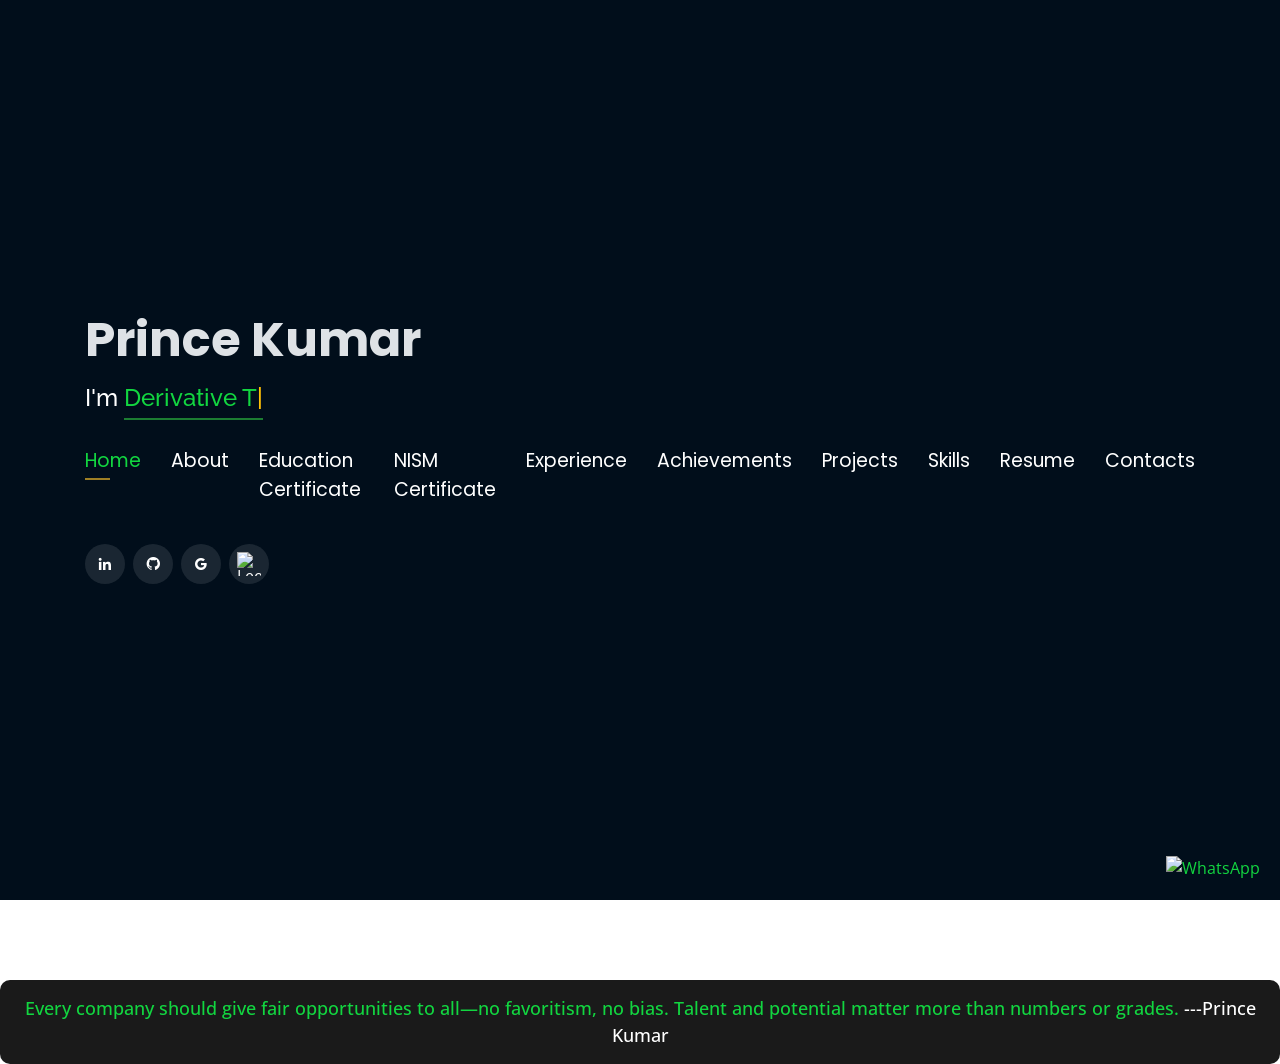
==== commit a4ff849b: "Updated portfolio website" ====
--- a/index.html
+++ b/index.html
@@ -75,7 +75,7 @@
           <li><a href="#achievement">Achievements</a></li>
           <li><a href="#portfolio"> <span>Projects</span></a></li>
           <li><a href="#skills"> <span>Skills</span></a></li>
-          <li><a href="https://drive.google.com/file/d/1J0yekb28f2NMuSh11wj6iVfPZocFFjLj/view?usp=sharing" target="_blank"> <span>Resume</span></a></li>
+          <li><a href="https://drive.google.com/file/d/1nVCdMQ34J6B80GS-ytYiZuCvlmRPL2zv/view?usp=drive_link" target="_blank"> <span>Resume</span></a></li>
           <!-- <li><a href="#links"> <span>Resume & Links</span></a></li> -->
           <li><a href="#contacts"> <span>Contacts</span></a></li>
 
